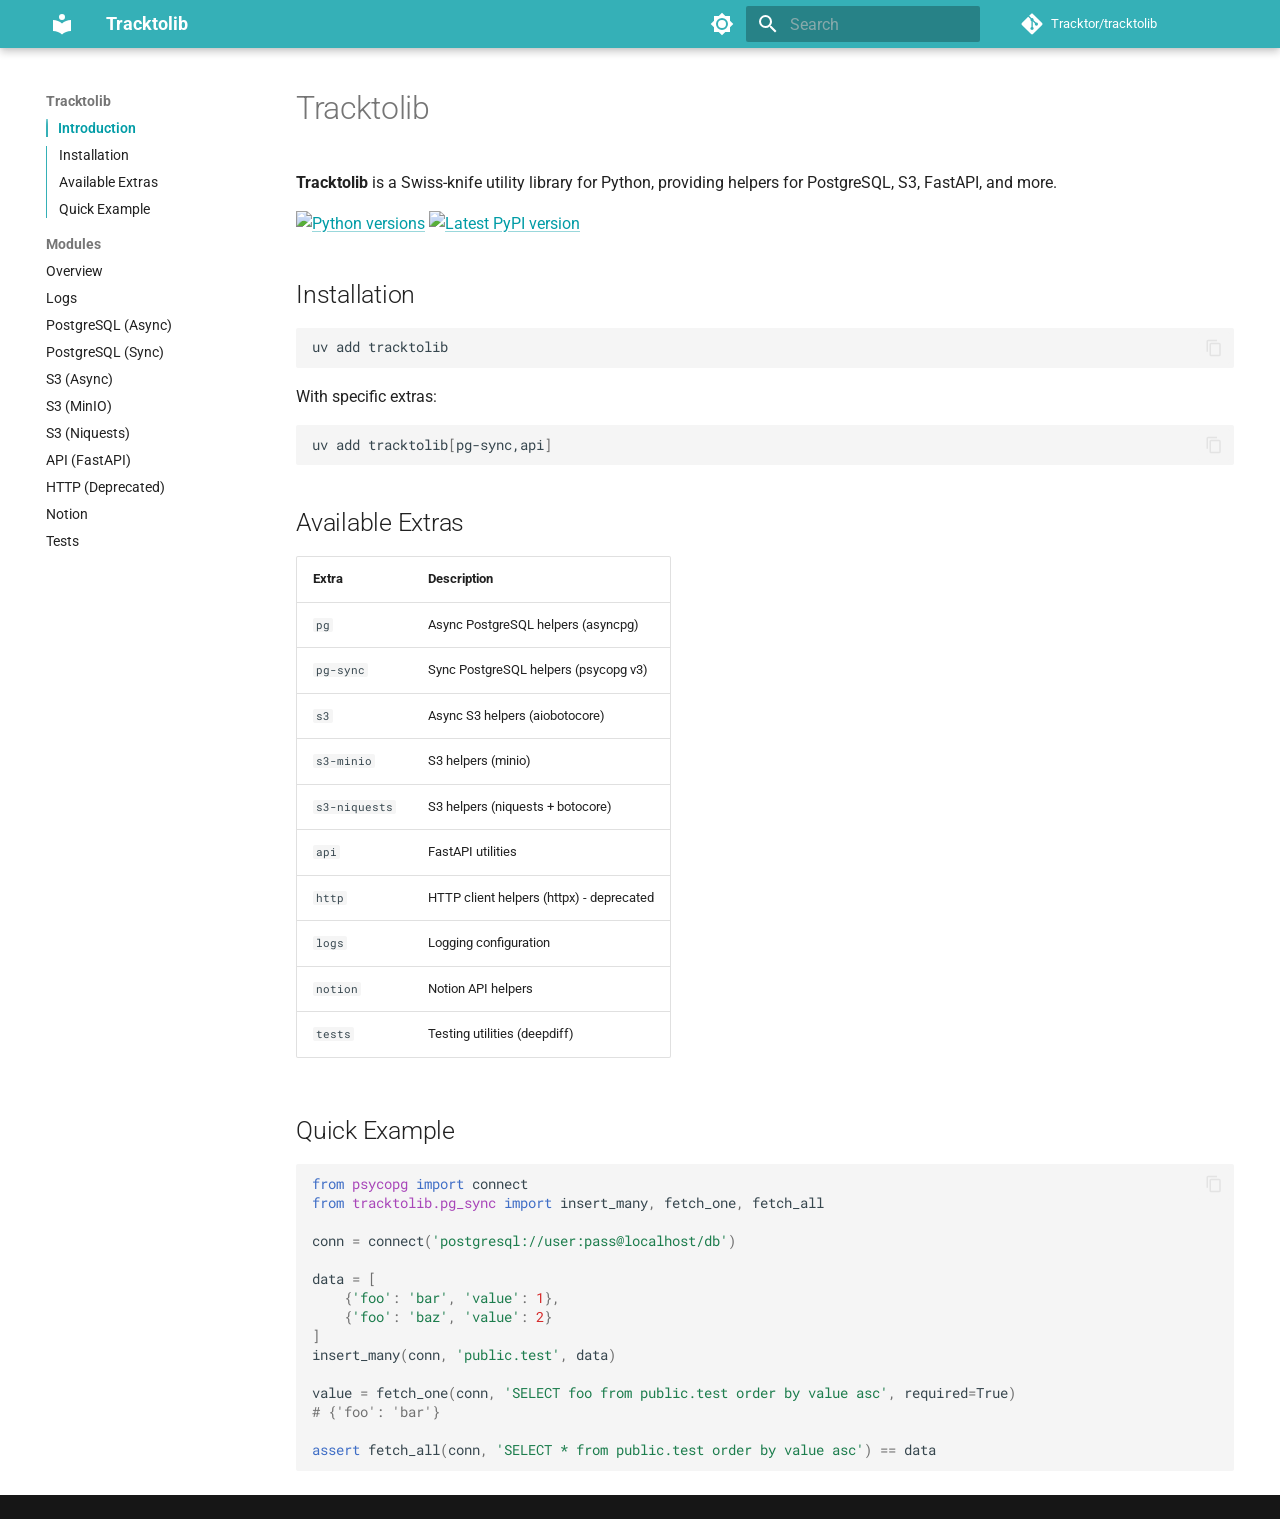
==== index.html @ a07255e0 "Deployed 944f4d0 with MkDocs version: 1.6.1" ====
<!doctype html>
<html lang="en" class="no-js">
  <head>
    
      <meta charset="utf-8">
      <meta name="viewport" content="width=device-width,initial-scale=1">
      
        <meta name="description" content="Tracktor Swiss-knife Utility library for Python.">
      
      
        <meta name="author" content="Tracktor">
      
      
        <link rel="canonical" href="https://tracktor.github.io/tracktolib/">
      
      
      
        <link rel="next" href="modules/">
      
      
        
      
      
      <link rel="icon" href="assets/images/favicon.png">
      <meta name="generator" content="mkdocs-1.6.1, mkdocs-material-9.7.1">
    
    
      
        <title>Tracktolib</title>
      
    
    
      <link rel="stylesheet" href="assets/stylesheets/main.484c7ddc.min.css">
      
        
        <link rel="stylesheet" href="assets/stylesheets/palette.ab4e12ef.min.css">
      
      


    
    
      
    
    
      
        
        
        <link rel="preconnect" href="https://fonts.gstatic.com" crossorigin>
        <link rel="stylesheet" href="https://fonts.googleapis.com/css?family=Roboto:300,300i,400,400i,700,700i%7CRoboto+Mono:400,400i,700,700i&display=fallback">
        <style>:root{--md-text-font:"Roboto";--md-code-font:"Roboto Mono"}</style>
      
    
    
      <link rel="stylesheet" href="stylesheets/extra.css">
    
    <script>__md_scope=new URL(".",location),__md_hash=e=>[...e].reduce(((e,_)=>(e<<5)-e+_.charCodeAt(0)),0),__md_get=(e,_=localStorage,t=__md_scope)=>JSON.parse(_.getItem(t.pathname+"."+e)),__md_set=(e,_,t=localStorage,a=__md_scope)=>{try{t.setItem(a.pathname+"."+e,JSON.stringify(_))}catch(e){}}</script>
    
      

    
    
  </head>
  
  
    
    
      
    
    
    
    
    <body dir="ltr" data-md-color-scheme="default" data-md-color-primary="custom" data-md-color-accent="teal">
  
    
    <input class="md-toggle" data-md-toggle="drawer" type="checkbox" id="__drawer" autocomplete="off">
    <input class="md-toggle" data-md-toggle="search" type="checkbox" id="__search" autocomplete="off">
    <label class="md-overlay" for="__drawer"></label>
    <div data-md-component="skip">
      
        
        <a href="#tracktolib" class="md-skip">
          Skip to content
        </a>
      
    </div>
    <div data-md-component="announce">
      
    </div>
    
    
      

  

<header class="md-header md-header--shadow" data-md-component="header">
  <nav class="md-header__inner md-grid" aria-label="Header">
    <a href="." title="Tracktolib" class="md-header__button md-logo" aria-label="Tracktolib" data-md-component="logo">
      
  
  <svg xmlns="http://www.w3.org/2000/svg" viewBox="0 0 24 24"><path d="M12 8a3 3 0 0 0 3-3 3 3 0 0 0-3-3 3 3 0 0 0-3 3 3 3 0 0 0 3 3m0 3.54C9.64 9.35 6.5 8 3 8v11c3.5 0 6.64 1.35 9 3.54 2.36-2.19 5.5-3.54 9-3.54V8c-3.5 0-6.64 1.35-9 3.54"/></svg>

    </a>
    <label class="md-header__button md-icon" for="__drawer">
      
      <svg xmlns="http://www.w3.org/2000/svg" viewBox="0 0 24 24"><path d="M3 6h18v2H3zm0 5h18v2H3zm0 5h18v2H3z"/></svg>
    </label>
    <div class="md-header__title" data-md-component="header-title">
      <div class="md-header__ellipsis">
        <div class="md-header__topic">
          <span class="md-ellipsis">
            Tracktolib
          </span>
        </div>
        <div class="md-header__topic" data-md-component="header-topic">
          <span class="md-ellipsis">
            
              Introduction
            
          </span>
        </div>
      </div>
    </div>
    
      
        <form class="md-header__option" data-md-component="palette">
  
    
    
    
    <input class="md-option" data-md-color-media="(prefers-color-scheme: light)" data-md-color-scheme="default" data-md-color-primary="custom" data-md-color-accent="teal"  aria-label="Switch to dark mode"  type="radio" name="__palette" id="__palette_0">
    
      <label class="md-header__button md-icon" title="Switch to dark mode" for="__palette_1" hidden>
        <svg xmlns="http://www.w3.org/2000/svg" viewBox="0 0 24 24"><path d="M12 8a4 4 0 0 0-4 4 4 4 0 0 0 4 4 4 4 0 0 0 4-4 4 4 0 0 0-4-4m0 10a6 6 0 0 1-6-6 6 6 0 0 1 6-6 6 6 0 0 1 6 6 6 6 0 0 1-6 6m8-9.31V4h-4.69L12 .69 8.69 4H4v4.69L.69 12 4 15.31V20h4.69L12 23.31 15.31 20H20v-4.69L23.31 12z"/></svg>
      </label>
    
  
    
    
    
    <input class="md-option" data-md-color-media="(prefers-color-scheme: dark)" data-md-color-scheme="slate" data-md-color-primary="custom" data-md-color-accent="teal"  aria-label="Switch to light mode"  type="radio" name="__palette" id="__palette_1">
    
      <label class="md-header__button md-icon" title="Switch to light mode" for="__palette_0" hidden>
        <svg xmlns="http://www.w3.org/2000/svg" viewBox="0 0 24 24"><path d="M12 18c-.89 0-1.74-.2-2.5-.55C11.56 16.5 13 14.42 13 12s-1.44-4.5-3.5-5.45C10.26 6.2 11.11 6 12 6a6 6 0 0 1 6 6 6 6 0 0 1-6 6m8-9.31V4h-4.69L12 .69 8.69 4H4v4.69L.69 12 4 15.31V20h4.69L12 23.31 15.31 20H20v-4.69L23.31 12z"/></svg>
      </label>
    
  
</form>
      
    
    
      <script>var palette=__md_get("__palette");if(palette&&palette.color){if("(prefers-color-scheme)"===palette.color.media){var media=matchMedia("(prefers-color-scheme: light)"),input=document.querySelector(media.matches?"[data-md-color-media='(prefers-color-scheme: light)']":"[data-md-color-media='(prefers-color-scheme: dark)']");palette.color.media=input.getAttribute("data-md-color-media"),palette.color.scheme=input.getAttribute("data-md-color-scheme"),palette.color.primary=input.getAttribute("data-md-color-primary"),palette.color.accent=input.getAttribute("data-md-color-accent")}for(var[key,value]of Object.entries(palette.color))document.body.setAttribute("data-md-color-"+key,value)}</script>
    
    
    
      
      
        <label class="md-header__button md-icon" for="__search">
          
          <svg xmlns="http://www.w3.org/2000/svg" viewBox="0 0 24 24"><path d="M9.5 3A6.5 6.5 0 0 1 16 9.5c0 1.61-.59 3.09-1.56 4.23l.27.27h.79l5 5-1.5 1.5-5-5v-.79l-.27-.27A6.52 6.52 0 0 1 9.5 16 6.5 6.5 0 0 1 3 9.5 6.5 6.5 0 0 1 9.5 3m0 2C7 5 5 7 5 9.5S7 14 9.5 14 14 12 14 9.5 12 5 9.5 5"/></svg>
        </label>
        <div class="md-search" data-md-component="search" role="dialog">
  <label class="md-search__overlay" for="__search"></label>
  <div class="md-search__inner" role="search">
    <form class="md-search__form" name="search">
      <input type="text" class="md-search__input" name="query" aria-label="Search" placeholder="Search" autocapitalize="off" autocorrect="off" autocomplete="off" spellcheck="false" data-md-component="search-query" required>
      <label class="md-search__icon md-icon" for="__search">
        
        <svg xmlns="http://www.w3.org/2000/svg" viewBox="0 0 24 24"><path d="M9.5 3A6.5 6.5 0 0 1 16 9.5c0 1.61-.59 3.09-1.56 4.23l.27.27h.79l5 5-1.5 1.5-5-5v-.79l-.27-.27A6.52 6.52 0 0 1 9.5 16 6.5 6.5 0 0 1 3 9.5 6.5 6.5 0 0 1 9.5 3m0 2C7 5 5 7 5 9.5S7 14 9.5 14 14 12 14 9.5 12 5 9.5 5"/></svg>
        
        <svg xmlns="http://www.w3.org/2000/svg" viewBox="0 0 24 24"><path d="M20 11v2H8l5.5 5.5-1.42 1.42L4.16 12l7.92-7.92L13.5 5.5 8 11z"/></svg>
      </label>
      <nav class="md-search__options" aria-label="Search">
        
        <button type="reset" class="md-search__icon md-icon" title="Clear" aria-label="Clear" tabindex="-1">
          
          <svg xmlns="http://www.w3.org/2000/svg" viewBox="0 0 24 24"><path d="M19 6.41 17.59 5 12 10.59 6.41 5 5 6.41 10.59 12 5 17.59 6.41 19 12 13.41 17.59 19 19 17.59 13.41 12z"/></svg>
        </button>
      </nav>
      
        <div class="md-search__suggest" data-md-component="search-suggest"></div>
      
    </form>
    <div class="md-search__output">
      <div class="md-search__scrollwrap" tabindex="0" data-md-scrollfix>
        <div class="md-search-result" data-md-component="search-result">
          <div class="md-search-result__meta">
            Initializing search
          </div>
          <ol class="md-search-result__list" role="presentation"></ol>
        </div>
      </div>
    </div>
  </div>
</div>
      
    
    
      <div class="md-header__source">
        <a href="https://github.com/Tracktor/tracktolib" title="Go to repository" class="md-source" data-md-component="source">
  <div class="md-source__icon md-icon">
    
    <svg xmlns="http://www.w3.org/2000/svg" viewBox="0 0 448 512"><!--! Font Awesome Free 7.1.0 by @fontawesome - https://fontawesome.com License - https://fontawesome.com/license/free (Icons: CC BY 4.0, Fonts: SIL OFL 1.1, Code: MIT License) Copyright 2025 Fonticons, Inc.--><path d="M439.6 236.1 244 40.5c-5.4-5.5-12.8-8.5-20.4-8.5s-15 3-20.4 8.4L162.5 81l51.5 51.5c27.1-9.1 52.7 16.8 43.4 43.7l49.7 49.7c34.2-11.8 61.2 31 35.5 56.7-26.5 26.5-70.2-2.9-56-37.3L240.3 199v121.9c25.3 12.5 22.3 41.8 9.1 55-6.4 6.4-15.2 10.1-24.3 10.1s-17.8-3.6-24.3-10.1c-17.6-17.6-11.1-46.9 11.2-56v-123c-20.8-8.5-24.6-30.7-18.6-45L142.6 101 8.5 235.1C3 240.6 0 247.9 0 255.5s3 15 8.5 20.4l195.6 195.7c5.4 5.4 12.7 8.4 20.4 8.4s15-3 20.4-8.4l194.7-194.7c5.4-5.4 8.4-12.8 8.4-20.4s-3-15-8.4-20.4"/></svg>
  </div>
  <div class="md-source__repository">
    Tracktor/tracktolib
  </div>
</a>
      </div>
    
  </nav>
  
</header>
    
    <div class="md-container" data-md-component="container">
      
      
        
          
        
      
      <main class="md-main" data-md-component="main">
        <div class="md-main__inner md-grid">
          
            
              
              <div class="md-sidebar md-sidebar--primary" data-md-component="sidebar" data-md-type="navigation" >
                <div class="md-sidebar__scrollwrap">
                  <div class="md-sidebar__inner">
                    



  

<nav class="md-nav md-nav--primary md-nav--integrated" aria-label="Navigation" data-md-level="0">
  <label class="md-nav__title" for="__drawer">
    <a href="." title="Tracktolib" class="md-nav__button md-logo" aria-label="Tracktolib" data-md-component="logo">
      
  
  <svg xmlns="http://www.w3.org/2000/svg" viewBox="0 0 24 24"><path d="M12 8a3 3 0 0 0 3-3 3 3 0 0 0-3-3 3 3 0 0 0-3 3 3 3 0 0 0 3 3m0 3.54C9.64 9.35 6.5 8 3 8v11c3.5 0 6.64 1.35 9 3.54 2.36-2.19 5.5-3.54 9-3.54V8c-3.5 0-6.64 1.35-9 3.54"/></svg>

    </a>
    Tracktolib
  </label>
  
    <div class="md-nav__source">
      <a href="https://github.com/Tracktor/tracktolib" title="Go to repository" class="md-source" data-md-component="source">
  <div class="md-source__icon md-icon">
    
    <svg xmlns="http://www.w3.org/2000/svg" viewBox="0 0 448 512"><!--! Font Awesome Free 7.1.0 by @fontawesome - https://fontawesome.com License - https://fontawesome.com/license/free (Icons: CC BY 4.0, Fonts: SIL OFL 1.1, Code: MIT License) Copyright 2025 Fonticons, Inc.--><path d="M439.6 236.1 244 40.5c-5.4-5.5-12.8-8.5-20.4-8.5s-15 3-20.4 8.4L162.5 81l51.5 51.5c27.1-9.1 52.7 16.8 43.4 43.7l49.7 49.7c34.2-11.8 61.2 31 35.5 56.7-26.5 26.5-70.2-2.9-56-37.3L240.3 199v121.9c25.3 12.5 22.3 41.8 9.1 55-6.4 6.4-15.2 10.1-24.3 10.1s-17.8-3.6-24.3-10.1c-17.6-17.6-11.1-46.9 11.2-56v-123c-20.8-8.5-24.6-30.7-18.6-45L142.6 101 8.5 235.1C3 240.6 0 247.9 0 255.5s3 15 8.5 20.4l195.6 195.7c5.4 5.4 12.7 8.4 20.4 8.4s15-3 20.4-8.4l194.7-194.7c5.4-5.4 8.4-12.8 8.4-20.4s-3-15-8.4-20.4"/></svg>
  </div>
  <div class="md-source__repository">
    Tracktor/tracktolib
  </div>
</a>
    </div>
  
  <ul class="md-nav__list" data-md-scrollfix>
    
      
      
  
  
    
  
  
  
    <li class="md-nav__item md-nav__item--active">
      
      <input class="md-nav__toggle md-toggle" type="checkbox" id="__toc">
      
      
        
      
      
        <label class="md-nav__link md-nav__link--active" for="__toc">
          
  
  
  <span class="md-ellipsis">
    
  
    Introduction
  

    
  </span>
  
  

          <span class="md-nav__icon md-icon"></span>
        </label>
      
      <a href="." class="md-nav__link md-nav__link--active">
        
  
  
  <span class="md-ellipsis">
    
  
    Introduction
  

    
  </span>
  
  

      </a>
      
        

<nav class="md-nav md-nav--secondary" aria-label="Table of contents">
  
  
  
    
  
  
    <label class="md-nav__title" for="__toc">
      <span class="md-nav__icon md-icon"></span>
      Table of contents
    </label>
    <ul class="md-nav__list" data-md-component="toc" data-md-scrollfix>
      
        <li class="md-nav__item">
  <a href="#installation" class="md-nav__link">
    <span class="md-ellipsis">
      
        Installation
      
    </span>
  </a>
  
</li>
      
        <li class="md-nav__item">
  <a href="#available-extras" class="md-nav__link">
    <span class="md-ellipsis">
      
        Available Extras
      
    </span>
  </a>
  
</li>
      
        <li class="md-nav__item">
  <a href="#quick-example" class="md-nav__link">
    <span class="md-ellipsis">
      
        Quick Example
      
    </span>
  </a>
  
</li>
      
    </ul>
  
</nav>
      
    </li>
  

    
      
      
  
  
  
  
    
    
    
    
      
        
        
      
    
    
    <li class="md-nav__item md-nav__item--section md-nav__item--nested">
      
        
        
          
        
        <input class="md-nav__toggle md-toggle md-toggle--indeterminate" type="checkbox" id="__nav_2" >
        
          
          <label class="md-nav__link" for="__nav_2" id="__nav_2_label" tabindex="">
            
  
  
  <span class="md-ellipsis">
    
  
    Modules
  

    
  </span>
  
  

            <span class="md-nav__icon md-icon"></span>
          </label>
        
        <nav class="md-nav" data-md-level="1" aria-labelledby="__nav_2_label" aria-expanded="false">
          <label class="md-nav__title" for="__nav_2">
            <span class="md-nav__icon md-icon"></span>
            
  
    Modules
  

          </label>
          <ul class="md-nav__list" data-md-scrollfix>
            
              
                
  
  
  
  
    <li class="md-nav__item">
      <a href="modules/" class="md-nav__link">
        
  
  
  <span class="md-ellipsis">
    
  
    Overview
  

    
  </span>
  
  

      </a>
    </li>
  

              
            
              
                
  
  
  
  
    <li class="md-nav__item">
      <a href="modules/logs/" class="md-nav__link">
        
  
  
  <span class="md-ellipsis">
    
  
    Logs
  

    
  </span>
  
  

      </a>
    </li>
  

              
            
              
                
  
  
  
  
    <li class="md-nav__item">
      <a href="modules/pg/" class="md-nav__link">
        
  
  
  <span class="md-ellipsis">
    
  
    PostgreSQL (Async)
  

    
  </span>
  
  

      </a>
    </li>
  

              
            
              
                
  
  
  
  
    <li class="md-nav__item">
      <a href="modules/pg-sync/" class="md-nav__link">
        
  
  
  <span class="md-ellipsis">
    
  
    PostgreSQL (Sync)
  

    
  </span>
  
  

      </a>
    </li>
  

              
            
              
                
  
  
  
  
    <li class="md-nav__item">
      <a href="modules/s3/" class="md-nav__link">
        
  
  
  <span class="md-ellipsis">
    
  
    S3 (Async)
  

    
  </span>
  
  

      </a>
    </li>
  

              
            
              
                
  
  
  
  
    <li class="md-nav__item">
      <a href="modules/s3-minio/" class="md-nav__link">
        
  
  
  <span class="md-ellipsis">
    
  
    S3 (MinIO)
  

    
  </span>
  
  

      </a>
    </li>
  

              
            
              
                
  
  
  
  
    <li class="md-nav__item">
      <a href="modules/s3-niquests/" class="md-nav__link">
        
  
  
  <span class="md-ellipsis">
    
  
    S3 (Niquests)
  

    
  </span>
  
  

      </a>
    </li>
  

              
            
              
                
  
  
  
  
    <li class="md-nav__item">
      <a href="modules/api/" class="md-nav__link">
        
  
  
  <span class="md-ellipsis">
    
  
    API (FastAPI)
  

    
  </span>
  
  

      </a>
    </li>
  

              
            
              
                
  
  
  
  
    <li class="md-nav__item">
      <a href="modules/http/" class="md-nav__link">
        
  
  
  <span class="md-ellipsis">
    
  
    HTTP (Deprecated)
  

    
  </span>
  
  

      </a>
    </li>
  

              
            
              
                
  
  
  
  
    <li class="md-nav__item">
      <a href="modules/notion/" class="md-nav__link">
        
  
  
  <span class="md-ellipsis">
    
  
    Notion
  

    
  </span>
  
  

      </a>
    </li>
  

              
            
              
                
  
  
  
  
    <li class="md-nav__item">
      <a href="modules/tests/" class="md-nav__link">
        
  
  
  <span class="md-ellipsis">
    
  
    Tests
  

    
  </span>
  
  

      </a>
    </li>
  

              
            
          </ul>
        </nav>
      
    </li>
  

    
  </ul>
</nav>
                  </div>
                </div>
              </div>
            
            
          
          
            <div class="md-content" data-md-component="content">
              
              <article class="md-content__inner md-typeset">
                
                  


  
  


<h1 id="tracktolib">Tracktolib</h1>
<p><strong>Tracktolib</strong> is a Swiss-knife utility library for Python, providing helpers for PostgreSQL, S3, FastAPI, and more.</p>
<p><a href="https://pypi.python.org/pypi/tracktolib"><img alt="Python versions" src="https://img.shields.io/pypi/pyversions/tracktolib" /></a>
<a href="https://pypi.python.org/pypi/tracktolib"><img alt="Latest PyPI version" src="https://img.shields.io/pypi/v/tracktolib?logo=pypi" /></a></p>
<h2 id="installation">Installation</h2>
<div class="highlight"><pre><span></span><code><a id="__codelineno-0-1" name="__codelineno-0-1" href="#__codelineno-0-1"></a>uv<span class="w"> </span>add<span class="w"> </span>tracktolib
</code></pre></div>
<p>With specific extras:</p>
<div class="highlight"><pre><span></span><code><a id="__codelineno-1-1" name="__codelineno-1-1" href="#__codelineno-1-1"></a>uv<span class="w"> </span>add<span class="w"> </span>tracktolib<span class="o">[</span>pg-sync,api<span class="o">]</span>
</code></pre></div>
<h2 id="available-extras">Available Extras</h2>
<table>
<thead>
<tr>
<th>Extra</th>
<th>Description</th>
</tr>
</thead>
<tbody>
<tr>
<td><code>pg</code></td>
<td>Async PostgreSQL helpers (asyncpg)</td>
</tr>
<tr>
<td><code>pg-sync</code></td>
<td>Sync PostgreSQL helpers (psycopg v3)</td>
</tr>
<tr>
<td><code>s3</code></td>
<td>Async S3 helpers (aiobotocore)</td>
</tr>
<tr>
<td><code>s3-minio</code></td>
<td>S3 helpers (minio)</td>
</tr>
<tr>
<td><code>s3-niquests</code></td>
<td>S3 helpers (niquests + botocore)</td>
</tr>
<tr>
<td><code>api</code></td>
<td>FastAPI utilities</td>
</tr>
<tr>
<td><code>http</code></td>
<td>HTTP client helpers (httpx) - deprecated</td>
</tr>
<tr>
<td><code>logs</code></td>
<td>Logging configuration</td>
</tr>
<tr>
<td><code>notion</code></td>
<td>Notion API helpers</td>
</tr>
<tr>
<td><code>tests</code></td>
<td>Testing utilities (deepdiff)</td>
</tr>
</tbody>
</table>
<h2 id="quick-example">Quick Example</h2>
<div class="highlight"><pre><span></span><code><a id="__codelineno-2-1" name="__codelineno-2-1" href="#__codelineno-2-1"></a><span class="kn">from</span><span class="w"> </span><span class="nn">psycopg</span><span class="w"> </span><span class="kn">import</span> <span class="n">connect</span>
<a id="__codelineno-2-2" name="__codelineno-2-2" href="#__codelineno-2-2"></a><span class="kn">from</span><span class="w"> </span><span class="nn">tracktolib.pg_sync</span><span class="w"> </span><span class="kn">import</span> <span class="n">insert_many</span><span class="p">,</span> <span class="n">fetch_one</span><span class="p">,</span> <span class="n">fetch_all</span>
<a id="__codelineno-2-3" name="__codelineno-2-3" href="#__codelineno-2-3"></a>
<a id="__codelineno-2-4" name="__codelineno-2-4" href="#__codelineno-2-4"></a><span class="n">conn</span> <span class="o">=</span> <span class="n">connect</span><span class="p">(</span><span class="s1">&#39;postgresql://user:pass@localhost/db&#39;</span><span class="p">)</span>
<a id="__codelineno-2-5" name="__codelineno-2-5" href="#__codelineno-2-5"></a>
<a id="__codelineno-2-6" name="__codelineno-2-6" href="#__codelineno-2-6"></a><span class="n">data</span> <span class="o">=</span> <span class="p">[</span>
<a id="__codelineno-2-7" name="__codelineno-2-7" href="#__codelineno-2-7"></a>    <span class="p">{</span><span class="s1">&#39;foo&#39;</span><span class="p">:</span> <span class="s1">&#39;bar&#39;</span><span class="p">,</span> <span class="s1">&#39;value&#39;</span><span class="p">:</span> <span class="mi">1</span><span class="p">},</span>
<a id="__codelineno-2-8" name="__codelineno-2-8" href="#__codelineno-2-8"></a>    <span class="p">{</span><span class="s1">&#39;foo&#39;</span><span class="p">:</span> <span class="s1">&#39;baz&#39;</span><span class="p">,</span> <span class="s1">&#39;value&#39;</span><span class="p">:</span> <span class="mi">2</span><span class="p">}</span>
<a id="__codelineno-2-9" name="__codelineno-2-9" href="#__codelineno-2-9"></a><span class="p">]</span>
<a id="__codelineno-2-10" name="__codelineno-2-10" href="#__codelineno-2-10"></a><span class="n">insert_many</span><span class="p">(</span><span class="n">conn</span><span class="p">,</span> <span class="s1">&#39;public.test&#39;</span><span class="p">,</span> <span class="n">data</span><span class="p">)</span>
<a id="__codelineno-2-11" name="__codelineno-2-11" href="#__codelineno-2-11"></a>
<a id="__codelineno-2-12" name="__codelineno-2-12" href="#__codelineno-2-12"></a><span class="n">value</span> <span class="o">=</span> <span class="n">fetch_one</span><span class="p">(</span><span class="n">conn</span><span class="p">,</span> <span class="s1">&#39;SELECT foo from public.test order by value asc&#39;</span><span class="p">,</span> <span class="n">required</span><span class="o">=</span><span class="kc">True</span><span class="p">)</span>
<a id="__codelineno-2-13" name="__codelineno-2-13" href="#__codelineno-2-13"></a><span class="c1"># {&#39;foo&#39;: &#39;bar&#39;}</span>
<a id="__codelineno-2-14" name="__codelineno-2-14" href="#__codelineno-2-14"></a>
<a id="__codelineno-2-15" name="__codelineno-2-15" href="#__codelineno-2-15"></a><span class="k">assert</span> <span class="n">fetch_all</span><span class="p">(</span><span class="n">conn</span><span class="p">,</span> <span class="s1">&#39;SELECT * from public.test order by value asc&#39;</span><span class="p">)</span> <span class="o">==</span> <span class="n">data</span>
</code></pre></div>












                
              </article>
            </div>
          
          
<script>var target=document.getElementById(location.hash.slice(1));target&&target.name&&(target.checked=target.name.startsWith("__tabbed_"))</script>
        </div>
        
          <button type="button" class="md-top md-icon" data-md-component="top" hidden>
  
  <svg xmlns="http://www.w3.org/2000/svg" viewBox="0 0 24 24"><path d="M13 20h-2V8l-5.5 5.5-1.42-1.42L12 4.16l7.92 7.92-1.42 1.42L13 8z"/></svg>
  Back to top
</button>
        
      </main>
      
        <footer class="md-footer">
  
  <div class="md-footer-meta md-typeset">
    <div class="md-footer-meta__inner md-grid">
      <div class="md-copyright">
  
  
</div>
      
    </div>
  </div>
</footer>
      
    </div>
    <div class="md-dialog" data-md-component="dialog">
      <div class="md-dialog__inner md-typeset"></div>
    </div>
    
    
    
      
      
      <script id="__config" type="application/json">{"annotate": null, "base": ".", "features": ["navigation.sections", "navigation.top", "navigation.expand", "search.suggest", "search.highlight", "content.code.copy", "toc.integrate"], "search": "assets/javascripts/workers/search.2c215733.min.js", "tags": null, "translations": {"clipboard.copied": "Copied to clipboard", "clipboard.copy": "Copy to clipboard", "search.result.more.one": "1 more on this page", "search.result.more.other": "# more on this page", "search.result.none": "No matching documents", "search.result.one": "1 matching document", "search.result.other": "# matching documents", "search.result.placeholder": "Type to start searching", "search.result.term.missing": "Missing", "select.version": "Select version"}, "version": null}</script>
    
    
      <script src="assets/javascripts/bundle.79ae519e.min.js"></script>
      
    
  </body>
</html>
---- assets/stylesheets/main.484c7ddc.min.css ----
@charset "UTF-8";html{-webkit-text-size-adjust:none;-moz-text-size-adjust:none;text-size-adjust:none;box-sizing:border-box}*,:after,:before{box-sizing:inherit}@media (prefers-reduced-motion){*,:after,:before{transition:none!important}}body{margin:0}a,button,input,label{-webkit-tap-highlight-color:transparent}a{color:inherit;text-decoration:none}hr{border:0;box-sizing:initial;display:block;height:.05rem;overflow:visible;padding:0}small{font-size:80%}sub,sup{line-height:1em}img{border-style:none}table{border-collapse:initial;border-spacing:0}td,th{font-weight:400;vertical-align:top}button{background:#0000;border:0;font-family:inherit;font-size:inherit;margin:0;padding:0}input{border:0;outline:none}:root{--md-primary-fg-color:#4051b5;--md-primary-fg-color--light:#5d6cc0;--md-primary-fg-color--dark:#303fa1;--md-primary-bg-color:#fff;--md-primary-bg-color--light:#ffffffb3;--md-accent-fg-color:#526cfe;--md-accent-fg-color--transparent:#526cfe1a;--md-accent-bg-color:#fff;--md-accent-bg-color--light:#ffffffb3}[data-md-color-scheme=default]{color-scheme:light}[data-md-color-scheme=default] img[src$="#gh-dark-mode-only"],[data-md-color-scheme=default] img[src$="#only-dark"]{display:none}:root,[data-md-color-scheme=default]{--md-hue:225deg;--md-default-fg-color:#000000de;--md-default-fg-color--light:#0000008a;--md-default-fg-color--lighter:#00000052;--md-default-fg-color--lightest:#00000012;--md-default-bg-color:#fff;--md-default-bg-color--light:#ffffffb3;--md-default-bg-color--lighter:#ffffff4d;--md-default-bg-color--lightest:#ffffff1f;--md-code-fg-color:#36464e;--md-code-bg-color:#f5f5f5;--md-code-bg-color--light:#f5f5f5b3;--md-code-bg-color--lighter:#f5f5f54d;--md-code-hl-color:#4287ff;--md-code-hl-color--light:#4287ff1a;--md-code-hl-number-color:#d52a2a;--md-code-hl-special-color:#db1457;--md-code-hl-function-color:#a846b9;--md-code-hl-constant-color:#6e59d9;--md-code-hl-keyword-color:#3f6ec6;--md-code-hl-string-color:#1c7d4d;--md-code-hl-name-color:var(--md-code-fg-color);--md-code-hl-operator-color:var(--md-default-fg-color--light);--md-code-hl-punctuation-color:var(--md-default-fg-color--light);--md-code-hl-comment-color:var(--md-default-fg-color--light);--md-code-hl-generic-color:var(--md-default-fg-color--light);--md-code-hl-variable-color:var(--md-default-fg-color--light);--md-typeset-color:var(--md-default-fg-color);--md-typeset-a-color:var(--md-primary-fg-color);--md-typeset-del-color:#f5503d26;--md-typeset-ins-color:#0bd57026;--md-typeset-kbd-color:#fafafa;--md-typeset-kbd-accent-color:#fff;--md-typeset-kbd-border-color:#b8b8b8;--md-typeset-mark-color:#ffff0080;--md-typeset-table-color:#0000001f;--md-typeset-table-color--light:rgba(0,0,0,.035);--md-admonition-fg-color:var(--md-default-fg-color);--md-admonition-bg-color:var(--md-default-bg-color);--md-warning-fg-color:#000000de;--md-warning-bg-color:#ff9;--md-footer-fg-color:#fff;--md-footer-fg-color--light:#ffffffb3;--md-footer-fg-color--lighter:#ffffff73;--md-footer-bg-color:#000000de;--md-footer-bg-color--dark:#00000052;--md-shadow-z1:0 0.2rem 0.5rem #0000000d,0 0 0.05rem #0000001a;--md-shadow-z2:0 0.2rem 0.5rem #0000001a,0 0 0.05rem #00000040;--md-shadow-z3:0 0.2rem 0.5rem #0003,0 0 0.05rem #00000059}.md-icon svg{fill:currentcolor;display:block;height:1.2rem;width:1.2rem}body{-webkit-font-smoothing:antialiased;-moz-osx-font-smoothing:grayscale;--md-text-font-family:var(--md-text-font,_),-apple-system,BlinkMacSystemFont,Helvetica,Arial,sans-serif;--md-code-font-family:var(--md-code-font,_),SFMono-Regular,Consolas,Menlo,monospace}aside,body,input{font-feature-settings:"kern","liga";color:var(--md-typeset-color);font-family:var(--md-text-font-family)}code,kbd,pre{font-feature-settings:"kern";font-family:var(--md-code-font-family)}:root{--md-typeset-table-sort-icon:url('data:image/svg+xml;charset=utf-8,<svg xmlns="http://www.w3.org/2000/svg" viewBox="0 0 24 24"><path d="m18 21-4-4h3V7h-3l4-4 4 4h-3v10h3M2 19v-2h10v2M2 13v-2h7v2M2 7V5h4v2z"/></svg>');--md-typeset-table-sort-icon--asc:url('data:image/svg+xml;charset=utf-8,<svg xmlns="http://www.w3.org/2000/svg" viewBox="0 0 24 24"><path d="M19 17h3l-4 4-4-4h3V3h2M2 17h10v2H2M6 5v2H2V5m0 6h7v2H2z"/></svg>');--md-typeset-table-sort-icon--desc:url('data:image/svg+xml;charset=utf-8,<svg xmlns="http://www.w3.org/2000/svg" viewBox="0 0 24 24"><path d="M19 7h3l-4-4-4 4h3v14h2M2 17h10v2H2M6 5v2H2V5m0 6h7v2H2z"/></svg>')}.md-typeset{-webkit-print-color-adjust:exact;color-adjust:exact;font-size:.8rem;line-height:1.6;overflow-wrap:break-word}@media print{.md-typeset{font-size:.68rem}}.md-typeset blockquote,.md-typeset dl,.md-typeset figure,.md-typeset ol,.md-typeset pre,.md-typeset ul{margin-bottom:1em;margin-top:1em}.md-typeset h1{color:var(--md-default-fg-color--light);font-size:2em;line-height:1.3;margin:0 0 1.25em}.md-typeset h1,.md-typeset h2{font-weight:300;letter-spacing:-.01em}.md-typeset h2{font-size:1.5625em;line-height:1.4;margin:1.6em 0 .64em}.md-typeset h3{font-size:1.25em;font-weight:400;letter-spacing:-.01em;line-height:1.5;margin:1.6em 0 .8em}.md-typeset h2+h3{margin-top:.8em}.md-typeset h4{font-weight:700;letter-spacing:-.01em;margin:1em 0}.md-typeset h5,.md-typeset h6{color:var(--md-default-fg-color--light);font-size:.8em;font-weight:700;letter-spacing:-.01em;margin:1.25em 0}.md-typeset h5{text-transform:uppercase}.md-typeset h5 code{text-transform:none}.md-typeset hr{border-bottom:.05rem solid var(--md-default-fg-color--lightest);display:flow-root;margin:1.5em 0}.md-typeset a{color:var(--md-typeset-a-color);word-break:break-word}.md-typeset a,.md-typeset a:before{transition:color 125ms}.md-typeset a:focus,.md-typeset a:hover{color:var(--md-accent-fg-color)}.md-typeset a:focus code,.md-typeset a:hover code{background-color:var(--md-accent-fg-color--transparent);color:var(--md-accent-fg-color)}.md-typeset a code{color:var(--md-typeset-a-color)}.md-typeset a.focus-visible{outline-color:var(--md-accent-fg-color);outline-offset:.2rem}.md-typeset code,.md-typeset kbd,.md-typeset pre{color:var(--md-code-fg-color);direction:ltr;font-variant-ligatures:none;transition:background-color 125ms}@media print{.md-typeset code,.md-typeset kbd,.md-typeset pre{white-space:pre-wrap}}.md-typeset code{background-color:var(--md-code-bg-color);border-radius:.1rem;-webkit-box-decoration-break:clone;box-decoration-break:clone;font-size:.85em;padding:0 .2941176471em;transition:color 125ms,background-color 125ms;word-break:break-word}.md-typeset code:not(.focus-visible){-webkit-tap-highlight-color:transparent;outline:none}.md-typeset pre{display:flow-root;line-height:1.4;position:relative}.md-typeset pre>code{-webkit-box-decoration-break:slice;box-decoration-break:slice;box-shadow:none;display:block;margin:0;outline-color:var(--md-accent-fg-color);overflow:auto;padding:.7720588235em 1.1764705882em;scrollbar-color:var(--md-default-fg-color--lighter) #0000;scrollbar-width:thin;touch-action:auto;word-break:normal}.md-typeset pre>code:hover{scrollbar-color:var(--md-accent-fg-color) #0000}.md-typeset pre>code::-webkit-scrollbar{height:.2rem;width:.2rem}.md-typeset pre>code::-webkit-scrollbar-thumb{background-color:var(--md-default-fg-color--lighter)}.md-typeset pre>code::-webkit-scrollbar-thumb:hover{background-color:var(--md-accent-fg-color)}.md-typeset kbd{background-color:var(--md-typeset-kbd-color);border-radius:.1rem;box-shadow:0 .1rem 0 .05rem var(--md-typeset-kbd-border-color),0 .1rem 0 var(--md-typeset-kbd-border-color),0 -.1rem .2rem var(--md-typeset-kbd-accent-color) inset;color:var(--md-default-fg-color);display:inline-block;font-size:.75em;padding:0 .6666666667em;vertical-align:text-top;word-break:break-word}.md-typeset mark{background-color:var(--md-typeset-mark-color);-webkit-box-decoration-break:clone;box-decoration-break:clone;color:inherit;word-break:break-word}.md-typeset abbr{cursor:help;text-decoration:none}.md-typeset [data-preview],.md-typeset abbr{border-bottom:.05rem dotted var(--md-default-fg-color--light)}.md-typeset small{opacity:.75}[dir=ltr] .md-typeset sub,[dir=ltr] .md-typeset sup{margin-left:.078125em}[dir=rtl] .md-typeset sub,[dir=rtl] .md-typeset sup{margin-right:.078125em}[dir=ltr] .md-typeset blockquote{padding-left:.6rem}[dir=rtl] .md-typeset blockquote{padding-right:.6rem}[dir=ltr] .md-typeset blockquote{border-left:.2rem solid var(--md-default-fg-color--lighter)}[dir=rtl] .md-typeset blockquote{border-right:.2rem solid var(--md-default-fg-color--lighter)}.md-typeset blockquote{color:var(--md-default-fg-color--light);margin-left:0;margin-right:0}.md-typeset ul{list-style-type:disc}.md-typeset ul[type]{list-style-type:revert-layer}[dir=ltr] .md-typeset ol,[dir=ltr] .md-typeset ul{margin-left:.625em}[dir=rtl] .md-typeset ol,[dir=rtl] .md-typeset ul{margin-right:.625em}.md-typeset ol,.md-typeset ul{padding:0}.md-typeset ol:not([hidden]),.md-typeset ul:not([hidden]){display:flow-root}.md-typeset ol ol,.md-typeset ul ol{list-style-type:lower-alpha}.md-typeset ol ol ol,.md-typeset ul ol ol{list-style-type:lower-roman}.md-typeset ol ol ol ol,.md-typeset ul ol ol ol{list-style-type:upper-alpha}.md-typeset ol ol ol ol ol,.md-typeset ul ol ol ol ol{list-style-type:upper-roman}.md-typeset ol[type],.md-typeset ul[type]{list-style-type:revert-layer}[dir=ltr] .md-typeset ol li,[dir=ltr] .md-typeset ul li{margin-left:1.25em}[dir=rtl] .md-typeset ol li,[dir=rtl] .md-typeset ul li{margin-right:1.25em}.md-typeset ol li,.md-typeset ul li{margin-bottom:.5em}.md-typeset ol li blockquote,.md-typeset ol li p,.md-typeset ul li blockquote,.md-typeset ul li p{margin:.5em 0}.md-typeset ol li:last-child,.md-typeset ul li:last-child{margin-bottom:0}[dir=ltr] .md-typeset ol li ol,[dir=ltr] .md-typeset ol li ul,[dir=ltr] .md-typeset ul li ol,[dir=ltr] .md-typeset ul li ul{margin-left:.625em}[dir=rtl] .md-typeset ol li ol,[dir=rtl] .md-typeset ol li ul,[dir=rtl] .md-typeset ul li ol,[dir=rtl] .md-typeset ul li ul{margin-right:.625em}.md-typeset ol li ol,.md-typeset ol li ul,.md-typeset ul li ol,.md-typeset ul li ul{margin-bottom:.5em;margin-top:.5em}[dir=ltr] .md-typeset dd{margin-left:1.875em}[dir=rtl] .md-typeset dd{margin-right:1.875em}.md-typeset dd{margin-bottom:1.5em;margin-top:1em}.md-typeset img,.md-typeset svg,.md-typeset video{height:auto;max-width:100%}.md-typeset img[align=left]{margin:1em 1em 1em 0}.md-typeset img[align=right]{margin:1em 0 1em 1em}.md-typeset img[align]:only-child{margin-top:0}.md-typeset figure{display:flow-root;margin:1em auto;max-width:100%;text-align:center;width:fit-content}.md-typeset figure img{display:block;margin:0 auto}.md-typeset figcaption{font-style:italic;margin:1em auto;max-width:24rem}.md-typeset iframe{max-width:100%}.md-typeset table:not([class]){background-color:var(--md-default-bg-color);border:.05rem solid var(--md-typeset-table-color);border-radius:.1rem;display:inline-block;font-size:.64rem;max-width:100%;overflow:auto;touch-action:auto}@media print{.md-typeset table:not([class]){display:table}}.md-typeset table:not([class])+*{margin-top:1.5em}.md-typeset table:not([class]) td>:first-child,.md-typeset table:not([class]) th>:first-child{margin-top:0}.md-typeset table:not([class]) td>:last-child,.md-typeset table:not([class]) th>:last-child{margin-bottom:0}.md-typeset table:not([class]) td:not([align]),.md-typeset table:not([class]) th:not([align]){text-align:left}[dir=rtl] .md-typeset table:not([class]) td:not([align]),[dir=rtl] .md-typeset table:not([class]) th:not([align]){text-align:right}.md-typeset table:not([class]) th{font-weight:700;min-width:5rem;padding:.9375em 1.25em;vertical-align:top}.md-typeset table:not([class]) td{border-top:.05rem solid var(--md-typeset-table-color);padding:.9375em 1.25em;vertical-align:top}.md-typeset table:not([class]) tbody tr{transition:background-color 125ms}.md-typeset table:not([class]) tbody tr:hover{background-color:var(--md-typeset-table-color--light);box-shadow:0 .05rem 0 var(--md-default-bg-color) inset}.md-typeset table:not([class]) a{word-break:normal}.md-typeset table th[role=columnheader]{cursor:pointer}[dir=ltr] .md-typeset table th[role=columnheader]:after{margin-left:.5em}[dir=rtl] .md-typeset table th[role=columnheader]:after{margin-right:.5em}.md-typeset table th[role=columnheader]:after{content:"";display:inline-block;height:1.2em;-webkit-mask-image:var(--md-typeset-table-sort-icon);mask-image:var(--md-typeset-table-sort-icon);-webkit-mask-repeat:no-repeat;mask-repeat:no-repeat;-webkit-mask-size:contain;mask-size:contain;transition:background-color 125ms;vertical-align:text-bottom;width:1.2em}.md-typeset table th[role=columnheader]:hover:after{background-color:var(--md-default-fg-color--lighter)}.md-typeset table th[role=columnheader][aria-sort=ascending]:after{background-color:var(--md-default-fg-color--light);-webkit-mask-image:var(--md-typeset-table-sort-icon--asc);mask-image:var(--md-typeset-table-sort-icon--asc)}.md-typeset table th[role=columnheader][aria-sort=descending]:after{background-color:var(--md-default-fg-color--light);-webkit-mask-image:var(--md-typeset-table-sort-icon--desc);mask-image:var(--md-typeset-table-sort-icon--desc)}.md-typeset__scrollwrap{margin:1em -.8rem;overflow-x:auto;touch-action:auto}.md-typeset__table{display:inline-block;margin-bottom:.5em;padding:0 .8rem}@media print{.md-typeset__table{display:block}}html .md-typeset__table table{display:table;margin:0;overflow:hidden;width:100%}@media screen and (max-width:44.984375em){.md-content__inner>pre{margin:1em -.8rem}.md-content__inner>pre code{border-radius:0}}.md-typeset .md-author{border-radius:100%;display:block;flex-shrink:0;height:1.6rem;overflow:hidden;position:relative;transition:color 125ms,transform 125ms;width:1.6rem}.md-typeset .md-author img{display:block}.md-typeset .md-author--more{background:var(--md-default-fg-color--lightest);color:var(--md-default-fg-color--lighter);font-size:.6rem;font-weight:700;line-height:1.6rem;text-align:center}.md-typeset .md-author--long{height:2.4rem;width:2.4rem}.md-typeset a.md-author{transform:scale(1)}.md-typeset a.md-author img{border-radius:100%;filter:grayscale(100%) opacity(75%);transition:filter 125ms}.md-typeset a.md-author:focus,.md-typeset a.md-author:hover{transform:scale(1.1);z-index:1}.md-typeset a.md-author:focus img,.md-typeset a.md-author:hover img{filter:grayscale(0)}.md-banner{background-color:var(--md-footer-bg-color);color:var(--md-footer-fg-color);overflow:auto}@media print{.md-banner{display:none}}.md-banner--warning{background-color:var(--md-warning-bg-color);color:var(--md-warning-fg-color)}.md-banner__inner{font-size:.7rem;margin:.6rem auto;padding:0 .8rem}[dir=ltr] .md-banner__button{float:right}[dir=rtl] .md-banner__button{float:left}.md-banner__button{color:inherit;cursor:pointer;transition:opacity .25s}.no-js .md-banner__button{display:none}.md-banner__button:hover{opacity:.7}html{font-size:125%;height:100%;overflow-x:hidden}@media screen and (min-width:100em){html{font-size:137.5%}}@media screen and (min-width:125em){html{font-size:150%}}body{background-color:var(--md-default-bg-color);display:flex;flex-direction:column;font-size:.5rem;min-height:100%;position:relative;width:100%}@media print{body{display:block}}@media screen and (max-width:59.984375em){body[data-md-scrolllock]{position:fixed}}.md-grid{margin-left:auto;margin-right:auto;max-width:61rem}.md-container{display:flex;flex-direction:column;flex-grow:1}@media print{.md-container{display:block}}.md-main{flex-grow:1}.md-main__inner{display:flex;height:100%;margin-top:1.5rem}.md-ellipsis{overflow:hidden;text-overflow:ellipsis}.md-toggle{display:none}.md-option{height:0;opacity:0;position:absolute;width:0}.md-option:checked+label:not([hidden]){display:block}.md-option.focus-visible+label{outline-color:var(--md-accent-fg-color);outline-style:auto}.md-skip{background-color:var(--md-default-fg-color);border-radius:.1rem;color:var(--md-default-bg-color);font-size:.64rem;margin:.5rem;opacity:0;outline-color:var(--md-accent-fg-color);padding:.3rem .5rem;position:fixed;transform:translateY(.4rem);z-index:-1}.md-skip:focus{opacity:1;transform:translateY(0);transition:transform .25s cubic-bezier(.4,0,.2,1),opacity 175ms 75ms;z-index:10}@page{margin:25mm}:root{--md-clipboard-icon:url('data:image/svg+xml;charset=utf-8,<svg xmlns="http://www.w3.org/2000/svg" viewBox="0 0 24 24"><path d="M19 21H8V7h11m0-2H8a2 2 0 0 0-2 2v14a2 2 0 0 0 2 2h11a2 2 0 0 0 2-2V7a2 2 0 0 0-2-2m-3-4H4a2 2 0 0 0-2 2v14h2V3h12z"/></svg>')}.md-clipboard{border-radius:.1rem;color:var(--md-default-fg-color--lightest);cursor:pointer;height:1.5em;outline-color:var(--md-accent-fg-color);outline-offset:.1rem;transition:color .25s;width:1.5em;z-index:1}@media print{.md-clipboard{display:none}}.md-clipboard:not(.focus-visible){-webkit-tap-highlight-color:transparent;outline:none}:hover>.md-clipboard{color:var(--md-default-fg-color--light)}.md-clipboard:focus,.md-clipboard:hover{color:var(--md-accent-fg-color)}.md-clipboard:after{background-color:currentcolor;content:"";display:block;height:1.125em;margin:0 auto;-webkit-mask-image:var(--md-clipboard-icon);mask-image:var(--md-clipboard-icon);-webkit-mask-position:center;mask-position:center;-webkit-mask-repeat:no-repeat;mask-repeat:no-repeat;-webkit-mask-size:contain;mask-size:contain;width:1.125em}.md-clipboard--inline{cursor:pointer}.md-clipboard--inline code{transition:color .25s,background-color .25s}.md-clipboard--inline:focus code,.md-clipboard--inline:hover code{background-color:var(--md-accent-fg-color--transparent);color:var(--md-accent-fg-color)}:root{--md-code-select-icon:url('data:image/svg+xml;charset=utf-8,<svg xmlns="http://www.w3.org/2000/svg" viewBox="0 0 24 24"><path d="M19 19h-4v2h4c1.1 0 2-.9 2-2v-4h-2m0-12h-4v2h4v4h2V5c0-1.1-.9-2-2-2M5 5h4V3H5c-1.1 0-2 .9-2 2v4h2m0 6H3v4c0 1.1.9 2 2 2h4v-2H5zm2-4h2v2H7zm4 0h2v2h-2zm4 0h2v2h-2zM7 7h2v2H7zm4 0h2v2h-2zm4 0h2v2h-2zm-8 8h2v2H7zm4 0h2v2h-2zm4 0h2v2h-2z"/></svg>');--md-code-copy-icon:url('data:image/svg+xml;charset=utf-8,<svg xmlns="http://www.w3.org/2000/svg" viewBox="0 0 24 24"><path d="M19 21H8V7h11m0-2H8a2 2 0 0 0-2 2v14a2 2 0 0 0 2 2h11a2 2 0 0 0 2-2V7a2 2 0 0 0-2-2m-3-4H4a2 2 0 0 0-2 2v14h2V3h12z"/></svg>')}.md-typeset .md-code__content{display:grid}.md-code__nav{background-color:var(--md-code-bg-color--lighter);border-radius:.1rem;display:flex;gap:.2rem;padding:.2rem;position:absolute;right:.25em;top:.25em;transition:background-color .25s;z-index:1}:hover>.md-code__nav{background-color:var(--md-code-bg-color--light)}.md-code__button{color:var(--md-default-fg-color--lightest);cursor:pointer;display:block;height:1.5em;outline-color:var(--md-accent-fg-color);outline-offset:.1rem;transition:color .25s;width:1.5em}:hover>*>.md-code__button{color:var(--md-default-fg-color--light)}.md-code__button.focus-visible,.md-code__button:hover{color:var(--md-accent-fg-color)}.md-code__button--active{color:var(--md-default-fg-color)!important}.md-code__button:after{background-color:currentcolor;content:"";display:block;height:1.125em;margin:0 auto;-webkit-mask-position:center;mask-position:center;-webkit-mask-repeat:no-repeat;mask-repeat:no-repeat;-webkit-mask-size:contain;mask-size:contain;width:1.125em}.md-code__button[data-md-type=select]:after{-webkit-mask-image:var(--md-code-select-icon);mask-image:var(--md-code-select-icon)}.md-code__button[data-md-type=copy]:after{-webkit-mask-image:var(--md-code-copy-icon);mask-image:var(--md-code-copy-icon)}@keyframes consent{0%{opacity:0;transform:translateY(100%)}to{opacity:1;transform:translateY(0)}}@keyframes overlay{0%{opacity:0}to{opacity:1}}.md-consent__overlay{animation:overlay .25s both;-webkit-backdrop-filter:blur(.1rem);backdrop-filter:blur(.1rem);background-color:#0000008a;height:100%;opacity:1;position:fixed;top:0;width:100%;z-index:5}.md-consent__inner{animation:consent .5s cubic-bezier(.1,.7,.1,1) both;background-color:var(--md-default-bg-color);border:0;border-radius:.1rem;bottom:0;box-shadow:0 0 .2rem #0000001a,0 .2rem .4rem #0003;max-height:100%;overflow:auto;padding:0;position:fixed;width:100%;z-index:5}.md-consent__form{padding:.8rem}.md-consent__settings{display:none;margin:1em 0}input:checked+.md-consent__settings{display:block}.md-consent__controls{margin-bottom:.8rem}.md-typeset .md-consent__controls .md-button{display:inline}@media screen and (max-width:44.984375em){.md-typeset .md-consent__controls .md-button{display:block;margin-top:.4rem;text-align:center;width:100%}}.md-consent label{cursor:pointer}.md-content{flex-grow:1;min-width:0}.md-content__inner{margin:0 .8rem 1.2rem;padding-top:.6rem}@media screen and (min-width:76.25em){[dir=ltr] .md-sidebar--primary:not([hidden])~.md-content>.md-content__inner{margin-left:1.2rem}[dir=ltr] .md-sidebar--secondary:not([hidden])~.md-content>.md-content__inner,[dir=rtl] .md-sidebar--primary:not([hidden])~.md-content>.md-content__inner{margin-right:1.2rem}[dir=rtl] .md-sidebar--secondary:not([hidden])~.md-content>.md-content__inner{margin-left:1.2rem}}.md-content__inner:before{content:"";display:block;height:.4rem}.md-content__inner>:last-child{margin-bottom:0}[dir=ltr] .md-content__button{float:right}[dir=rtl] .md-content__button{float:left}[dir=ltr] .md-content__button{margin-left:.4rem}[dir=rtl] .md-content__button{margin-right:.4rem}.md-content__button{margin:.4rem 0;padding:0}@media print{.md-content__button{display:none}}.md-typeset .md-content__button{color:var(--md-default-fg-color--lighter)}.md-content__button svg{display:inline;vertical-align:top}[dir=rtl] .md-content__button svg{transform:scaleX(-1)}[dir=ltr] .md-dialog{right:.8rem}[dir=rtl] .md-dialog{left:.8rem}.md-dialog{background-color:var(--md-default-fg-color);border-radius:.1rem;bottom:.8rem;box-shadow:var(--md-shadow-z3);min-width:11.1rem;opacity:0;padding:.4rem .6rem;pointer-events:none;position:fixed;transform:translateY(100%);transition:transform 0ms .4s,opacity .4s;z-index:4}@media print{.md-dialog{display:none}}.md-dialog--active{opacity:1;pointer-events:auto;transform:translateY(0);transition:transform .4s cubic-bezier(.075,.85,.175,1),opacity .4s}.md-dialog__inner{color:var(--md-default-bg-color);font-size:.7rem}.md-feedback{margin:2em 0 1em;text-align:center}.md-feedback fieldset{border:none;margin:0;padding:0}.md-feedback__title{font-weight:700;margin:1em auto}.md-feedback__inner{position:relative}.md-feedback__list{display:flex;flex-wrap:wrap;place-content:baseline center;position:relative}.md-feedback__list:hover .md-icon:not(:disabled){color:var(--md-default-fg-color--lighter)}:disabled .md-feedback__list{min-height:1.8rem}.md-feedback__icon{color:var(--md-default-fg-color--light);cursor:pointer;flex-shrink:0;margin:0 .1rem;transition:color 125ms}.md-feedback__icon:not(:disabled).md-icon:hover{color:var(--md-accent-fg-color)}.md-feedback__icon:disabled{color:var(--md-default-fg-color--lightest);pointer-events:none}.md-feedback__note{opacity:0;position:relative;transform:translateY(.4rem);transition:transform .4s cubic-bezier(.1,.7,.1,1),opacity .15s}.md-feedback__note>*{margin:0 auto;max-width:16rem}:disabled .md-feedback__note{opacity:1;transform:translateY(0)}@media print{.md-feedback{display:none}}.md-footer{background-color:var(--md-footer-bg-color);color:var(--md-footer-fg-color)}@media print{.md-footer{display:none}}.md-footer__inner{justify-content:space-between;overflow:auto;padding:.2rem}.md-footer__inner:not([hidden]){display:flex}.md-footer__link{align-items:end;display:flex;flex-grow:0.01;margin-bottom:.4rem;margin-top:1rem;max-width:100%;outline-color:var(--md-accent-fg-color);overflow:hidden;transition:opacity .25s}.md-footer__link:focus,.md-footer__link:hover{opacity:.7}[dir=rtl] .md-footer__link svg{transform:scaleX(-1)}@media screen and (max-width:44.984375em){.md-footer__link--prev{flex-shrink:0}.md-footer__link--prev .md-footer__title{display:none}}[dir=ltr] .md-footer__link--next{margin-left:auto}[dir=rtl] .md-footer__link--next{margin-right:auto}.md-footer__link--next{text-align:right}[dir=rtl] .md-footer__link--next{text-align:left}.md-footer__title{flex-grow:1;font-size:.9rem;margin-bottom:.7rem;max-width:calc(100% - 2.4rem);padding:0 1rem;white-space:nowrap}.md-footer__button{margin:.2rem;padding:.4rem}.md-footer__direction{font-size:.64rem;opacity:.7}.md-footer-meta{background-color:var(--md-footer-bg-color--dark)}.md-footer-meta__inner{display:flex;flex-wrap:wrap;justify-content:space-between;padding:.2rem}html .md-footer-meta.md-typeset a{color:var(--md-footer-fg-color--light)}html .md-footer-meta.md-typeset a:focus,html .md-footer-meta.md-typeset a:hover{color:var(--md-footer-fg-color)}.md-copyright{color:var(--md-footer-fg-color--lighter);font-size:.64rem;margin:auto .6rem;padding:.4rem 0;width:100%}@media screen and (min-width:45em){.md-copyright{width:auto}}.md-copyright__highlight{color:var(--md-footer-fg-color--light)}.md-social{display:inline-flex;gap:.2rem;margin:0 .4rem;padding:.2rem 0 .6rem}@media screen and (min-width:45em){.md-social{padding:.6rem 0}}.md-social__link{display:inline-block;height:1.6rem;text-align:center;width:1.6rem}.md-social__link:before{line-height:1.9}.md-social__link svg{fill:currentcolor;max-height:.8rem;vertical-align:-25%}.md-typeset .md-button{border:.1rem solid;border-radius:.1rem;color:var(--md-primary-fg-color);cursor:pointer;display:inline-block;font-weight:700;padding:.625em 2em;transition:color 125ms,background-color 125ms,border-color 125ms}.md-typeset .md-button--primary{background-color:var(--md-primary-fg-color);border-color:var(--md-primary-fg-color);color:var(--md-primary-bg-color)}.md-typeset .md-button:focus,.md-typeset .md-button:hover{background-color:var(--md-accent-fg-color);border-color:var(--md-accent-fg-color);color:var(--md-accent-bg-color)}[dir=ltr] .md-typeset .md-input{border-top-left-radius:.1rem}[dir=ltr] .md-typeset .md-input,[dir=rtl] .md-typeset .md-input{border-top-right-radius:.1rem}[dir=rtl] .md-typeset .md-input{border-top-left-radius:.1rem}.md-typeset .md-input{border-bottom:.1rem solid var(--md-default-fg-color--lighter);box-shadow:var(--md-shadow-z1);font-size:.8rem;height:1.8rem;padding:0 .6rem;transition:border .25s,box-shadow .25s}.md-typeset .md-input:focus,.md-typeset .md-input:hover{border-bottom-color:var(--md-accent-fg-color);box-shadow:var(--md-shadow-z2)}.md-typeset .md-input--stretch{width:100%}.md-header{background-color:var(--md-primary-fg-color);box-shadow:0 0 .2rem #0000,0 .2rem .4rem #0000;color:var(--md-primary-bg-color);display:block;left:0;position:sticky;right:0;top:0;z-index:4}@media print{.md-header{display:none}}.md-header[hidden]{transform:translateY(-100%);transition:transform .25s cubic-bezier(.8,0,.6,1),box-shadow .25s}.md-header--shadow{box-shadow:0 0 .2rem #0000001a,0 .2rem .4rem #0003;transition:transform .25s cubic-bezier(.1,.7,.1,1),box-shadow .25s}.md-header__inner{align-items:center;display:flex;padding:0 .2rem}.md-header__button{color:currentcolor;cursor:pointer;margin:.2rem;outline-color:var(--md-accent-fg-color);padding:.4rem;position:relative;transition:opacity .25s;vertical-align:middle;z-index:1}.md-header__button:hover{opacity:.7}.md-header__button:not([hidden]){display:inline-block}.md-header__button:not(.focus-visible){-webkit-tap-highlight-color:transparent;outline:none}.md-header__button.md-logo{margin:.2rem;padding:.4rem}@media screen and (max-width:76.234375em){.md-header__button.md-logo{display:none}}.md-header__button.md-logo img,.md-header__button.md-logo svg{fill:currentcolor;display:block;height:1.2rem;width:auto}@media screen and (min-width:60em){.md-header__button[for=__search]{display:none}}.no-js .md-header__button[for=__search]{display:none}[dir=rtl] .md-header__button[for=__search] svg{transform:scaleX(-1)}@media screen and (min-width:76.25em){.md-header__button[for=__drawer]{display:none}}.md-header__topic{display:flex;max-width:100%;position:absolute;transition:transform .4s cubic-bezier(.1,.7,.1,1),opacity .15s;white-space:nowrap}.md-header__topic+.md-header__topic{opacity:0;pointer-events:none;transform:translateX(1.25rem);transition:transform .4s cubic-bezier(1,.7,.1,.1),opacity .15s;z-index:-1}[dir=rtl] .md-header__topic+.md-header__topic{transform:translateX(-1.25rem)}.md-header__topic:first-child{font-weight:700}[dir=ltr] .md-header__title{margin-left:1rem;margin-right:.4rem}[dir=rtl] .md-header__title{margin-left:.4rem;margin-right:1rem}.md-header__title{flex-grow:1;font-size:.9rem;height:2.4rem;line-height:2.4rem}.md-header__title--active .md-header__topic{opacity:0;pointer-events:none;transform:translateX(-1.25rem);transition:transform .4s cubic-bezier(1,.7,.1,.1),opacity .15s;z-index:-1}[dir=rtl] .md-header__title--active .md-header__topic{transform:translateX(1.25rem)}.md-header__title--active .md-header__topic+.md-header__topic{opacity:1;pointer-events:auto;transform:translateX(0);transition:transform .4s cubic-bezier(.1,.7,.1,1),opacity .15s;z-index:0}.md-header__title>.md-header__ellipsis{height:100%;position:relative;width:100%}.md-header__option{display:flex;flex-shrink:0;max-width:100%;transition:max-width 0ms .25s,opacity .25s .25s;white-space:nowrap}[data-md-toggle=search]:checked~.md-header .md-header__option{max-width:0;opacity:0;transition:max-width 0ms,opacity 0ms}.md-header__option>input{bottom:0}.md-header__source{display:none}@media screen and (min-width:60em){[dir=ltr] .md-header__source{margin-left:1rem}[dir=rtl] .md-header__source{margin-right:1rem}.md-header__source{display:block;max-width:11.7rem;width:11.7rem}}@media screen and (min-width:76.25em){[dir=ltr] .md-header__source{margin-left:1.4rem}[dir=rtl] .md-header__source{margin-right:1.4rem}}.md-meta{color:var(--md-default-fg-color--light);font-size:.7rem;line-height:1.3}.md-meta__list{display:inline-flex;flex-wrap:wrap;list-style:none;margin:0;padding:0}.md-meta__item:not(:last-child):after{content:"·";margin-left:.2rem;margin-right:.2rem}.md-meta__link{color:var(--md-typeset-a-color)}.md-meta__link:focus,.md-meta__link:hover{color:var(--md-accent-fg-color)}.md-draft{background-color:#ff1744;border-radius:.125em;color:#fff;display:inline-block;font-weight:700;padding-left:.5714285714em;padding-right:.5714285714em}:root{--md-nav-icon--prev:url('data:image/svg+xml;charset=utf-8,<svg xmlns="http://www.w3.org/2000/svg" viewBox="0 0 24 24"><path d="M20 11v2H8l5.5 5.5-1.42 1.42L4.16 12l7.92-7.92L13.5 5.5 8 11z"/></svg>');--md-nav-icon--next:url('data:image/svg+xml;charset=utf-8,<svg xmlns="http://www.w3.org/2000/svg" viewBox="0 0 24 24"><path d="M8.59 16.58 13.17 12 8.59 7.41 10 6l6 6-6 6z"/></svg>');--md-toc-icon:url('data:image/svg+xml;charset=utf-8,<svg xmlns="http://www.w3.org/2000/svg" viewBox="0 0 24 24"><path d="M3 9h14V7H3zm0 4h14v-2H3zm0 4h14v-2H3zm16 0h2v-2h-2zm0-10v2h2V7zm0 6h2v-2h-2z"/></svg>')}.md-nav{font-size:.7rem;line-height:1.3}.md-nav__title{color:var(--md-default-fg-color--light);display:block;font-weight:700;overflow:hidden;padding:0 .6rem;text-overflow:ellipsis}.md-nav__title .md-nav__button{display:none}.md-nav__title .md-nav__button img{height:100%;width:auto}.md-nav__title .md-nav__button.md-logo img,.md-nav__title .md-nav__button.md-logo svg{fill:currentcolor;display:block;height:2.4rem;max-width:100%;object-fit:contain;width:auto}.md-nav__list{list-style:none;margin:0;padding:0}.md-nav__link{align-items:flex-start;display:flex;gap:.4rem;margin-top:.625em;scroll-snap-align:start;transition:color 125ms}.md-nav__link--passed,.md-nav__link--passed code{color:var(--md-default-fg-color--light)}.md-nav__item .md-nav__link--active,.md-nav__item .md-nav__link--active code{color:var(--md-typeset-a-color)}.md-nav__link .md-ellipsis{position:relative}.md-nav__link .md-ellipsis code{word-break:normal}[dir=ltr] .md-nav__link .md-icon:last-child{margin-left:auto}[dir=rtl] .md-nav__link .md-icon:last-child{margin-right:auto}.md-nav__link .md-typeset{font-size:.7rem;line-height:1.3}.md-nav__link svg{fill:currentcolor;flex-shrink:0;height:1.3em;position:relative}.md-nav__link[for]:focus,.md-nav__link[for]:hover,.md-nav__link[href]:focus,.md-nav__link[href]:hover{color:var(--md-accent-fg-color);cursor:pointer}.md-nav__link[for]:focus code,.md-nav__link[for]:hover code,.md-nav__link[href]:focus code,.md-nav__link[href]:hover code{background-color:var(--md-accent-fg-color--transparent);color:var(--md-accent-fg-color)}.md-nav__link.focus-visible{outline-color:var(--md-accent-fg-color);outline-offset:.2rem}.md-nav--primary .md-nav__link[for=__toc]{display:none}.md-nav--primary .md-nav__link[for=__toc] .md-icon:after{background-color:currentcolor;display:block;height:100%;-webkit-mask-image:var(--md-toc-icon);mask-image:var(--md-toc-icon);width:100%}.md-nav--primary .md-nav__link[for=__toc]~.md-nav{display:none}.md-nav__container>.md-nav__link{margin-top:0}.md-nav__container>.md-nav__link:first-child{flex-grow:1;min-width:0}.md-nav__icon{flex-shrink:0}.md-nav__source{display:none}@media screen and (max-width:76.234375em){.md-nav--primary,.md-nav--primary .md-nav{background-color:var(--md-default-bg-color);display:flex;flex-direction:column;height:100%;left:0;position:absolute;right:0;top:0;z-index:1}.md-nav--primary .md-nav__item,.md-nav--primary .md-nav__title{font-size:.8rem;line-height:1.5}.md-nav--primary .md-nav__title{background-color:var(--md-default-fg-color--lightest);color:var(--md-default-fg-color--light);cursor:pointer;height:5.6rem;line-height:2.4rem;padding:3rem .8rem .2rem;position:relative;white-space:nowrap}[dir=ltr] .md-nav--primary .md-nav__title .md-nav__icon{left:.4rem}[dir=rtl] .md-nav--primary .md-nav__title .md-nav__icon{right:.4rem}.md-nav--primary .md-nav__title .md-nav__icon{display:block;height:1.2rem;margin:.2rem;position:absolute;top:.4rem;width:1.2rem}.md-nav--primary .md-nav__title .md-nav__icon:after{background-color:currentcolor;content:"";display:block;height:100%;-webkit-mask-image:var(--md-nav-icon--prev);mask-image:var(--md-nav-icon--prev);-webkit-mask-position:center;mask-position:center;-webkit-mask-repeat:no-repeat;mask-repeat:no-repeat;-webkit-mask-size:contain;mask-size:contain;width:100%}.md-nav--primary .md-nav__title~.md-nav__list{background-color:var(--md-default-bg-color);box-shadow:0 .05rem 0 var(--md-default-fg-color--lightest) inset;overflow-y:auto;scroll-snap-type:y mandatory;touch-action:pan-y}.md-nav--primary .md-nav__title~.md-nav__list>:first-child{border-top:0}.md-nav--primary .md-nav__title[for=__drawer]{background-color:var(--md-primary-fg-color);color:var(--md-primary-bg-color);font-weight:700}.md-nav--primary .md-nav__title .md-logo{display:block;left:.2rem;margin:.2rem;padding:.4rem;position:absolute;right:.2rem;top:.2rem}.md-nav--primary .md-nav__list{flex:1}.md-nav--primary .md-nav__item{border-top:.05rem solid var(--md-default-fg-color--lightest)}.md-nav--primary .md-nav__item--active>.md-nav__link{color:var(--md-typeset-a-color)}.md-nav--primary .md-nav__item--active>.md-nav__link:focus,.md-nav--primary .md-nav__item--active>.md-nav__link:hover{color:var(--md-accent-fg-color)}.md-nav--primary .md-nav__link{margin-top:0;padding:.6rem .8rem}.md-nav--primary .md-nav__link svg{margin-top:.1em}.md-nav--primary .md-nav__link>.md-nav__link{padding:0}[dir=ltr] .md-nav--primary .md-nav__link .md-nav__icon{margin-right:-.2rem}[dir=rtl] .md-nav--primary .md-nav__link .md-nav__icon{margin-left:-.2rem}.md-nav--primary .md-nav__link .md-nav__icon{font-size:1.2rem;height:1.2rem;width:1.2rem}.md-nav--primary .md-nav__link .md-nav__icon:after{background-color:currentcolor;content:"";display:block;height:100%;-webkit-mask-image:var(--md-nav-icon--next);mask-image:var(--md-nav-icon--next);-webkit-mask-position:center;mask-position:center;-webkit-mask-repeat:no-repeat;mask-repeat:no-repeat;-webkit-mask-size:contain;mask-size:contain;width:100%}[dir=rtl] .md-nav--primary .md-nav__icon:after{transform:scale(-1)}.md-nav--primary .md-nav--secondary .md-nav{background-color:initial;position:static}[dir=ltr] .md-nav--primary .md-nav--secondary .md-nav .md-nav__link{padding-left:1.4rem}[dir=rtl] .md-nav--primary .md-nav--secondary .md-nav .md-nav__link{padding-right:1.4rem}[dir=ltr] .md-nav--primary .md-nav--secondary .md-nav .md-nav .md-nav__link{padding-left:2rem}[dir=rtl] .md-nav--primary .md-nav--secondary .md-nav .md-nav .md-nav__link{padding-right:2rem}[dir=ltr] .md-nav--primary .md-nav--secondary .md-nav .md-nav .md-nav .md-nav__link{padding-left:2.6rem}[dir=rtl] .md-nav--primary .md-nav--secondary .md-nav .md-nav .md-nav .md-nav__link{padding-right:2.6rem}[dir=ltr] .md-nav--primary .md-nav--secondary .md-nav .md-nav .md-nav .md-nav .md-nav__link{padding-left:3.2rem}[dir=rtl] .md-nav--primary .md-nav--secondary .md-nav .md-nav .md-nav .md-nav .md-nav__link{padding-right:3.2rem}.md-nav--secondary{background-color:initial}.md-nav__toggle~.md-nav{display:flex;opacity:0;transform:translateX(100%);transition:transform .25s cubic-bezier(.8,0,.6,1),opacity 125ms 50ms}[dir=rtl] .md-nav__toggle~.md-nav{transform:translateX(-100%)}.md-nav__toggle:checked~.md-nav{opacity:1;transform:translateX(0);transition:transform .25s cubic-bezier(.4,0,.2,1),opacity 125ms 125ms}.md-nav__toggle:checked~.md-nav>.md-nav__list{backface-visibility:hidden}}@media screen and (max-width:59.984375em){.md-nav--primary .md-nav__link[for=__toc]{display:flex}.md-nav--primary .md-nav__link[for=__toc] .md-icon:after{content:""}.md-nav--primary .md-nav__link[for=__toc]+.md-nav__link{display:none}.md-nav--primary .md-nav__link[for=__toc]~.md-nav{display:flex}.md-nav__source{background-color:var(--md-primary-fg-color--dark);color:var(--md-primary-bg-color);display:block;padding:0 .2rem}}@media screen and (min-width:60em) and (max-width:76.234375em){.md-nav--integrated .md-nav__link[for=__toc]{display:flex}.md-nav--integrated .md-nav__link[for=__toc] .md-icon:after{content:""}.md-nav--integrated .md-nav__link[for=__toc]+.md-nav__link{display:none}.md-nav--integrated .md-nav__link[for=__toc]~.md-nav{display:flex}}@media screen and (min-width:60em){.md-nav{margin-bottom:-.4rem}.md-nav--secondary .md-nav__title{background:var(--md-default-bg-color);box-shadow:0 0 .4rem .4rem var(--md-default-bg-color);position:sticky;top:0;z-index:1}.md-nav--secondary .md-nav__title[for=__toc]{scroll-snap-align:start}.md-nav--secondary .md-nav__title .md-nav__icon{display:none}[dir=ltr] .md-nav--secondary .md-nav__list{padding-left:.6rem}[dir=rtl] .md-nav--secondary .md-nav__list{padding-right:.6rem}.md-nav--secondary .md-nav__list{padding-bottom:.4rem}[dir=ltr] .md-nav--secondary .md-nav__item>.md-nav__link{margin-right:.4rem}[dir=rtl] .md-nav--secondary .md-nav__item>.md-nav__link{margin-left:.4rem}}@media screen and (min-width:76.25em){.md-nav{margin-bottom:-.4rem;transition:max-height .25s cubic-bezier(.86,0,.07,1)}.md-nav--primary .md-nav__title{background:var(--md-default-bg-color);box-shadow:0 0 .4rem .4rem var(--md-default-bg-color);position:sticky;top:0;z-index:1}.md-nav--primary .md-nav__title[for=__drawer]{scroll-snap-align:start}.md-nav--primary .md-nav__title .md-nav__icon{display:none}[dir=ltr] .md-nav--primary .md-nav__list{padding-left:.6rem}[dir=rtl] .md-nav--primary .md-nav__list{padding-right:.6rem}.md-nav--primary .md-nav__list{padding-bottom:.4rem}[dir=ltr] .md-nav--primary .md-nav__item>.md-nav__link{margin-right:.4rem}[dir=rtl] .md-nav--primary .md-nav__item>.md-nav__link{margin-left:.4rem}.md-nav__toggle~.md-nav{display:grid;grid-template-rows:minmax(.4rem,0fr);opacity:0;transition:grid-template-rows .25s cubic-bezier(.86,0,.07,1),opacity .25s,visibility 0ms .25s;visibility:collapse}.md-nav__toggle~.md-nav>.md-nav__list{overflow:hidden}.md-nav__toggle.md-toggle--indeterminate~.md-nav,.md-nav__toggle:checked~.md-nav{grid-template-rows:minmax(.4rem,1fr);opacity:1;transition:grid-template-rows .25s cubic-bezier(.86,0,.07,1),opacity .15s .1s,visibility 0ms;visibility:visible}.md-nav__toggle.md-toggle--indeterminate~.md-nav{transition:none}.md-nav__item--nested>.md-nav>.md-nav__title{display:none}.md-nav__item--section{display:block;margin:1.25em 0}.md-nav__item--section:last-child{margin-bottom:0}.md-nav__item--section>.md-nav__link{font-weight:700}.md-nav__item--section>.md-nav__link[for]{color:var(--md-default-fg-color--light)}.md-nav__item--section>.md-nav__link:not(.md-nav__container){pointer-events:none}.md-nav__item--section>.md-nav__link .md-icon,.md-nav__item--section>.md-nav__link>[for]{display:none}[dir=ltr] .md-nav__item--section>.md-nav{margin-left:-.6rem}[dir=rtl] .md-nav__item--section>.md-nav{margin-right:-.6rem}.md-nav__item--section>.md-nav{display:block;opacity:1;visibility:visible}.md-nav__item--section>.md-nav>.md-nav__list>.md-nav__item{padding:0}.md-nav__icon{border-radius:100%;height:.9rem;transition:background-color .25s;width:.9rem}.md-nav__icon:hover{background-color:var(--md-accent-fg-color--transparent)}.md-nav__icon:after{background-color:currentcolor;border-radius:100%;content:"";display:inline-block;height:100%;-webkit-mask-image:var(--md-nav-icon--next);mask-image:var(--md-nav-icon--next);-webkit-mask-position:center;mask-position:center;-webkit-mask-repeat:no-repeat;mask-repeat:no-repeat;-webkit-mask-size:contain;mask-size:contain;transition:transform .25s;vertical-align:-.1rem;width:100%}[dir=rtl] .md-nav__icon:after{transform:rotate(180deg)}.md-nav__item--nested .md-nav__toggle:checked~.md-nav__link .md-nav__icon:after,.md-nav__item--nested .md-toggle--indeterminate~.md-nav__link .md-nav__icon:after{transform:rotate(90deg)}.md-nav--lifted>.md-nav__list>.md-nav__item,.md-nav--lifted>.md-nav__title{display:none}.md-nav--lifted>.md-nav__list>.md-nav__item--active{display:block}.md-nav--lifted>.md-nav__list>.md-nav__item--active>.md-nav__link{background:var(--md-default-bg-color);box-shadow:0 0 .4rem .4rem var(--md-default-bg-color);margin-top:0;position:sticky;top:0;z-index:1}.md-nav--lifted>.md-nav__list>.md-nav__item--active>.md-nav__link:not(.md-nav__container){pointer-events:none}.md-nav--lifted>.md-nav__list>.md-nav__item--active.md-nav__item--section{margin:0}[dir=ltr] .md-nav--lifted>.md-nav__list>.md-nav__item>.md-nav:not(.md-nav--secondary){margin-left:-.6rem}[dir=rtl] .md-nav--lifted>.md-nav__list>.md-nav__item>.md-nav:not(.md-nav--secondary){margin-right:-.6rem}.md-nav--lifted>.md-nav__list>.md-nav__item>[for]{color:var(--md-default-fg-color--light)}.md-nav--lifted .md-nav[data-md-level="1"]{grid-template-rows:minmax(.4rem,1fr);opacity:1;visibility:visible}[dir=ltr] .md-nav--integrated>.md-nav__list>.md-nav__item--active .md-nav--secondary{border-left:.05rem solid var(--md-primary-fg-color)}[dir=rtl] .md-nav--integrated>.md-nav__list>.md-nav__item--active .md-nav--secondary{border-right:.05rem solid var(--md-primary-fg-color)}.md-nav--integrated>.md-nav__list>.md-nav__item--active .md-nav--secondary{display:block;margin-bottom:1.25em;opacity:1;visibility:visible}.md-nav--integrated>.md-nav__list>.md-nav__item--active .md-nav--secondary>.md-nav__list{overflow:visible;padding-bottom:0}.md-nav--integrated>.md-nav__list>.md-nav__item--active .md-nav--secondary>.md-nav__title{display:none}}.md-pagination{font-size:.8rem;font-weight:700;gap:.4rem}.md-pagination,.md-pagination>*{align-items:center;display:flex;justify-content:center}.md-pagination>*{border-radius:.2rem;height:1.8rem;min-width:1.8rem;text-align:center}.md-pagination__current{background-color:var(--md-default-fg-color--lightest);color:var(--md-default-fg-color--light)}.md-pagination__link{transition:color 125ms,background-color 125ms}.md-pagination__link:focus,.md-pagination__link:hover{background-color:var(--md-accent-fg-color--transparent);color:var(--md-accent-fg-color)}.md-pagination__link:focus svg,.md-pagination__link:hover svg{color:var(--md-accent-fg-color)}.md-pagination__link.focus-visible{outline-color:var(--md-accent-fg-color);outline-offset:.2rem}.md-pagination__link svg{fill:currentcolor;color:var(--md-default-fg-color--lighter);display:block;max-height:100%;width:1.2rem}:root{--md-path-icon:url('data:image/svg+xml;charset=utf-8,<svg xmlns="http://www.w3.org/2000/svg" viewBox="0 0 24 24"><path d="M8.59 16.58 13.17 12 8.59 7.41 10 6l6 6-6 6z"/></svg>')}.md-path{font-size:.7rem;margin:0 .8rem;overflow:auto;padding-top:1.2rem}.md-path:not([hidden]){display:block}@media screen and (min-width:76.25em){.md-path{margin:0 1.2rem}}.md-path__list{align-items:center;display:flex;gap:.2rem;list-style:none;margin:0;padding:0}.md-path__item:not(:first-child){display:inline-flex;gap:.2rem;white-space:nowrap}.md-path__item:not(:first-child):before{background-color:var(--md-default-fg-color--lighter);content:"";display:inline;height:.8rem;-webkit-mask-image:var(--md-path-icon);mask-image:var(--md-path-icon);width:.8rem}.md-path__link{align-items:center;color:var(--md-default-fg-color--light);display:flex}.md-path__link:focus,.md-path__link:hover{color:var(--md-accent-fg-color)}:root{--md-post-pin-icon:url('data:image/svg+xml;charset=utf-8,<svg xmlns="http://www.w3.org/2000/svg" viewBox="0 0 24 24"><path d="M16 12V4h1V2H7v2h1v8l-2 2v2h5.2v6h1.6v-6H18v-2z"/></svg>')}.md-post__back{border-bottom:.05rem solid var(--md-default-fg-color--lightest);margin-bottom:1.2rem;padding-bottom:1.2rem}@media screen and (max-width:76.234375em){.md-post__back{display:none}}[dir=rtl] .md-post__back svg{transform:scaleX(-1)}.md-post__authors{display:flex;flex-direction:column;gap:.6rem;margin:0 .6rem 1.2rem}.md-post .md-post__meta a{transition:color 125ms}.md-post .md-post__meta a:focus,.md-post .md-post__meta a:hover{color:var(--md-accent-fg-color)}.md-post__title{color:var(--md-default-fg-color--light);font-weight:700}.md-post--excerpt{margin-bottom:3.2rem}.md-post--excerpt .md-post__header{align-items:center;display:flex;gap:.6rem;min-height:1.6rem}.md-post--excerpt .md-post__authors{align-items:center;display:inline-flex;flex-direction:row;gap:.2rem;margin:0;min-height:2.4rem}[dir=ltr] .md-post--excerpt .md-post__meta .md-meta__list{margin-right:.4rem}[dir=rtl] .md-post--excerpt .md-post__meta .md-meta__list{margin-left:.4rem}.md-post--excerpt .md-post__content>:first-child{--md-scroll-margin:6rem;margin-top:0}.md-post>.md-nav--secondary{margin:1em 0}.md-pin{background:var(--md-default-fg-color--lightest);border-radius:1rem;margin-top:-.05rem;padding:.2rem}.md-pin:after{background-color:currentcolor;content:"";display:block;height:.6rem;margin:0 auto;-webkit-mask-image:var(--md-post-pin-icon);mask-image:var(--md-post-pin-icon);-webkit-mask-position:center;mask-position:center;-webkit-mask-repeat:no-repeat;mask-repeat:no-repeat;-webkit-mask-size:contain;mask-size:contain;width:.6rem}.md-profile{align-items:center;display:flex;font-size:.7rem;gap:.6rem;line-height:1.4;width:100%}.md-profile__description{flex-grow:1}.md-content--post{display:flex}@media screen and (max-width:76.234375em){.md-content--post{flex-flow:column-reverse}}.md-content--post>.md-content__inner{flex-grow:1;min-width:0}@media screen and (min-width:76.25em){[dir=ltr] .md-content--post>.md-content__inner{margin-left:1.2rem}[dir=rtl] .md-content--post>.md-content__inner{margin-right:1.2rem}}@media screen and (max-width:76.234375em){.md-sidebar.md-sidebar--post{padding:0;position:static;width:100%}.md-sidebar.md-sidebar--post .md-sidebar__scrollwrap{overflow:visible}.md-sidebar.md-sidebar--post .md-sidebar__inner{padding:0}.md-sidebar.md-sidebar--post .md-post__meta{margin-left:.6rem;margin-right:.6rem}.md-sidebar.md-sidebar--post .md-nav__item{border:none;display:inline}.md-sidebar.md-sidebar--post .md-nav__list{display:inline-flex;flex-wrap:wrap;gap:.6rem;padding-bottom:.6rem;padding-top:.6rem}.md-sidebar.md-sidebar--post .md-nav__link{padding:0}.md-sidebar.md-sidebar--post .md-nav{height:auto;margin-bottom:0;position:static}}:root{--md-progress-value:0;--md-progress-delay:400ms}.md-progress{background:var(--md-primary-bg-color);height:.075rem;opacity:min(clamp(0,var(--md-progress-value),1),clamp(0,100 - var(--md-progress-value),1));position:fixed;top:0;transform:scaleX(calc(var(--md-progress-value)*1%));transform-origin:left;transition:transform .5s cubic-bezier(.19,1,.22,1),opacity .25s var(--md-progress-delay);width:100%;z-index:4}:root{--md-search-result-icon:url('data:image/svg+xml;charset=utf-8,<svg xmlns="http://www.w3.org/2000/svg" viewBox="0 0 24 24"><path d="M14 2H6a2 2 0 0 0-2 2v16a2 2 0 0 0 2 2h7c-.41-.25-.8-.56-1.14-.9-.33-.33-.61-.7-.86-1.1H6V4h7v5h5v1.18c.71.16 1.39.43 2 .82V8zm6.31 16.9c1.33-2.11.69-4.9-1.4-6.22-2.11-1.33-4.91-.68-6.22 1.4-1.34 2.11-.69 4.89 1.4 6.22 1.46.93 3.32.93 4.79.02L22 23.39 23.39 22zm-3.81.1a2.5 2.5 0 0 1-2.5-2.5 2.5 2.5 0 0 1 2.5-2.5 2.5 2.5 0 0 1 2.5 2.5 2.5 2.5 0 0 1-2.5 2.5"/></svg>')}.md-search{position:relative}@media screen and (min-width:60em){.md-search{padding:.2rem 0}}.no-js .md-search{display:none}.md-search__overlay{opacity:0;z-index:1}@media screen and (max-width:59.984375em){[dir=ltr] .md-search__overlay{left:-2.2rem}[dir=rtl] .md-search__overlay{right:-2.2rem}.md-search__overlay{background-color:var(--md-default-bg-color);border-radius:1rem;height:2rem;overflow:hidden;pointer-events:none;position:absolute;top:-1rem;transform-origin:center;transition:transform .3s .1s,opacity .2s .2s;width:2rem}[data-md-toggle=search]:checked~.md-header .md-search__overlay{opacity:1;transition:transform .4s,opacity .1s}}@media screen and (min-width:60em){[dir=ltr] .md-search__overlay{left:0}[dir=rtl] .md-search__overlay{right:0}.md-search__overlay{background-color:#0000008a;cursor:pointer;height:0;position:fixed;top:0;transition:width 0ms .25s,height 0ms .25s,opacity .25s;width:0}[data-md-toggle=search]:checked~.md-header .md-search__overlay{height:200vh;opacity:1;transition:width 0ms,height 0ms,opacity .25s;width:100%}}@media screen and (max-width:29.984375em){[data-md-toggle=search]:checked~.md-header .md-search__overlay{transform:scale(45)}}@media screen and (min-width:30em) and (max-width:44.984375em){[data-md-toggle=search]:checked~.md-header .md-search__overlay{transform:scale(60)}}@media screen and (min-width:45em) and (max-width:59.984375em){[data-md-toggle=search]:checked~.md-header .md-search__overlay{transform:scale(75)}}.md-search__inner{backface-visibility:hidden}@media screen and (max-width:59.984375em){[dir=ltr] .md-search__inner{left:0}[dir=rtl] .md-search__inner{right:0}.md-search__inner{height:0;opacity:0;overflow:hidden;position:fixed;top:0;transform:translateX(5%);transition:width 0ms .3s,height 0ms .3s,transform .15s cubic-bezier(.4,0,.2,1) .15s,opacity .15s .15s;width:0;z-index:2}[dir=rtl] .md-search__inner{transform:translateX(-5%)}[data-md-toggle=search]:checked~.md-header .md-search__inner{height:100%;opacity:1;transform:translateX(0);transition:width 0ms 0ms,height 0ms 0ms,transform .15s cubic-bezier(.1,.7,.1,1) .15s,opacity .15s .15s;width:100%}}@media screen and (min-width:60em){[dir=ltr] .md-search__inner{float:right}[dir=rtl] .md-search__inner{float:left}.md-search__inner{padding:.1rem 0;position:relative;transition:width .25s cubic-bezier(.1,.7,.1,1);width:11.7rem}}@media screen and (min-width:60em) and (max-width:76.234375em){[data-md-toggle=search]:checked~.md-header .md-search__inner{width:23.4rem}}@media screen and (min-width:76.25em){[data-md-toggle=search]:checked~.md-header .md-search__inner{width:34.4rem}}.md-search__form{background-color:var(--md-default-bg-color);box-shadow:0 0 .6rem #0000;height:2.4rem;position:relative;transition:color .25s,background-color .25s;z-index:2}@media screen and (min-width:60em){.md-search__form{background-color:#00000042;border-radius:.1rem;height:1.8rem}.md-search__form:hover{background-color:#ffffff1f}}[data-md-toggle=search]:checked~.md-header .md-search__form{background-color:var(--md-default-bg-color);border-radius:.1rem .1rem 0 0;box-shadow:0 0 .6rem #00000012;color:var(--md-default-fg-color)}[dir=ltr] .md-search__input{padding-left:3.6rem;padding-right:2.2rem}[dir=rtl] .md-search__input{padding-left:2.2rem;padding-right:3.6rem}.md-search__input{background:#0000;font-size:.9rem;height:100%;position:relative;text-overflow:ellipsis;width:100%;z-index:2}.md-search__input::placeholder{transition:color .25s}.md-search__input::placeholder,.md-search__input~.md-search__icon{color:var(--md-default-fg-color--light)}.md-search__input::-ms-clear{display:none}@media screen and (max-width:59.984375em){.md-search__input{font-size:.9rem;height:2.4rem;width:100%}}@media screen and (min-width:60em){[dir=ltr] .md-search__input{padding-left:2.2rem}[dir=rtl] .md-search__input{padding-right:2.2rem}.md-search__input{color:inherit;font-size:.8rem}.md-search__input::placeholder{color:var(--md-primary-bg-color--light)}.md-search__input+.md-search__icon{color:var(--md-primary-bg-color)}[data-md-toggle=search]:checked~.md-header .md-search__input{text-overflow:clip}[data-md-toggle=search]:checked~.md-header .md-search__input+.md-search__icon{color:var(--md-default-fg-color--light)}[data-md-toggle=search]:checked~.md-header .md-search__input::placeholder{color:#0000}}.md-search__icon{cursor:pointer;display:inline-block;height:1.2rem;transition:color .25s,opacity .25s;width:1.2rem}.md-search__icon:hover{opacity:.7}[dir=ltr] .md-search__icon[for=__search]{left:.5rem}[dir=rtl] .md-search__icon[for=__search]{right:.5rem}.md-search__icon[for=__search]{position:absolute;top:.3rem;z-index:2}[dir=rtl] .md-search__icon[for=__search] svg{transform:scaleX(-1)}@media screen and (max-width:59.984375em){[dir=ltr] .md-search__icon[for=__search]{left:.8rem}[dir=rtl] .md-search__icon[for=__search]{right:.8rem}.md-search__icon[for=__search]{top:.6rem}.md-search__icon[for=__search] svg:first-child{display:none}}@media screen and (min-width:60em){.md-search__icon[for=__search]{pointer-events:none}.md-search__icon[for=__search] svg:last-child{display:none}}[dir=ltr] .md-search__options{right:.5rem}[dir=rtl] .md-search__options{left:.5rem}.md-search__options{pointer-events:none;position:absolute;top:.3rem;z-index:2}@media screen and (max-width:59.984375em){[dir=ltr] .md-search__options{right:.8rem}[dir=rtl] .md-search__options{left:.8rem}.md-search__options{top:.6rem}}[dir=ltr] .md-search__options>.md-icon{margin-left:.2rem}[dir=rtl] .md-search__options>.md-icon{margin-right:.2rem}.md-search__options>.md-icon{color:var(--md-default-fg-color--light);opacity:0;transform:scale(.75);transition:transform .15s cubic-bezier(.1,.7,.1,1),opacity .15s}.md-search__options>.md-icon:not(.focus-visible){-webkit-tap-highlight-color:transparent;outline:none}[data-md-toggle=search]:checked~.md-header .md-search__input:valid~.md-search__options>.md-icon{opacity:1;pointer-events:auto;transform:scale(1)}[data-md-toggle=search]:checked~.md-header .md-search__input:valid~.md-search__options>.md-icon:hover{opacity:.7}[dir=ltr] .md-search__suggest{padding-left:3.6rem;padding-right:2.2rem}[dir=rtl] .md-search__suggest{padding-left:2.2rem;padding-right:3.6rem}.md-search__suggest{align-items:center;color:var(--md-default-fg-color--lighter);display:flex;font-size:.9rem;height:100%;opacity:0;position:absolute;top:0;transition:opacity 50ms;white-space:nowrap;width:100%}@media screen and (min-width:60em){[dir=ltr] .md-search__suggest{padding-left:2.2rem}[dir=rtl] .md-search__suggest{padding-right:2.2rem}.md-search__suggest{font-size:.8rem}}[data-md-toggle=search]:checked~.md-header .md-search__suggest{opacity:1;transition:opacity .3s .1s}[dir=ltr] .md-search__output{border-bottom-left-radius:.1rem}[dir=ltr] .md-search__output,[dir=rtl] .md-search__output{border-bottom-right-radius:.1rem}[dir=rtl] .md-search__output{border-bottom-left-radius:.1rem}.md-search__output{overflow:hidden;position:absolute;width:100%;z-index:1}@media screen and (max-width:59.984375em){.md-search__output{bottom:0;top:2.4rem}}@media screen and (min-width:60em){.md-search__output{opacity:0;top:1.9rem;transition:opacity .4s}[data-md-toggle=search]:checked~.md-header .md-search__output{box-shadow:var(--md-shadow-z3);opacity:1}}.md-search__scrollwrap{backface-visibility:hidden;background-color:var(--md-default-bg-color);height:100%;overflow-y:auto;touch-action:pan-y}@media (-webkit-max-device-pixel-ratio:1),(max-resolution:1dppx){.md-search__scrollwrap{transform:translateZ(0)}}@media screen and (min-width:60em) and (max-width:76.234375em){.md-search__scrollwrap{width:23.4rem}}@media screen and (min-width:76.25em){.md-search__scrollwrap{width:34.4rem}}@media screen and (min-width:60em){.md-search__scrollwrap{max-height:0;scrollbar-color:var(--md-default-fg-color--lighter) #0000;scrollbar-width:thin}[data-md-toggle=search]:checked~.md-header .md-search__scrollwrap{max-height:75vh}.md-search__scrollwrap:hover{scrollbar-color:var(--md-accent-fg-color) #0000}.md-search__scrollwrap::-webkit-scrollbar{height:.2rem;width:.2rem}.md-search__scrollwrap::-webkit-scrollbar-thumb{background-color:var(--md-default-fg-color--lighter)}.md-search__scrollwrap::-webkit-scrollbar-thumb:hover{background-color:var(--md-accent-fg-color)}}.md-search-result{color:var(--md-default-fg-color);word-break:break-word}.md-search-result__meta{background-color:var(--md-default-fg-color--lightest);color:var(--md-default-fg-color--light);font-size:.64rem;line-height:1.8rem;padding:0 .8rem;scroll-snap-align:start}@media screen and (min-width:60em){[dir=ltr] .md-search-result__meta{padding-left:2.2rem}[dir=rtl] .md-search-result__meta{padding-right:2.2rem}}.md-search-result__list{list-style:none;margin:0;padding:0;-webkit-user-select:none;user-select:none}.md-search-result__item{box-shadow:0 -.05rem var(--md-default-fg-color--lightest)}.md-search-result__item:first-child{box-shadow:none}.md-search-result__link{display:block;outline:none;scroll-snap-align:start;transition:background-color .25s}.md-search-result__link:focus,.md-search-result__link:hover{background-color:var(--md-accent-fg-color--transparent)}.md-search-result__link:last-child p:last-child{margin-bottom:.6rem}.md-search-result__more>summary{cursor:pointer;display:block;outline:none;position:sticky;scroll-snap-align:start;top:0;z-index:1}.md-search-result__more>summary::marker{display:none}.md-search-result__more>summary::-webkit-details-marker{display:none}.md-search-result__more>summary>div{color:var(--md-typeset-a-color);font-size:.64rem;padding:.75em .8rem;transition:color .25s,background-color .25s}@media screen and (min-width:60em){[dir=ltr] .md-search-result__more>summary>div{padding-left:2.2rem}[dir=rtl] .md-search-result__more>summary>div{padding-right:2.2rem}}.md-search-result__more>summary:focus>div,.md-search-result__more>summary:hover>div{background-color:var(--md-accent-fg-color--transparent);color:var(--md-accent-fg-color)}.md-search-result__more[open]>summary{background-color:var(--md-default-bg-color)}.md-search-result__article{overflow:hidden;padding:0 .8rem;position:relative}@media screen and (min-width:60em){[dir=ltr] .md-search-result__article{padding-left:2.2rem}[dir=rtl] .md-search-result__article{padding-right:2.2rem}}[dir=ltr] .md-search-result__icon{left:0}[dir=rtl] .md-search-result__icon{right:0}.md-search-result__icon{color:var(--md-default-fg-color--light);height:1.2rem;margin:.5rem;position:absolute;width:1.2rem}@media screen and (max-width:59.984375em){.md-search-result__icon{display:none}}.md-search-result__icon:after{background-color:currentcolor;content:"";display:inline-block;height:100%;-webkit-mask-image:var(--md-search-result-icon);mask-image:var(--md-search-result-icon);-webkit-mask-position:center;mask-position:center;-webkit-mask-repeat:no-repeat;mask-repeat:no-repeat;-webkit-mask-size:contain;mask-size:contain;width:100%}[dir=rtl] .md-search-result__icon:after{transform:scaleX(-1)}.md-search-result .md-typeset{color:var(--md-default-fg-color--light);font-size:.64rem;line-height:1.6}.md-search-result .md-typeset h1{color:var(--md-default-fg-color);font-size:.8rem;font-weight:400;line-height:1.4;margin:.55rem 0}.md-search-result .md-typeset h1 mark{text-decoration:none}.md-search-result .md-typeset h2{color:var(--md-default-fg-color);font-size:.64rem;font-weight:700;line-height:1.6;margin:.5em 0}.md-search-result .md-typeset h2 mark{text-decoration:none}.md-search-result__terms{color:var(--md-default-fg-color);display:block;font-size:.64rem;font-style:italic;margin:.5em 0}.md-search-result mark{background-color:initial;color:var(--md-accent-fg-color);text-decoration:underline}.md-select{position:relative;z-index:1}.md-select__inner{background-color:var(--md-default-bg-color);border-radius:.1rem;box-shadow:var(--md-shadow-z2);color:var(--md-default-fg-color);left:50%;margin-top:.2rem;max-height:0;opacity:0;position:absolute;top:calc(100% - .2rem);transform:translate3d(-50%,.3rem,0);transition:transform .25s 375ms,opacity .25s .25s,max-height 0ms .5s}.md-select:focus-within .md-select__inner,.md-select:hover .md-select__inner{max-height:10rem;opacity:1;transform:translate3d(-50%,0,0);transition:transform .25s cubic-bezier(.1,.7,.1,1),opacity .25s,max-height 0ms}.md-select__inner:after{border-bottom:.2rem solid #0000;border-bottom-color:var(--md-default-bg-color);border-left:.2rem solid #0000;border-right:.2rem solid #0000;border-top:0;content:"";height:0;left:50%;margin-left:-.2rem;margin-top:-.2rem;position:absolute;top:0;width:0}.md-select__list{border-radius:.1rem;font-size:.8rem;list-style-type:none;margin:0;max-height:inherit;overflow:auto;padding:0}.md-select__item{line-height:1.8rem}[dir=ltr] .md-select__link{padding-left:.6rem;padding-right:1.2rem}[dir=rtl] .md-select__link{padding-left:1.2rem;padding-right:.6rem}.md-select__link{cursor:pointer;display:block;outline:none;scroll-snap-align:start;transition:background-color .25s,color .25s;width:100%}.md-select__link:focus,.md-select__link:hover{color:var(--md-accent-fg-color)}.md-select__link:focus{background-color:var(--md-default-fg-color--lightest)}.md-sidebar{align-self:flex-start;flex-shrink:0;padding:1.2rem 0;position:sticky;top:2.4rem;width:12.1rem}@media print{.md-sidebar{display:none}}@media screen and (max-width:76.234375em){[dir=ltr] .md-sidebar--primary{left:-12.1rem}[dir=rtl] .md-sidebar--primary{right:-12.1rem}.md-sidebar--primary{background-color:var(--md-default-bg-color);display:block;height:100%;position:fixed;top:0;transform:translateX(0);transition:transform .25s cubic-bezier(.4,0,.2,1),box-shadow .25s;width:12.1rem;z-index:5}[data-md-toggle=drawer]:checked~.md-container .md-sidebar--primary{box-shadow:var(--md-shadow-z3);transform:translateX(12.1rem)}[dir=rtl] [data-md-toggle=drawer]:checked~.md-container .md-sidebar--primary{transform:translateX(-12.1rem)}.md-sidebar--primary .md-sidebar__scrollwrap{bottom:0;left:0;margin:0;overflow:hidden;position:absolute;right:0;scroll-snap-type:none;top:0}}@media screen and (min-width:76.25em){.md-sidebar{height:0}.no-js .md-sidebar{height:auto}.md-header--lifted~.md-container .md-sidebar{top:4.8rem}}.md-sidebar--secondary{display:none;order:2}@media screen and (min-width:60em){.md-sidebar--secondary{height:0}.no-js .md-sidebar--secondary{height:auto}.md-sidebar--secondary:not([hidden]){display:block}.md-sidebar--secondary .md-sidebar__scrollwrap{touch-action:pan-y}}.md-sidebar__scrollwrap{backface-visibility:hidden;margin:0 .2rem;overflow-y:auto;scrollbar-color:var(--md-default-fg-color--lighter) #0000}@media screen and (min-width:60em){.md-sidebar__scrollwrap{scrollbar-gutter:stable;scrollbar-width:thin}}.md-sidebar__scrollwrap::-webkit-scrollbar{height:.2rem;width:.2rem}.md-sidebar__scrollwrap:focus-within,.md-sidebar__scrollwrap:hover{scrollbar-color:var(--md-accent-fg-color) #0000}.md-sidebar__scrollwrap:focus-within::-webkit-scrollbar-thumb,.md-sidebar__scrollwrap:hover::-webkit-scrollbar-thumb{background-color:var(--md-default-fg-color--lighter)}.md-sidebar__scrollwrap:focus-within::-webkit-scrollbar-thumb:hover,.md-sidebar__scrollwrap:hover::-webkit-scrollbar-thumb:hover{background-color:var(--md-accent-fg-color)}@supports selector(::-webkit-scrollbar){.md-sidebar__scrollwrap{scrollbar-gutter:auto}[dir=ltr] .md-sidebar__inner{padding-right:calc(100% - 11.5rem)}[dir=rtl] .md-sidebar__inner{padding-left:calc(100% - 11.5rem)}}@media screen and (max-width:76.234375em){.md-overlay{background-color:#0000008a;height:0;opacity:0;position:fixed;top:0;transition:width 0ms .25s,height 0ms .25s,opacity .25s;width:0;z-index:5}[data-md-toggle=drawer]:checked~.md-overlay{height:100%;opacity:1;transition:width 0ms,height 0ms,opacity .25s;width:100%}}@keyframes facts{0%{height:0}to{height:.65rem}}@keyframes fact{0%{opacity:0;transform:translateY(100%)}50%{opacity:0}to{opacity:1;transform:translateY(0)}}:root{--md-source-forks-icon:url('data:image/svg+xml;charset=utf-8,<svg xmlns="http://www.w3.org/2000/svg" viewBox="0 0 16 16"><path d="M5 5.372v.878c0 .414.336.75.75.75h4.5a.75.75 0 0 0 .75-.75v-.878a2.25 2.25 0 1 1 1.5 0v.878a2.25 2.25 0 0 1-2.25 2.25h-1.5v2.128a2.251 2.251 0 1 1-1.5 0V8.5h-1.5A2.25 2.25 0 0 1 3.5 6.25v-.878a2.25 2.25 0 1 1 1.5 0M5 3.25a.75.75 0 1 0-1.5 0 .75.75 0 0 0 1.5 0m6.75.75a.75.75 0 1 0 0-1.5.75.75 0 0 0 0 1.5m-3 8.75a.75.75 0 1 0-1.5 0 .75.75 0 0 0 1.5 0"/></svg>');--md-source-repositories-icon:url('data:image/svg+xml;charset=utf-8,<svg xmlns="http://www.w3.org/2000/svg" viewBox="0 0 16 16"><path d="M2 2.5A2.5 2.5 0 0 1 4.5 0h8.75a.75.75 0 0 1 .75.75v12.5a.75.75 0 0 1-.75.75h-2.5a.75.75 0 0 1 0-1.5h1.75v-2h-8a1 1 0 0 0-.714 1.7.75.75 0 1 1-1.072 1.05A2.5 2.5 0 0 1 2 11.5Zm10.5-1h-8a1 1 0 0 0-1 1v6.708A2.5 2.5 0 0 1 4.5 9h8ZM5 12.25a.25.25 0 0 1 .25-.25h3.5a.25.25 0 0 1 .25.25v3.25a.25.25 0 0 1-.4.2l-1.45-1.087a.25.25 0 0 0-.3 0L5.4 15.7a.25.25 0 0 1-.4-.2Z"/></svg>');--md-source-stars-icon:url('data:image/svg+xml;charset=utf-8,<svg xmlns="http://www.w3.org/2000/svg" viewBox="0 0 16 16"><path d="M8 .25a.75.75 0 0 1 .673.418l1.882 3.815 4.21.612a.75.75 0 0 1 .416 1.279l-3.046 2.97.719 4.192a.751.751 0 0 1-1.088.791L8 12.347l-3.766 1.98a.75.75 0 0 1-1.088-.79l.72-4.194L.818 6.374a.75.75 0 0 1 .416-1.28l4.21-.611L7.327.668A.75.75 0 0 1 8 .25m0 2.445L6.615 5.5a.75.75 0 0 1-.564.41l-3.097.45 2.24 2.184a.75.75 0 0 1 .216.664l-.528 3.084 2.769-1.456a.75.75 0 0 1 .698 0l2.77 1.456-.53-3.084a.75.75 0 0 1 .216-.664l2.24-2.183-3.096-.45a.75.75 0 0 1-.564-.41z"/></svg>');--md-source-version-icon:url('data:image/svg+xml;charset=utf-8,<svg xmlns="http://www.w3.org/2000/svg" viewBox="0 0 16 16"><path d="M1 7.775V2.75C1 1.784 1.784 1 2.75 1h5.025c.464 0 .91.184 1.238.513l6.25 6.25a1.75 1.75 0 0 1 0 2.474l-5.026 5.026a1.75 1.75 0 0 1-2.474 0l-6.25-6.25A1.75 1.75 0 0 1 1 7.775m1.5 0c0 .066.026.13.073.177l6.25 6.25a.25.25 0 0 0 .354 0l5.025-5.025a.25.25 0 0 0 0-.354l-6.25-6.25a.25.25 0 0 0-.177-.073H2.75a.25.25 0 0 0-.25.25ZM6 5a1 1 0 1 1 0 2 1 1 0 0 1 0-2"/></svg>')}.md-source{backface-visibility:hidden;display:block;font-size:.65rem;line-height:1.2;outline-color:var(--md-accent-fg-color);transition:opacity .25s;white-space:nowrap}.md-source:hover{opacity:.7}.md-source__icon{display:inline-block;height:2.4rem;vertical-align:middle;width:2rem}[dir=ltr] .md-source__icon svg{margin-left:.6rem}[dir=rtl] .md-source__icon svg{margin-right:.6rem}.md-source__icon svg{margin-top:.6rem}[dir=ltr] .md-source__icon+.md-source__repository{padding-left:2rem}[dir=rtl] .md-source__icon+.md-source__repository{padding-right:2rem}[dir=ltr] .md-source__icon+.md-source__repository{margin-left:-2rem}[dir=rtl] .md-source__icon+.md-source__repository{margin-right:-2rem}[dir=ltr] .md-source__repository{margin-left:.6rem}[dir=rtl] .md-source__repository{margin-right:.6rem}.md-source__repository{display:inline-block;max-width:calc(100% - 1.2rem);overflow:hidden;text-overflow:ellipsis;vertical-align:middle}.md-source__facts{display:flex;font-size:.55rem;gap:.4rem;list-style-type:none;margin:.1rem 0 0;opacity:.75;overflow:hidden;padding:0;width:100%}.md-source__repository--active .md-source__facts{animation:facts .25s ease-in}.md-source__fact{overflow:hidden;text-overflow:ellipsis}.md-source__repository--active .md-source__fact{animation:fact .4s ease-out}[dir=ltr] .md-source__fact:before{margin-right:.1rem}[dir=rtl] .md-source__fact:before{margin-left:.1rem}.md-source__fact:before{background-color:currentcolor;content:"";display:inline-block;height:.6rem;-webkit-mask-position:center;mask-position:center;-webkit-mask-repeat:no-repeat;mask-repeat:no-repeat;-webkit-mask-size:contain;mask-size:contain;vertical-align:text-top;width:.6rem}.md-source__fact:nth-child(1n+2){flex-shrink:0}.md-source__fact--version:before{-webkit-mask-image:var(--md-source-version-icon);mask-image:var(--md-source-version-icon)}.md-source__fact--stars:before{-webkit-mask-image:var(--md-source-stars-icon);mask-image:var(--md-source-stars-icon)}.md-source__fact--forks:before{-webkit-mask-image:var(--md-source-forks-icon);mask-image:var(--md-source-forks-icon)}.md-source__fact--repositories:before{-webkit-mask-image:var(--md-source-repositories-icon);mask-image:var(--md-source-repositories-icon)}.md-source-file{margin:1em 0}[dir=ltr] .md-source-file__fact{margin-right:.6rem}[dir=rtl] .md-source-file__fact{margin-left:.6rem}.md-source-file__fact{align-items:center;color:var(--md-default-fg-color--light);display:inline-flex;font-size:.68rem;gap:.3rem}.md-source-file__fact .md-icon{flex-shrink:0;margin-bottom:.05rem}[dir=ltr] .md-source-file__fact .md-author{float:left}[dir=rtl] .md-source-file__fact .md-author{float:right}.md-source-file__fact .md-author{margin-right:.2rem}.md-source-file__fact svg{width:.9rem}:root{--md-status:url('data:image/svg+xml;charset=utf-8,<svg xmlns="http://www.w3.org/2000/svg" viewBox="0 0 24 24"><path d="M11 9h2V7h-2m1 13c-4.41 0-8-3.59-8-8s3.59-8 8-8 8 3.59 8 8-3.59 8-8 8m0-18A10 10 0 0 0 2 12a10 10 0 0 0 10 10 10 10 0 0 0 10-10A10 10 0 0 0 12 2m-1 15h2v-6h-2z"/></svg>');--md-status--new:url('data:image/svg+xml;charset=utf-8,<svg xmlns="http://www.w3.org/2000/svg" viewBox="0 0 24 24"><path d="m23 12-2.44-2.78.34-3.68-3.61-.82-1.89-3.18L12 3 8.6 1.54 6.71 4.72l-3.61.81.34 3.68L1 12l2.44 2.78-.34 3.69 3.61.82 1.89 3.18L12 21l3.4 1.46 1.89-3.18 3.61-.82-.34-3.68zm-10 5h-2v-2h2zm0-4h-2V7h2z"/></svg>');--md-status--deprecated:url('data:image/svg+xml;charset=utf-8,<svg xmlns="http://www.w3.org/2000/svg" viewBox="0 0 24 24"><path d="M9 3v1H4v2h1v13a2 2 0 0 0 2 2h10a2 2 0 0 0 2-2V6h1V4h-5V3zm0 5h2v9H9zm4 0h2v9h-2z"/></svg>');--md-status--encrypted:url('data:image/svg+xml;charset=utf-8,<svg xmlns="http://www.w3.org/2000/svg" viewBox="0 0 24 24"><path d="M12 1 3 5v6c0 5.55 3.84 10.74 9 12 5.16-1.26 9-6.45 9-12V5zm0 6c1.4 0 2.8 1.1 2.8 2.5V11c.6 0 1.2.6 1.2 1.3v3.5c0 .6-.6 1.2-1.3 1.2H9.2c-.6 0-1.2-.6-1.2-1.3v-3.5c0-.6.6-1.2 1.2-1.2V9.5C9.2 8.1 10.6 7 12 7m0 1.2c-.8 0-1.5.5-1.5 1.3V11h3V9.5c0-.8-.7-1.3-1.5-1.3"/></svg>')}.md-status:after{background-color:var(--md-default-fg-color--light);content:"";display:inline-block;height:1.125em;-webkit-mask-image:var(--md-status);mask-image:var(--md-status);-webkit-mask-position:center;mask-position:center;-webkit-mask-repeat:no-repeat;mask-repeat:no-repeat;-webkit-mask-size:contain;mask-size:contain;vertical-align:text-bottom;width:1.125em}.md-status:hover:after{background-color:currentcolor}.md-status--new:after{-webkit-mask-image:var(--md-status--new);mask-image:var(--md-status--new)}.md-status--deprecated:after{-webkit-mask-image:var(--md-status--deprecated);mask-image:var(--md-status--deprecated)}.md-status--encrypted:after{-webkit-mask-image:var(--md-status--encrypted);mask-image:var(--md-status--encrypted)}.md-tabs{background-color:var(--md-primary-fg-color);color:var(--md-primary-bg-color);display:block;line-height:1.3;overflow:auto;width:100%;z-index:3}@media print{.md-tabs{display:none}}@media screen and (max-width:76.234375em){.md-tabs{display:none}}.md-tabs[hidden]{pointer-events:none}[dir=ltr] .md-tabs__list{margin-left:.2rem}[dir=rtl] .md-tabs__list{margin-right:.2rem}.md-tabs__list{contain:content;display:flex;list-style:none;margin:0;overflow:auto;padding:0;scrollbar-width:none;white-space:nowrap}.md-tabs__list::-webkit-scrollbar{display:none}.md-tabs__item{height:2.4rem;padding-left:.6rem;padding-right:.6rem}.md-tabs__item--active .md-tabs__link{color:inherit;opacity:1}.md-tabs__link{backface-visibility:hidden;display:flex;font-size:.7rem;margin-top:.8rem;opacity:.7;outline-color:var(--md-accent-fg-color);outline-offset:.2rem;transition:transform .4s cubic-bezier(.1,.7,.1,1),opacity .25s}.md-tabs__link:focus,.md-tabs__link:hover{color:inherit;opacity:1}[dir=ltr] .md-tabs__link svg{margin-right:.4rem}[dir=rtl] .md-tabs__link svg{margin-left:.4rem}.md-tabs__link svg{fill:currentcolor;height:1.3em}.md-tabs__item:nth-child(2) .md-tabs__link{transition-delay:20ms}.md-tabs__item:nth-child(3) .md-tabs__link{transition-delay:40ms}.md-tabs__item:nth-child(4) .md-tabs__link{transition-delay:60ms}.md-tabs__item:nth-child(5) .md-tabs__link{transition-delay:80ms}.md-tabs__item:nth-child(6) .md-tabs__link{transition-delay:.1s}.md-tabs__item:nth-child(7) .md-tabs__link{transition-delay:.12s}.md-tabs__item:nth-child(8) .md-tabs__link{transition-delay:.14s}.md-tabs__item:nth-child(9) .md-tabs__link{transition-delay:.16s}.md-tabs__item:nth-child(10) .md-tabs__link{transition-delay:.18s}.md-tabs__item:nth-child(11) .md-tabs__link{transition-delay:.2s}.md-tabs__item:nth-child(12) .md-tabs__link{transition-delay:.22s}.md-tabs__item:nth-child(13) .md-tabs__link{transition-delay:.24s}.md-tabs__item:nth-child(14) .md-tabs__link{transition-delay:.26s}.md-tabs__item:nth-child(15) .md-tabs__link{transition-delay:.28s}.md-tabs__item:nth-child(16) .md-tabs__link{transition-delay:.3s}.md-tabs[hidden] .md-tabs__link{opacity:0;transform:translateY(50%);transition:transform 0ms .1s,opacity .1s}:root{--md-tag-icon:url('data:image/svg+xml;charset=utf-8,<svg xmlns="http://www.w3.org/2000/svg" viewBox="0 0 24 24"><path d="m5.41 21 .71-4h-4l.35-2h4l1.06-6h-4l.35-2h4l.71-4h2l-.71 4h6l.71-4h2l-.71 4h4l-.35 2h-4l-1.06 6h4l-.35 2h-4l-.71 4h-2l.71-4h-6l-.71 4zM9.53 9l-1.06 6h6l1.06-6z"/></svg>')}.md-typeset .md-tags:not([hidden]){display:inline-flex;flex-wrap:wrap;gap:.5em;margin-bottom:.75em;margin-top:-.125em}.md-typeset .md-tag{align-items:center;background:var(--md-default-fg-color--lightest);border-radius:2.4rem;display:inline-flex;font-size:.64rem;font-size:min(.8em,.64rem);font-weight:700;gap:.5em;letter-spacing:normal;line-height:1.6;padding:.3125em .78125em}.md-typeset .md-tag[href]{-webkit-tap-highlight-color:transparent;color:inherit;outline:none;transition:color 125ms,background-color 125ms}.md-typeset .md-tag[href]:focus,.md-typeset .md-tag[href]:hover{background-color:var(--md-accent-fg-color);color:var(--md-accent-bg-color)}[id]>.md-typeset .md-tag{vertical-align:text-top}.md-typeset .md-tag-shadow{opacity:.5}.md-typeset .md-tag-icon:before{background-color:var(--md-default-fg-color--lighter);content:"";display:inline-block;height:1.2em;-webkit-mask-image:var(--md-tag-icon);mask-image:var(--md-tag-icon);-webkit-mask-position:center;mask-position:center;-webkit-mask-repeat:no-repeat;mask-repeat:no-repeat;-webkit-mask-size:contain;mask-size:contain;transition:background-color 125ms;vertical-align:text-bottom;width:1.2em}.md-typeset .md-tag-icon[href]:focus:before,.md-typeset .md-tag-icon[href]:hover:before{background-color:var(--md-accent-bg-color)}@keyframes pulse{0%{transform:scale(.95)}75%{transform:scale(1)}to{transform:scale(.95)}}:root{--md-annotation-bg-icon:url('data:image/svg+xml;charset=utf-8,<svg xmlns="http://www.w3.org/2000/svg" viewBox="0 0 24 24"><path d="M12 2A10 10 0 0 0 2 12a10 10 0 0 0 10 10 10 10 0 0 0 10-10A10 10 0 0 0 12 2"/></svg>');--md-annotation-icon:url('data:image/svg+xml;charset=utf-8,<svg xmlns="http://www.w3.org/2000/svg" viewBox="0 0 24 24"><path d="M17 13h-4v4h-2v-4H7v-2h4V7h2v4h4m-5-9A10 10 0 0 0 2 12a10 10 0 0 0 10 10 10 10 0 0 0 10-10A10 10 0 0 0 12 2"/></svg>')}.md-tooltip{backface-visibility:hidden;background-color:var(--md-default-bg-color);border-radius:.1rem;box-shadow:var(--md-shadow-z2);color:var(--md-default-fg-color);font-family:var(--md-text-font-family);left:clamp(var(--md-tooltip-0,0rem) + .8rem,var(--md-tooltip-x),100vw + var(--md-tooltip-0,0rem) + .8rem - var(--md-tooltip-width) - 2 * .8rem);max-width:calc(100vw - 1.6rem);opacity:0;position:absolute;top:var(--md-tooltip-y);transform:translateY(-.4rem);transition:transform 0ms .25s,opacity .25s,z-index .25s;width:var(--md-tooltip-width);z-index:0}.md-tooltip--active{opacity:1;transform:translateY(0);transition:transform .25s cubic-bezier(.1,.7,.1,1),opacity .25s,z-index 0ms;z-index:2}.md-tooltip--inline{font-weight:700;-webkit-user-select:none;user-select:none;width:auto}.md-tooltip--inline:not(.md-tooltip--active){transform:translateY(.2rem) scale(.9)}.md-tooltip--inline .md-tooltip__inner{font-size:.5rem;padding:.2rem .4rem}[hidden]+.md-tooltip--inline{display:none}.focus-visible>.md-tooltip,.md-tooltip:target{outline:var(--md-accent-fg-color) auto}.md-tooltip__inner{font-size:.64rem;padding:.8rem}.md-tooltip__inner.md-typeset>:first-child{margin-top:0}.md-tooltip__inner.md-typeset>:last-child{margin-bottom:0}.md-annotation{font-style:normal;font-weight:400;outline:none;text-align:initial;vertical-align:text-bottom;white-space:normal}[dir=rtl] .md-annotation{direction:rtl}code .md-annotation{font-family:var(--md-code-font-family);font-size:inherit}.md-annotation:not([hidden]){display:inline-block;line-height:1.25}.md-annotation__index{border-radius:.01px;cursor:pointer;display:inline-block;margin-left:.4ch;margin-right:.4ch;outline:none;overflow:hidden;position:relative;-webkit-user-select:none;user-select:none;vertical-align:text-top;z-index:0}.md-annotation .md-annotation__index{transition:z-index .25s}@media screen{.md-annotation__index{width:2.2ch}[data-md-visible]>.md-annotation__index{animation:pulse 2s infinite}.md-annotation__index:before{background:var(--md-default-bg-color);-webkit-mask-image:var(--md-annotation-bg-icon);mask-image:var(--md-annotation-bg-icon)}.md-annotation__index:after,.md-annotation__index:before{content:"";height:2.2ch;-webkit-mask-position:center;mask-position:center;-webkit-mask-repeat:no-repeat;mask-repeat:no-repeat;-webkit-mask-size:contain;mask-size:contain;position:absolute;top:-.1ch;width:2.2ch;z-index:-1}.md-annotation__index:after{background-color:var(--md-default-fg-color--lighter);-webkit-mask-image:var(--md-annotation-icon);mask-image:var(--md-annotation-icon);transform:scale(1.0001);transition:background-color .25s,transform .25s}.md-tooltip--active+.md-annotation__index:after{transform:rotate(45deg)}.md-tooltip--active+.md-annotation__index:after,:hover>.md-annotation__index:after{background-color:var(--md-accent-fg-color)}}.md-tooltip--active+.md-annotation__index{animation-play-state:paused;transition-duration:0ms;z-index:2}.md-annotation__index [data-md-annotation-id]{display:inline-block}@media print{.md-annotation__index [data-md-annotation-id]{background:var(--md-default-fg-color--lighter);border-radius:2ch;color:var(--md-default-bg-color);font-weight:700;padding:0 .6ch;white-space:nowrap}.md-annotation__index [data-md-annotation-id]:after{content:attr(data-md-annotation-id)}}.md-typeset .md-annotation-list{counter-reset:annotation;list-style:none!important}.md-typeset .md-annotation-list li{position:relative}[dir=ltr] .md-typeset .md-annotation-list li:before{left:-2.125em}[dir=rtl] .md-typeset .md-annotation-list li:before{right:-2.125em}.md-typeset .md-annotation-list li:before{background:var(--md-default-fg-color--lighter);border-radius:2ch;color:var(--md-default-bg-color);content:counter(annotation);counter-increment:annotation;font-size:.8875em;font-weight:700;height:2ch;line-height:1.25;min-width:2ch;padding:0 .6ch;position:absolute;text-align:center;top:.25em}:root{--md-tooltip-width:20rem;--md-tooltip-tail:0.3rem}.md-tooltip2{backface-visibility:hidden;color:var(--md-default-fg-color);font-family:var(--md-text-font-family);opacity:0;pointer-events:none;position:absolute;top:calc(var(--md-tooltip-host-y) + var(--md-tooltip-y));transform:translateY(-.4rem);transform-origin:calc(var(--md-tooltip-host-x) + var(--md-tooltip-x)) 0;transition:transform 0ms .25s,opacity .25s,z-index .25s;width:100%;z-index:0}.md-tooltip2:before{border-left:var(--md-tooltip-tail) solid #0000;border-right:var(--md-tooltip-tail) solid #0000;content:"";display:block;left:clamp(1.5 * .8rem,var(--md-tooltip-host-x) + var(--md-tooltip-x) - var(--md-tooltip-tail),100vw - 2 * var(--md-tooltip-tail) - 1.5 * .8rem);position:absolute;z-index:1}.md-tooltip2--top:before{border-top:var(--md-tooltip-tail) solid var(--md-default-bg-color);bottom:calc(var(--md-tooltip-tail)*-1 + .025rem);filter:drop-shadow(0 1px 0 hsla(0,0%,0%,.05))}.md-tooltip2--bottom:before{border-bottom:var(--md-tooltip-tail) solid var(--md-default-bg-color);filter:drop-shadow(0 -1px 0 hsla(0,0%,0%,.05));top:calc(var(--md-tooltip-tail)*-1 + .025rem)}.md-tooltip2--active{opacity:1;transform:translateY(0);transition:transform .4s cubic-bezier(0,1,.5,1),opacity .25s,z-index 0ms;z-index:2}.md-tooltip2__inner{scrollbar-gutter:stable;background-color:var(--md-default-bg-color);border-radius:.1rem;box-shadow:var(--md-shadow-z2);left:clamp(.8rem,var(--md-tooltip-host-x) - .8rem,100vw - var(--md-tooltip-width) - .8rem);max-height:40vh;max-width:calc(100vw - 1.6rem);position:relative;scrollbar-width:thin}.md-tooltip2__inner::-webkit-scrollbar{height:.2rem;width:.2rem}.md-tooltip2__inner::-webkit-scrollbar-thumb{background-color:var(--md-default-fg-color--lighter)}.md-tooltip2__inner::-webkit-scrollbar-thumb:hover{background-color:var(--md-accent-fg-color)}[role=dialog]>.md-tooltip2__inner{font-size:.64rem;overflow:auto;padding:0 .8rem;pointer-events:auto;width:var(--md-tooltip-width)}[role=dialog]>.md-tooltip2__inner:after,[role=dialog]>.md-tooltip2__inner:before{content:"";display:block;height:.8rem;position:sticky;width:100%;z-index:10}[role=dialog]>.md-tooltip2__inner:before{background:linear-gradient(var(--md-default-bg-color),#0000 75%);top:0}[role=dialog]>.md-tooltip2__inner:after{background:linear-gradient(#0000,var(--md-default-bg-color) 75%);bottom:0}[role=tooltip]>.md-tooltip2__inner{font-size:.5rem;font-weight:700;left:clamp(.8rem,var(--md-tooltip-host-x) + var(--md-tooltip-x) - var(--md-tooltip-width)/2,100vw - var(--md-tooltip-width) - .8rem);max-width:min(100vw - 2 * .8rem,400px);padding:.2rem .4rem;-webkit-user-select:none;user-select:none;width:fit-content}.md-tooltip2__inner.md-typeset>:first-child{margin-top:0}.md-tooltip2__inner.md-typeset>:last-child{margin-bottom:0}[dir=ltr] .md-top{margin-left:50%}[dir=rtl] .md-top{margin-right:50%}.md-top{background-color:var(--md-default-bg-color);border-radius:1.6rem;box-shadow:var(--md-shadow-z2);color:var(--md-default-fg-color--light);cursor:pointer;display:block;font-size:.7rem;outline:none;padding:.4rem .8rem;position:fixed;top:3.2rem;transform:translate(-50%);transition:color 125ms,background-color 125ms,transform 125ms cubic-bezier(.4,0,.2,1),opacity 125ms;z-index:2}@media print{.md-top{display:none}}[dir=rtl] .md-top{transform:translate(50%)}.md-top[hidden]{opacity:0;pointer-events:none;transform:translate(-50%,.2rem);transition-duration:0ms}[dir=rtl] .md-top[hidden]{transform:translate(50%,.2rem)}.md-top:focus,.md-top:hover{background-color:var(--md-accent-fg-color);color:var(--md-accent-bg-color)}.md-top svg{display:inline-block;vertical-align:-.5em}@keyframes hoverfix{0%{pointer-events:none}}:root{--md-version-icon:url('data:image/svg+xml;charset=utf-8,<svg xmlns="http://www.w3.org/2000/svg" viewBox="0 0 320 512"><!--! Font Awesome Free 7.1.0 by @fontawesome - https://fontawesome.com License - https://fontawesome.com/license/free (Icons: CC BY 4.0, Fonts: SIL OFL 1.1, Code: MIT License) Copyright 2025 Fonticons, Inc.--><path d="M140.3 376.8c12.6 10.2 31.1 9.5 42.8-2.2l128-128c9.2-9.2 11.9-22.9 6.9-34.9S301.4 192 288.5 192h-256c-12.9 0-24.6 7.8-29.6 19.8s-2.2 25.7 7 34.8l128 128z"/></svg>')}.md-version{flex-shrink:0;font-size:.8rem;height:2.4rem}[dir=ltr] .md-version__current{margin-left:1.4rem;margin-right:.4rem}[dir=rtl] .md-version__current{margin-left:.4rem;margin-right:1.4rem}.md-version__current{color:inherit;cursor:pointer;outline:none;position:relative;top:.05rem}[dir=ltr] .md-version__current:after{margin-left:.4rem}[dir=rtl] .md-version__current:after{margin-right:.4rem}.md-version__current:after{background-color:currentcolor;content:"";display:inline-block;height:.6rem;-webkit-mask-image:var(--md-version-icon);mask-image:var(--md-version-icon);-webkit-mask-position:center;mask-position:center;-webkit-mask-repeat:no-repeat;mask-repeat:no-repeat;-webkit-mask-size:contain;mask-size:contain;width:.4rem}.md-version__alias{margin-left:.3rem;opacity:.7}.md-version__list{background-color:var(--md-default-bg-color);border-radius:.1rem;box-shadow:var(--md-shadow-z2);color:var(--md-default-fg-color);list-style-type:none;margin:.2rem .8rem;max-height:0;opacity:0;overflow:auto;padding:0;position:absolute;scroll-snap-type:y mandatory;top:.15rem;transition:max-height 0ms .5s,opacity .25s .25s;z-index:3}.md-version:focus-within .md-version__list,.md-version:hover .md-version__list{max-height:10rem;opacity:1;transition:max-height 0ms,opacity .25s}@media (hover:none),(pointer:coarse){.md-version:hover .md-version__list{animation:hoverfix .25s forwards}.md-version:focus-within .md-version__list{animation:none}}.md-version__item{line-height:1.8rem}[dir=ltr] .md-version__link{padding-left:.6rem;padding-right:1.2rem}[dir=rtl] .md-version__link{padding-left:1.2rem;padding-right:.6rem}.md-version__link{cursor:pointer;display:block;outline:none;scroll-snap-align:start;transition:color .25s,background-color .25s;white-space:nowrap;width:100%}.md-version__link:focus,.md-version__link:hover{color:var(--md-accent-fg-color)}.md-version__link:focus{background-color:var(--md-default-fg-color--lightest)}:root{--md-admonition-icon--note:url('data:image/svg+xml;charset=utf-8,<svg xmlns="http://www.w3.org/2000/svg" viewBox="0 0 24 24"><path d="M12 2C6.47 2 2 6.47 2 12s4.47 10 10 10 10-4.47 10-10S17.53 2 12 2m3.1 5.07c.14 0 .28.05.4.16l1.27 1.27c.23.22.23.57 0 .78l-1 1-2.05-2.05 1-1c.1-.11.24-.16.38-.16m-1.97 1.74 2.06 2.06-6.06 6.06H7.07v-2.06z"/></svg>');--md-admonition-icon--abstract:url('data:image/svg+xml;charset=utf-8,<svg xmlns="http://www.w3.org/2000/svg" viewBox="0 0 24 24"><path d="M17 9H7V7h10m0 6H7v-2h10m-3 6H7v-2h7M12 3a1 1 0 0 1 1 1 1 1 0 0 1-1 1 1 1 0 0 1-1-1 1 1 0 0 1 1-1m7 0h-4.18C14.4 1.84 13.3 1 12 1s-2.4.84-2.82 2H5a2 2 0 0 0-2 2v14a2 2 0 0 0 2 2h14a2 2 0 0 0 2-2V5a2 2 0 0 0-2-2"/></svg>');--md-admonition-icon--info:url('data:image/svg+xml;charset=utf-8,<svg xmlns="http://www.w3.org/2000/svg" viewBox="0 0 24 24"><path d="M13 9h-2V7h2m0 10h-2v-6h2m-1-9A10 10 0 0 0 2 12a10 10 0 0 0 10 10 10 10 0 0 0 10-10A10 10 0 0 0 12 2"/></svg>');--md-admonition-icon--tip:url('data:image/svg+xml;charset=utf-8,<svg xmlns="http://www.w3.org/2000/svg" viewBox="0 0 24 24"><path d="M17.66 11.2c-.23-.3-.51-.56-.77-.82-.67-.6-1.43-1.03-2.07-1.66C13.33 7.26 13 4.85 13.95 3c-.95.23-1.78.75-2.49 1.32-2.59 2.08-3.61 5.75-2.39 8.9.04.1.08.2.08.33 0 .22-.15.42-.35.5-.23.1-.47.04-.66-.12a.6.6 0 0 1-.14-.17c-1.13-1.43-1.31-3.48-.55-5.12C5.78 10 4.87 12.3 5 14.47c.06.5.12 1 .29 1.5.14.6.41 1.2.71 1.73 1.08 1.73 2.95 2.97 4.96 3.22 2.14.27 4.43-.12 6.07-1.6 1.83-1.66 2.47-4.32 1.53-6.6l-.13-.26c-.21-.46-.77-1.26-.77-1.26m-3.16 6.3c-.28.24-.74.5-1.1.6-1.12.4-2.24-.16-2.9-.82 1.19-.28 1.9-1.16 2.11-2.05.17-.8-.15-1.46-.28-2.23-.12-.74-.1-1.37.17-2.06.19.38.39.76.63 1.06.77 1 1.98 1.44 2.24 2.8.04.14.06.28.06.43.03.82-.33 1.72-.93 2.27"/></svg>');--md-admonition-icon--success:url('data:image/svg+xml;charset=utf-8,<svg xmlns="http://www.w3.org/2000/svg" viewBox="0 0 24 24"><path d="M21 7 9 19l-5.5-5.5 1.41-1.41L9 16.17 19.59 5.59z"/></svg>');--md-admonition-icon--question:url('data:image/svg+xml;charset=utf-8,<svg xmlns="http://www.w3.org/2000/svg" viewBox="0 0 24 24"><path d="m15.07 11.25-.9.92C13.45 12.89 13 13.5 13 15h-2v-.5c0-1.11.45-2.11 1.17-2.83l1.24-1.26c.37-.36.59-.86.59-1.41a2 2 0 0 0-2-2 2 2 0 0 0-2 2H8a4 4 0 0 1 4-4 4 4 0 0 1 4 4 3.2 3.2 0 0 1-.93 2.25M13 19h-2v-2h2M12 2A10 10 0 0 0 2 12a10 10 0 0 0 10 10 10 10 0 0 0 10-10c0-5.53-4.5-10-10-10"/></svg>');--md-admonition-icon--warning:url('data:image/svg+xml;charset=utf-8,<svg xmlns="http://www.w3.org/2000/svg" viewBox="0 0 24 24"><path d="M13 14h-2V9h2m0 9h-2v-2h2M1 21h22L12 2z"/></svg>');--md-admonition-icon--failure:url('data:image/svg+xml;charset=utf-8,<svg xmlns="http://www.w3.org/2000/svg" viewBox="0 0 24 24"><path d="M19 6.41 17.59 5 12 10.59 6.41 5 5 6.41 10.59 12 5 17.59 6.41 19 12 13.41 17.59 19 19 17.59 13.41 12z"/></svg>');--md-admonition-icon--danger:url('data:image/svg+xml;charset=utf-8,<svg xmlns="http://www.w3.org/2000/svg" viewBox="0 0 24 24"><path d="m11.5 20 4.86-9.73H13V4l-5 9.73h3.5zM12 2c2.75 0 5.1 1 7.05 2.95S22 9.25 22 12s-1 5.1-2.95 7.05S14.75 22 12 22s-5.1-1-7.05-2.95S2 14.75 2 12s1-5.1 2.95-7.05S9.25 2 12 2"/></svg>');--md-admonition-icon--bug:url('data:image/svg+xml;charset=utf-8,<svg xmlns="http://www.w3.org/2000/svg" viewBox="0 0 24 24"><path d="M11 13h2v1h-2zm10-8v6c0 5.5-3.8 10.7-9 12-5.2-1.3-9-6.5-9-12V5l9-4zm-4 5h-2.2c-.2-.6-.6-1.1-1.1-1.5l1.2-1.2-.7-.7L12.8 8H12c-.2 0-.5 0-.7.1L9.9 6.6l-.8.8 1.2 1.2c-.5.3-.9.8-1.1 1.4H7v1h2v1H7v1h2v1H7v1h2.2c.4 1.2 1.5 2 2.8 2s2.4-.8 2.8-2H17v-1h-2v-1h2v-1h-2v-1h2zm-6 2h2v-1h-2z"/></svg>');--md-admonition-icon--example:url('data:image/svg+xml;charset=utf-8,<svg xmlns="http://www.w3.org/2000/svg" viewBox="0 0 24 24"><path d="M7 2v2h1v14a4 4 0 0 0 4 4 4 4 0 0 0 4-4V4h1V2zm4 14c-.6 0-1-.4-1-1s.4-1 1-1 1 .4 1 1-.4 1-1 1m2-4c-.6 0-1-.4-1-1s.4-1 1-1 1 .4 1 1-.4 1-1 1m1-5h-4V4h4z"/></svg>');--md-admonition-icon--quote:url('data:image/svg+xml;charset=utf-8,<svg xmlns="http://www.w3.org/2000/svg" viewBox="0 0 24 24"><path d="M14 17h3l2-4V7h-6v6h3M6 17h3l2-4V7H5v6h3z"/></svg>')}.md-typeset .admonition,.md-typeset details{background-color:var(--md-admonition-bg-color);border:.075rem solid #448aff;border-radius:.2rem;box-shadow:var(--md-shadow-z1);color:var(--md-admonition-fg-color);display:flow-root;font-size:.64rem;margin:1.5625em 0;padding:0 .6rem;page-break-inside:avoid;transition:box-shadow 125ms}@media print{.md-typeset .admonition,.md-typeset details{box-shadow:none}}.md-typeset .admonition:focus-within,.md-typeset details:focus-within{box-shadow:0 0 0 .2rem #448aff1a}.md-typeset .admonition>*,.md-typeset details>*{box-sizing:border-box}.md-typeset .admonition .admonition,.md-typeset .admonition details,.md-typeset details .admonition,.md-typeset details details{margin-bottom:1em;margin-top:1em}.md-typeset .admonition .md-typeset__scrollwrap,.md-typeset details .md-typeset__scrollwrap{margin:1em -.6rem}.md-typeset .admonition .md-typeset__table,.md-typeset details .md-typeset__table{padding:0 .6rem}.md-typeset .admonition>.tabbed-set:only-child,.md-typeset details>.tabbed-set:only-child{margin-top:0}html .md-typeset .admonition>:last-child,html .md-typeset details>:last-child{margin-bottom:.6rem}[dir=ltr] .md-typeset .admonition-title,[dir=ltr] .md-typeset summary{padding-left:2rem;padding-right:.6rem}[dir=rtl] .md-typeset .admonition-title,[dir=rtl] .md-typeset summary{padding-left:.6rem;padding-right:2rem}[dir=ltr] .md-typeset .admonition-title,[dir=ltr] .md-typeset summary{border-left-width:.2rem}[dir=rtl] .md-typeset .admonition-title,[dir=rtl] .md-typeset summary{border-right-width:.2rem}[dir=ltr] .md-typeset .admonition-title,[dir=ltr] .md-typeset summary{border-top-left-radius:.1rem}[dir=ltr] .md-typeset .admonition-title,[dir=ltr] .md-typeset summary,[dir=rtl] .md-typeset .admonition-title,[dir=rtl] .md-typeset summary{border-top-right-radius:.1rem}[dir=rtl] .md-typeset .admonition-title,[dir=rtl] .md-typeset summary{border-top-left-radius:.1rem}.md-typeset .admonition-title,.md-typeset summary{background-color:#448aff1a;border:none;font-weight:700;margin:0 -.6rem;padding-bottom:.4rem;padding-top:.4rem;position:relative}html .md-typeset .admonition-title:last-child,html .md-typeset summary:last-child{margin-bottom:0}[dir=ltr] .md-typeset .admonition-title:before,[dir=ltr] .md-typeset summary:before{left:.6rem}[dir=rtl] .md-typeset .admonition-title:before,[dir=rtl] .md-typeset summary:before{right:.6rem}.md-typeset .admonition-title:before,.md-typeset summary:before{background-color:#448aff;content:"";height:1rem;-webkit-mask-image:var(--md-admonition-icon--note);mask-image:var(--md-admonition-icon--note);-webkit-mask-position:center;mask-position:center;-webkit-mask-repeat:no-repeat;mask-repeat:no-repeat;-webkit-mask-size:contain;mask-size:contain;position:absolute;top:.625em;width:1rem}.md-typeset .admonition-title code,.md-typeset summary code{box-shadow:0 0 0 .05rem var(--md-default-fg-color--lightest)}.md-typeset .admonition.note,.md-typeset details.note{border-color:#448aff}.md-typeset .admonition.note:focus-within,.md-typeset details.note:focus-within{box-shadow:0 0 0 .2rem #448aff1a}.md-typeset .note>.admonition-title,.md-typeset .note>summary{background-color:#448aff1a}.md-typeset .note>.admonition-title:before,.md-typeset .note>summary:before{background-color:#448aff;-webkit-mask-image:var(--md-admonition-icon--note);mask-image:var(--md-admonition-icon--note)}.md-typeset .note>.admonition-title:after,.md-typeset .note>summary:after{color:#448aff}.md-typeset .admonition.abstract,.md-typeset details.abstract{border-color:#00b0ff}.md-typeset .admonition.abstract:focus-within,.md-typeset details.abstract:focus-within{box-shadow:0 0 0 .2rem #00b0ff1a}.md-typeset .abstract>.admonition-title,.md-typeset .abstract>summary{background-color:#00b0ff1a}.md-typeset .abstract>.admonition-title:before,.md-typeset .abstract>summary:before{background-color:#00b0ff;-webkit-mask-image:var(--md-admonition-icon--abstract);mask-image:var(--md-admonition-icon--abstract)}.md-typeset .abstract>.admonition-title:after,.md-typeset .abstract>summary:after{color:#00b0ff}.md-typeset .admonition.info,.md-typeset details.info{border-color:#00b8d4}.md-typeset .admonition.info:focus-within,.md-typeset details.info:focus-within{box-shadow:0 0 0 .2rem #00b8d41a}.md-typeset .info>.admonition-title,.md-typeset .info>summary{background-color:#00b8d41a}.md-typeset .info>.admonition-title:before,.md-typeset .info>summary:before{background-color:#00b8d4;-webkit-mask-image:var(--md-admonition-icon--info);mask-image:var(--md-admonition-icon--info)}.md-typeset .info>.admonition-title:after,.md-typeset .info>summary:after{color:#00b8d4}.md-typeset .admonition.tip,.md-typeset details.tip{border-color:#00bfa5}.md-typeset .admonition.tip:focus-within,.md-typeset details.tip:focus-within{box-shadow:0 0 0 .2rem #00bfa51a}.md-typeset .tip>.admonition-title,.md-typeset .tip>summary{background-color:#00bfa51a}.md-typeset .tip>.admonition-title:before,.md-typeset .tip>summary:before{background-color:#00bfa5;-webkit-mask-image:var(--md-admonition-icon--tip);mask-image:var(--md-admonition-icon--tip)}.md-typeset .tip>.admonition-title:after,.md-typeset .tip>summary:after{color:#00bfa5}.md-typeset .admonition.success,.md-typeset details.success{border-color:#00c853}.md-typeset .admonition.success:focus-within,.md-typeset details.success:focus-within{box-shadow:0 0 0 .2rem #00c8531a}.md-typeset .success>.admonition-title,.md-typeset .success>summary{background-color:#00c8531a}.md-typeset .success>.admonition-title:before,.md-typeset .success>summary:before{background-color:#00c853;-webkit-mask-image:var(--md-admonition-icon--success);mask-image:var(--md-admonition-icon--success)}.md-typeset .success>.admonition-title:after,.md-typeset .success>summary:after{color:#00c853}.md-typeset .admonition.question,.md-typeset details.question{border-color:#64dd17}.md-typeset .admonition.question:focus-within,.md-typeset details.question:focus-within{box-shadow:0 0 0 .2rem #64dd171a}.md-typeset .question>.admonition-title,.md-typeset .question>summary{background-color:#64dd171a}.md-typeset .question>.admonition-title:before,.md-typeset .question>summary:before{background-color:#64dd17;-webkit-mask-image:var(--md-admonition-icon--question);mask-image:var(--md-admonition-icon--question)}.md-typeset .question>.admonition-title:after,.md-typeset .question>summary:after{color:#64dd17}.md-typeset .admonition.warning,.md-typeset details.warning{border-color:#ff9100}.md-typeset .admonition.warning:focus-within,.md-typeset details.warning:focus-within{box-shadow:0 0 0 .2rem #ff91001a}.md-typeset .warning>.admonition-title,.md-typeset .warning>summary{background-color:#ff91001a}.md-typeset .warning>.admonition-title:before,.md-typeset .warning>summary:before{background-color:#ff9100;-webkit-mask-image:var(--md-admonition-icon--warning);mask-image:var(--md-admonition-icon--warning)}.md-typeset .warning>.admonition-title:after,.md-typeset .warning>summary:after{color:#ff9100}.md-typeset .admonition.failure,.md-typeset details.failure{border-color:#ff5252}.md-typeset .admonition.failure:focus-within,.md-typeset details.failure:focus-within{box-shadow:0 0 0 .2rem #ff52521a}.md-typeset .failure>.admonition-title,.md-typeset .failure>summary{background-color:#ff52521a}.md-typeset .failure>.admonition-title:before,.md-typeset .failure>summary:before{background-color:#ff5252;-webkit-mask-image:var(--md-admonition-icon--failure);mask-image:var(--md-admonition-icon--failure)}.md-typeset .failure>.admonition-title:after,.md-typeset .failure>summary:after{color:#ff5252}.md-typeset .admonition.danger,.md-typeset details.danger{border-color:#ff1744}.md-typeset .admonition.danger:focus-within,.md-typeset details.danger:focus-within{box-shadow:0 0 0 .2rem #ff17441a}.md-typeset .danger>.admonition-title,.md-typeset .danger>summary{background-color:#ff17441a}.md-typeset .danger>.admonition-title:before,.md-typeset .danger>summary:before{background-color:#ff1744;-webkit-mask-image:var(--md-admonition-icon--danger);mask-image:var(--md-admonition-icon--danger)}.md-typeset .danger>.admonition-title:after,.md-typeset .danger>summary:after{color:#ff1744}.md-typeset .admonition.bug,.md-typeset details.bug{border-color:#f50057}.md-typeset .admonition.bug:focus-within,.md-typeset details.bug:focus-within{box-shadow:0 0 0 .2rem #f500571a}.md-typeset .bug>.admonition-title,.md-typeset .bug>summary{background-color:#f500571a}.md-typeset .bug>.admonition-title:before,.md-typeset .bug>summary:before{background-color:#f50057;-webkit-mask-image:var(--md-admonition-icon--bug);mask-image:var(--md-admonition-icon--bug)}.md-typeset .bug>.admonition-title:after,.md-typeset .bug>summary:after{color:#f50057}.md-typeset .admonition.example,.md-typeset details.example{border-color:#7c4dff}.md-typeset .admonition.example:focus-within,.md-typeset details.example:focus-within{box-shadow:0 0 0 .2rem #7c4dff1a}.md-typeset .example>.admonition-title,.md-typeset .example>summary{background-color:#7c4dff1a}.md-typeset .example>.admonition-title:before,.md-typeset .example>summary:before{background-color:#7c4dff;-webkit-mask-image:var(--md-admonition-icon--example);mask-image:var(--md-admonition-icon--example)}.md-typeset .example>.admonition-title:after,.md-typeset .example>summary:after{color:#7c4dff}.md-typeset .admonition.quote,.md-typeset details.quote{border-color:#9e9e9e}.md-typeset .admonition.quote:focus-within,.md-typeset details.quote:focus-within{box-shadow:0 0 0 .2rem #9e9e9e1a}.md-typeset .quote>.admonition-title,.md-typeset .quote>summary{background-color:#9e9e9e1a}.md-typeset .quote>.admonition-title:before,.md-typeset .quote>summary:before{background-color:#9e9e9e;-webkit-mask-image:var(--md-admonition-icon--quote);mask-image:var(--md-admonition-icon--quote)}.md-typeset .quote>.admonition-title:after,.md-typeset .quote>summary:after{color:#9e9e9e}:root{--md-footnotes-icon:url('data:image/svg+xml;charset=utf-8,<svg xmlns="http://www.w3.org/2000/svg" viewBox="0 0 24 24"><path d="M19 7v4H5.83l3.58-3.59L8 6l-6 6 6 6 1.41-1.42L5.83 13H21V7z"/></svg>')}.md-typeset .footnote{color:var(--md-default-fg-color--light);font-size:.64rem}[dir=ltr] .md-typeset .footnote>ol{margin-left:0}[dir=rtl] .md-typeset .footnote>ol{margin-right:0}.md-typeset .footnote>ol>li{transition:color 125ms}.md-typeset .footnote>ol>li:target{color:var(--md-default-fg-color)}.md-typeset .footnote>ol>li:focus-within .footnote-backref{opacity:1;transform:translateX(0);transition:none}.md-typeset .footnote>ol>li:hover .footnote-backref,.md-typeset .footnote>ol>li:target .footnote-backref{opacity:1;transform:translateX(0)}.md-typeset .footnote>ol>li>:first-child{margin-top:0}.md-typeset .footnote-ref{font-size:.75em;font-weight:700}html .md-typeset .footnote-ref{outline-offset:.1rem}.md-typeset [id^="fnref:"]:target>.footnote-ref{outline:auto}.md-typeset .footnote-backref{color:var(--md-typeset-a-color);display:inline-block;font-size:0;opacity:0;transform:translateX(.25rem);transition:color .25s,transform .25s .25s,opacity 125ms .25s;vertical-align:text-bottom}@media print{.md-typeset .footnote-backref{color:var(--md-typeset-a-color);opacity:1;transform:translateX(0)}}[dir=rtl] .md-typeset .footnote-backref{transform:translateX(-.25rem)}.md-typeset .footnote-backref:hover{color:var(--md-accent-fg-color)}.md-typeset .footnote-backref:before{background-color:currentcolor;content:"";display:inline-block;height:.8rem;-webkit-mask-image:var(--md-footnotes-icon);mask-image:var(--md-footnotes-icon);-webkit-mask-position:center;mask-position:center;-webkit-mask-repeat:no-repeat;mask-repeat:no-repeat;-webkit-mask-size:contain;mask-size:contain;width:.8rem}[dir=rtl] .md-typeset .footnote-backref:before{transform:scaleX(-1)}[dir=ltr] .md-typeset .headerlink{margin-left:.5rem}[dir=rtl] .md-typeset .headerlink{margin-right:.5rem}.md-typeset .headerlink{color:var(--md-default-fg-color--lighter);display:inline-block;opacity:0;transition:color .25s,opacity 125ms}@media print{.md-typeset .headerlink{display:none}}.md-typeset .headerlink:focus,.md-typeset :hover>.headerlink,.md-typeset :target>.headerlink{opacity:1;transition:color .25s,opacity 125ms}.md-typeset .headerlink:focus,.md-typeset .headerlink:hover,.md-typeset :target>.headerlink{color:var(--md-accent-fg-color)}.md-typeset :target{--md-scroll-margin:3.6rem;--md-scroll-offset:0rem;scroll-margin-top:calc(var(--md-scroll-margin) - var(--md-scroll-offset))}@media screen and (min-width:76.25em){.md-header--lifted~.md-container .md-typeset :target{--md-scroll-margin:6rem}}.md-typeset h1:target,.md-typeset h2:target,.md-typeset h3:target{--md-scroll-offset:0.2rem}.md-typeset h4:target{--md-scroll-offset:0.15rem}.md-typeset div.arithmatex{overflow:auto}@media screen and (max-width:44.984375em){.md-typeset div.arithmatex{margin:0 -.8rem}.md-typeset div.arithmatex>*{width:min-content}}.md-typeset div.arithmatex>*{margin-left:auto!important;margin-right:auto!important;padding:0 .8rem;touch-action:auto}.md-typeset div.arithmatex>* mjx-container{margin:0!important}.md-typeset div.arithmatex mjx-assistive-mml{height:0}.md-typeset .katex-html svg{max-width:revert}.md-typeset del.critic{background-color:var(--md-typeset-del-color)}.md-typeset del.critic,.md-typeset ins.critic{-webkit-box-decoration-break:clone;box-decoration-break:clone}.md-typeset ins.critic{background-color:var(--md-typeset-ins-color)}.md-typeset .critic.comment{-webkit-box-decoration-break:clone;box-decoration-break:clone;color:var(--md-code-hl-comment-color)}.md-typeset .critic.comment:before{content:"/* "}.md-typeset .critic.comment:after{content:" */"}.md-typeset .critic.block{box-shadow:none;display:block;margin:1em 0;overflow:auto;padding-left:.8rem;padding-right:.8rem}.md-typeset .critic.block>:first-child{margin-top:.5em}.md-typeset .critic.block>:last-child{margin-bottom:.5em}:root{--md-details-icon:url('data:image/svg+xml;charset=utf-8,<svg xmlns="http://www.w3.org/2000/svg" viewBox="0 0 24 24"><path d="M8.59 16.58 13.17 12 8.59 7.41 10 6l6 6-6 6z"/></svg>')}.md-typeset details{display:flow-root;overflow:visible;padding-top:0}.md-typeset details[open]>summary:after{transform:rotate(90deg)}.md-typeset details:not([open]){box-shadow:none;padding-bottom:0}.md-typeset details:not([open])>summary{border-radius:.1rem}[dir=ltr] .md-typeset summary{padding-right:1.8rem}[dir=rtl] .md-typeset summary{padding-left:1.8rem}[dir=ltr] .md-typeset summary{border-top-left-radius:.1rem}[dir=ltr] .md-typeset summary,[dir=rtl] .md-typeset summary{border-top-right-radius:.1rem}[dir=rtl] .md-typeset summary{border-top-left-radius:.1rem}.md-typeset summary{cursor:pointer;display:block;min-height:1rem;overflow:hidden}.md-typeset summary.focus-visible{outline-color:var(--md-accent-fg-color);outline-offset:.2rem}.md-typeset summary:not(.focus-visible){-webkit-tap-highlight-color:transparent;outline:none}[dir=ltr] .md-typeset summary:after{right:.4rem}[dir=rtl] .md-typeset summary:after{left:.4rem}.md-typeset summary:after{background-color:currentcolor;content:"";height:1rem;-webkit-mask-image:var(--md-details-icon);mask-image:var(--md-details-icon);-webkit-mask-position:center;mask-position:center;-webkit-mask-repeat:no-repeat;mask-repeat:no-repeat;-webkit-mask-size:contain;mask-size:contain;position:absolute;top:.625em;transform:rotate(0deg);transition:transform .25s;width:1rem}[dir=rtl] .md-typeset summary:after{transform:rotate(180deg)}.md-typeset summary::marker{display:none}.md-typeset summary::-webkit-details-marker{display:none}.md-typeset .emojione,.md-typeset .gemoji,.md-typeset .twemoji{--md-icon-size:1.125em;display:inline-flex;height:var(--md-icon-size);vertical-align:text-top}.md-typeset .emojione svg,.md-typeset .gemoji svg,.md-typeset .twemoji svg{fill:currentcolor;max-height:100%;width:var(--md-icon-size)}.md-typeset .lg,.md-typeset .xl,.md-typeset .xxl,.md-typeset .xxxl{vertical-align:text-bottom}.md-typeset .middle{vertical-align:middle}.md-typeset .lg{--md-icon-size:1.5em}.md-typeset .xl{--md-icon-size:2.25em}.md-typeset .xxl{--md-icon-size:3em}.md-typeset .xxxl{--md-icon-size:4em}.highlight .o,.highlight .ow{color:var(--md-code-hl-operator-color)}.highlight .p{color:var(--md-code-hl-punctuation-color)}.highlight .cpf,.highlight .l,.highlight .s,.highlight .s1,.highlight .s2,.highlight .sb,.highlight .sc,.highlight .si,.highlight .ss{color:var(--md-code-hl-string-color)}.highlight .cp,.highlight .se,.highlight .sh,.highlight .sr,.highlight .sx{color:var(--md-code-hl-special-color)}.highlight .il,.highlight .m,.highlight .mb,.highlight .mf,.highlight .mh,.highlight .mi,.highlight .mo{color:var(--md-code-hl-number-color)}.highlight .k,.highlight .kd,.highlight .kn,.highlight .kp,.highlight .kr,.highlight .kt{color:var(--md-code-hl-keyword-color)}.highlight .kc,.highlight .n{color:var(--md-code-hl-name-color)}.highlight .bp,.highlight .nb,.highlight .no{color:var(--md-code-hl-constant-color)}.highlight .nc,.highlight .ne,.highlight .nf,.highlight .nn{color:var(--md-code-hl-function-color)}.highlight .nd,.highlight .ni,.highlight .nl,.highlight .nt{color:var(--md-code-hl-keyword-color)}.highlight .c,.highlight .c1,.highlight .ch,.highlight .cm,.highlight .cs,.highlight .sd{color:var(--md-code-hl-comment-color)}.highlight .na,.highlight .nv,.highlight .vc,.highlight .vg,.highlight .vi{color:var(--md-code-hl-variable-color)}.highlight .ge,.highlight .gh,.highlight .go,.highlight .gp,.highlight .gr,.highlight .gs,.highlight .gt,.highlight .gu{color:var(--md-code-hl-generic-color)}.highlight .gd,.highlight .gi{border-radius:.1rem;margin:0 -.125em;padding:0 .125em}.highlight .gd{background-color:var(--md-typeset-del-color)}.highlight .gi{background-color:var(--md-typeset-ins-color)}.highlight .hll{background-color:var(--md-code-hl-color--light);box-shadow:2px 0 0 0 var(--md-code-hl-color) inset;display:block;margin:0 -1.1764705882em;padding:0 1.1764705882em}.highlight span.filename{background-color:var(--md-code-bg-color);border-bottom:.05rem solid var(--md-default-fg-color--lightest);border-top-left-radius:.1rem;border-top-right-radius:.1rem;display:flow-root;font-size:.85em;font-weight:700;margin-top:1em;padding:.6617647059em 1.1764705882em;position:relative}.highlight span.filename+pre{margin-top:0}.highlight span.filename+pre>code{border-top-left-radius:0;border-top-right-radius:0}.highlight [data-linenos]:before{background-color:var(--md-code-bg-color);box-shadow:-.05rem 0 var(--md-default-fg-color--lightest) inset;color:var(--md-default-fg-color--light);content:attr(data-linenos);float:left;left:-1.1764705882em;margin-left:-1.1764705882em;margin-right:1.1764705882em;padding-left:1.1764705882em;position:sticky;-webkit-user-select:none;user-select:none;z-index:3}.highlight code a[id]{position:absolute;visibility:hidden}.highlight code[data-md-copying]{display:initial}.highlight code[data-md-copying] .hll{display:contents}.highlight code[data-md-copying] .md-annotation{display:none}.highlighttable{display:flow-root}.highlighttable tbody,.highlighttable td{display:block;padding:0}.highlighttable tr{display:flex}.highlighttable pre{margin:0}.highlighttable th.filename{flex-grow:1;padding:0;text-align:left}.highlighttable th.filename span.filename{margin-top:0}.highlighttable .linenos{background-color:var(--md-code-bg-color);border-bottom-left-radius:.1rem;border-top-left-radius:.1rem;font-size:.85em;padding:.7720588235em 0 .7720588235em 1.1764705882em;-webkit-user-select:none;user-select:none}.highlighttable .linenodiv{box-shadow:-.05rem 0 var(--md-default-fg-color--lightest) inset}.highlighttable .linenodiv pre{color:var(--md-default-fg-color--light);text-align:right}.highlighttable .linenodiv span[class]{padding-right:.5882352941em}.highlighttable .code{flex:1;min-width:0}.linenodiv a{color:inherit}.md-typeset .highlighttable{direction:ltr;margin:1em 0}.md-typeset .highlighttable>tbody>tr>.code>div>pre>code{border-bottom-left-radius:0;border-top-left-radius:0}.md-typeset .highlight+.result{border:.05rem solid var(--md-code-bg-color);border-bottom-left-radius:.1rem;border-bottom-right-radius:.1rem;border-top-width:.1rem;margin-top:-1.125em;overflow:visible;padding:0 1em}.md-typeset .highlight+.result:after{clear:both;content:"";display:block}@media screen and (max-width:44.984375em){.md-content__inner>.highlight{margin:1em -.8rem}.md-content__inner>.highlight>.filename,.md-content__inner>.highlight>.highlighttable>tbody>tr>.code>div>pre>code,.md-content__inner>.highlight>.highlighttable>tbody>tr>.filename span.filename,.md-content__inner>.highlight>.highlighttable>tbody>tr>.linenos,.md-content__inner>.highlight>pre>code{border-radius:0}.md-content__inner>.highlight+.result{border-left-width:0;border-radius:0;border-right-width:0;margin-left:-.8rem;margin-right:-.8rem}}.md-typeset .keys kbd:after,.md-typeset .keys kbd:before{-moz-osx-font-smoothing:initial;-webkit-font-smoothing:initial;color:inherit;margin:0;position:relative}.md-typeset .keys span{color:var(--md-default-fg-color--light);padding:0 .2em}.md-typeset .keys .key-alt:before,.md-typeset .keys .key-left-alt:before,.md-typeset .keys .key-right-alt:before{content:"⎇";padding-right:.4em}.md-typeset .keys .key-command:before,.md-typeset .keys .key-left-command:before,.md-typeset .keys .key-right-command:before{content:"⌘";padding-right:.4em}.md-typeset .keys .key-control:before,.md-typeset .keys .key-left-control:before,.md-typeset .keys .key-right-control:before{content:"⌃";padding-right:.4em}.md-typeset .keys .key-left-meta:before,.md-typeset .keys .key-meta:before,.md-typeset .keys .key-right-meta:before{content:"◆";padding-right:.4em}.md-typeset .keys .key-left-option:before,.md-typeset .keys .key-option:before,.md-typeset .keys .key-right-option:before{content:"⌥";padding-right:.4em}.md-typeset .keys .key-left-shift:before,.md-typeset .keys .key-right-shift:before,.md-typeset .keys .key-shift:before{content:"⇧";padding-right:.4em}.md-typeset .keys .key-left-super:before,.md-typeset .keys .key-right-super:before,.md-typeset .keys .key-super:before{content:"❖";padding-right:.4em}.md-typeset .keys .key-left-windows:before,.md-typeset .keys .key-right-windows:before,.md-typeset .keys .key-windows:before{content:"⊞";padding-right:.4em}.md-typeset .keys .key-arrow-down:before{content:"↓";padding-right:.4em}.md-typeset .keys .key-arrow-left:before{content:"←";padding-right:.4em}.md-typeset .keys .key-arrow-right:before{content:"→";padding-right:.4em}.md-typeset .keys .key-arrow-up:before{content:"↑";padding-right:.4em}.md-typeset .keys .key-backspace:before{content:"⌫";padding-right:.4em}.md-typeset .keys .key-backtab:before{content:"⇤";padding-right:.4em}.md-typeset .keys .key-caps-lock:before{content:"⇪";padding-right:.4em}.md-typeset .keys .key-clear:before{content:"⌧";padding-right:.4em}.md-typeset .keys .key-context-menu:before{content:"☰";padding-right:.4em}.md-typeset .keys .key-delete:before{content:"⌦";padding-right:.4em}.md-typeset .keys .key-eject:before{content:"⏏";padding-right:.4em}.md-typeset .keys .key-end:before{content:"⤓";padding-right:.4em}.md-typeset .keys .key-escape:before{content:"⎋";padding-right:.4em}.md-typeset .keys .key-home:before{content:"⤒";padding-right:.4em}.md-typeset .keys .key-insert:before{content:"⎀";padding-right:.4em}.md-typeset .keys .key-page-down:before{content:"⇟";padding-right:.4em}.md-typeset .keys .key-page-up:before{content:"⇞";padding-right:.4em}.md-typeset .keys .key-print-screen:before{content:"⎙";padding-right:.4em}.md-typeset .keys .key-tab:after{content:"⇥";padding-left:.4em}.md-typeset .keys .key-num-enter:after{content:"⌤";padding-left:.4em}.md-typeset .keys .key-enter:after{content:"⏎";padding-left:.4em}:root{--md-tabbed-icon--prev:url('data:image/svg+xml;charset=utf-8,<svg xmlns="http://www.w3.org/2000/svg" viewBox="0 0 24 24"><path d="M15.41 16.58 10.83 12l4.58-4.59L14 6l-6 6 6 6z"/></svg>');--md-tabbed-icon--next:url('data:image/svg+xml;charset=utf-8,<svg xmlns="http://www.w3.org/2000/svg" viewBox="0 0 24 24"><path d="M8.59 16.58 13.17 12 8.59 7.41 10 6l6 6-6 6z"/></svg>')}.md-typeset .tabbed-set{border-radius:.1rem;display:flex;flex-flow:column wrap;margin:1em 0;position:relative}.md-typeset .tabbed-set>input{height:0;opacity:0;position:absolute;width:0}.md-typeset .tabbed-set>input:target{--md-scroll-offset:0.625em}.md-typeset .tabbed-set>input.focus-visible~.tabbed-labels:before{background-color:var(--md-accent-fg-color)}.md-typeset .tabbed-labels{-ms-overflow-style:none;box-shadow:0 -.05rem var(--md-default-fg-color--lightest) inset;display:flex;max-width:100%;overflow:auto;scrollbar-width:none}@media print{.md-typeset .tabbed-labels{display:contents}}@media screen{.js .md-typeset .tabbed-labels{position:relative}.js .md-typeset .tabbed-labels:before{background:var(--md-default-fg-color);bottom:0;content:"";display:block;height:2px;left:0;position:absolute;transform:translateX(var(--md-indicator-x));transition:width 225ms,background-color .25s,transform .25s;transition-timing-function:cubic-bezier(.4,0,.2,1);width:var(--md-indicator-width)}}.md-typeset .tabbed-labels::-webkit-scrollbar{display:none}.md-typeset .tabbed-labels>label{border-bottom:.1rem solid #0000;border-radius:.1rem .1rem 0 0;color:var(--md-default-fg-color--light);cursor:pointer;flex-shrink:0;font-size:.64rem;font-weight:700;padding:.78125em 1.25em .625em;scroll-margin-inline-start:1rem;transition:background-color .25s,color .25s;white-space:nowrap;width:auto}@media print{.md-typeset .tabbed-labels>label:first-child{order:1}.md-typeset .tabbed-labels>label:nth-child(2){order:2}.md-typeset .tabbed-labels>label:nth-child(3){order:3}.md-typeset .tabbed-labels>label:nth-child(4){order:4}.md-typeset .tabbed-labels>label:nth-child(5){order:5}.md-typeset .tabbed-labels>label:nth-child(6){order:6}.md-typeset .tabbed-labels>label:nth-child(7){order:7}.md-typeset .tabbed-labels>label:nth-child(8){order:8}.md-typeset .tabbed-labels>label:nth-child(9){order:9}.md-typeset .tabbed-labels>label:nth-child(10){order:10}.md-typeset .tabbed-labels>label:nth-child(11){order:11}.md-typeset .tabbed-labels>label:nth-child(12){order:12}.md-typeset .tabbed-labels>label:nth-child(13){order:13}.md-typeset .tabbed-labels>label:nth-child(14){order:14}.md-typeset .tabbed-labels>label:nth-child(15){order:15}.md-typeset .tabbed-labels>label:nth-child(16){order:16}.md-typeset .tabbed-labels>label:nth-child(17){order:17}.md-typeset .tabbed-labels>label:nth-child(18){order:18}.md-typeset .tabbed-labels>label:nth-child(19){order:19}.md-typeset .tabbed-labels>label:nth-child(20){order:20}}.md-typeset .tabbed-labels>label:hover{color:var(--md-default-fg-color)}.md-typeset .tabbed-labels>label>[href]:first-child{color:inherit}.md-typeset .tabbed-labels--linked>label{padding:0}.md-typeset .tabbed-labels--linked>label>a{display:block;padding:.78125em 1.25em .625em}.md-typeset .tabbed-content{width:100%}@media print{.md-typeset .tabbed-content{display:contents}}.md-typeset .tabbed-block{display:none}@media print{.md-typeset .tabbed-block{display:block}.md-typeset .tabbed-block:first-child{order:1}.md-typeset .tabbed-block:nth-child(2){order:2}.md-typeset .tabbed-block:nth-child(3){order:3}.md-typeset .tabbed-block:nth-child(4){order:4}.md-typeset .tabbed-block:nth-child(5){order:5}.md-typeset .tabbed-block:nth-child(6){order:6}.md-typeset .tabbed-block:nth-child(7){order:7}.md-typeset .tabbed-block:nth-child(8){order:8}.md-typeset .tabbed-block:nth-child(9){order:9}.md-typeset .tabbed-block:nth-child(10){order:10}.md-typeset .tabbed-block:nth-child(11){order:11}.md-typeset .tabbed-block:nth-child(12){order:12}.md-typeset .tabbed-block:nth-child(13){order:13}.md-typeset .tabbed-block:nth-child(14){order:14}.md-typeset .tabbed-block:nth-child(15){order:15}.md-typeset .tabbed-block:nth-child(16){order:16}.md-typeset .tabbed-block:nth-child(17){order:17}.md-typeset .tabbed-block:nth-child(18){order:18}.md-typeset .tabbed-block:nth-child(19){order:19}.md-typeset .tabbed-block:nth-child(20){order:20}}.md-typeset .tabbed-block>.highlight:first-child>pre,.md-typeset .tabbed-block>pre:first-child{margin:0}.md-typeset .tabbed-block>.highlight:first-child>pre>code,.md-typeset .tabbed-block>pre:first-child>code{border-top-left-radius:0;border-top-right-radius:0}.md-typeset .tabbed-block>.highlight:first-child>.filename{border-top-left-radius:0;border-top-right-radius:0;margin:0}.md-typeset .tabbed-block>.highlight:first-child>.highlighttable{margin:0}.md-typeset .tabbed-block>.highlight:first-child>.highlighttable>tbody>tr>.filename span.filename,.md-typeset .tabbed-block>.highlight:first-child>.highlighttable>tbody>tr>.linenos{border-top-left-radius:0;border-top-right-radius:0;margin:0}.md-typeset .tabbed-block>.highlight:first-child>.highlighttable>tbody>tr>.code>div>pre>code{border-top-left-radius:0;border-top-right-radius:0}.md-typeset .tabbed-block>.highlight:first-child+.result{margin-top:-.125em}.md-typeset .tabbed-block>.tabbed-set{margin:0}.md-typeset .tabbed-button{align-self:center;border-radius:100%;color:var(--md-default-fg-color--light);cursor:pointer;display:block;height:.9rem;margin-top:.1rem;pointer-events:auto;transition:background-color .25s;width:.9rem}.md-typeset .tabbed-button:hover{background-color:var(--md-accent-fg-color--transparent);color:var(--md-accent-fg-color)}.md-typeset .tabbed-button:after{background-color:currentcolor;content:"";display:block;height:100%;-webkit-mask-image:var(--md-tabbed-icon--prev);mask-image:var(--md-tabbed-icon--prev);-webkit-mask-position:center;mask-position:center;-webkit-mask-repeat:no-repeat;mask-repeat:no-repeat;-webkit-mask-size:contain;mask-size:contain;transition:background-color .25s,transform .25s;width:100%}.md-typeset .tabbed-control{background:linear-gradient(to right,var(--md-default-bg-color) 60%,#0000);display:flex;height:1.9rem;justify-content:start;pointer-events:none;position:absolute;transition:opacity 125ms;width:1.2rem}[dir=rtl] .md-typeset .tabbed-control{transform:rotate(180deg)}.md-typeset .tabbed-control[hidden]{opacity:0}.md-typeset .tabbed-control--next{background:linear-gradient(to left,var(--md-default-bg-color) 60%,#0000);justify-content:end;right:0}.md-typeset .tabbed-control--next .tabbed-button:after{-webkit-mask-image:var(--md-tabbed-icon--next);mask-image:var(--md-tabbed-icon--next)}@media screen and (max-width:44.984375em){[dir=ltr] .md-content__inner>.tabbed-set .tabbed-labels{padding-left:.8rem}[dir=rtl] .md-content__inner>.tabbed-set .tabbed-labels{padding-right:.8rem}.md-content__inner>.tabbed-set .tabbed-labels{margin:0 -.8rem;max-width:100vw;scroll-padding-inline-start:.8rem}[dir=ltr] .md-content__inner>.tabbed-set .tabbed-labels:after{padding-right:.8rem}[dir=rtl] .md-content__inner>.tabbed-set .tabbed-labels:after{padding-left:.8rem}.md-content__inner>.tabbed-set .tabbed-labels:after{content:""}[dir=ltr] .md-content__inner>.tabbed-set .tabbed-labels~.tabbed-control--prev{padding-left:.8rem}[dir=rtl] .md-content__inner>.tabbed-set .tabbed-labels~.tabbed-control--prev{padding-right:.8rem}[dir=ltr] .md-content__inner>.tabbed-set .tabbed-labels~.tabbed-control--prev{margin-left:-.8rem}[dir=rtl] .md-content__inner>.tabbed-set .tabbed-labels~.tabbed-control--prev{margin-right:-.8rem}.md-content__inner>.tabbed-set .tabbed-labels~.tabbed-control--prev{width:2rem}[dir=ltr] .md-content__inner>.tabbed-set .tabbed-labels~.tabbed-control--next{padding-right:.8rem}[dir=rtl] .md-content__inner>.tabbed-set .tabbed-labels~.tabbed-control--next{padding-left:.8rem}[dir=ltr] .md-content__inner>.tabbed-set .tabbed-labels~.tabbed-control--next{margin-right:-.8rem}[dir=rtl] .md-content__inner>.tabbed-set .tabbed-labels~.tabbed-control--next{margin-left:-.8rem}.md-content__inner>.tabbed-set .tabbed-labels~.tabbed-control--next{width:2rem}}@media screen{.md-typeset .tabbed-set>input:first-child:checked~.tabbed-labels>:first-child,.md-typeset .tabbed-set>input:nth-child(10):checked~.tabbed-labels>:nth-child(10),.md-typeset .tabbed-set>input:nth-child(11):checked~.tabbed-labels>:nth-child(11),.md-typeset .tabbed-set>input:nth-child(12):checked~.tabbed-labels>:nth-child(12),.md-typeset .tabbed-set>input:nth-child(13):checked~.tabbed-labels>:nth-child(13),.md-typeset .tabbed-set>input:nth-child(14):checked~.tabbed-labels>:nth-child(14),.md-typeset .tabbed-set>input:nth-child(15):checked~.tabbed-labels>:nth-child(15),.md-typeset .tabbed-set>input:nth-child(16):checked~.tabbed-labels>:nth-child(16),.md-typeset .tabbed-set>input:nth-child(17):checked~.tabbed-labels>:nth-child(17),.md-typeset .tabbed-set>input:nth-child(18):checked~.tabbed-labels>:nth-child(18),.md-typeset .tabbed-set>input:nth-child(19):checked~.tabbed-labels>:nth-child(19),.md-typeset .tabbed-set>input:nth-child(2):checked~.tabbed-labels>:nth-child(2),.md-typeset .tabbed-set>input:nth-child(20):checked~.tabbed-labels>:nth-child(20),.md-typeset .tabbed-set>input:nth-child(3):checked~.tabbed-labels>:nth-child(3),.md-typeset .tabbed-set>input:nth-child(4):checked~.tabbed-labels>:nth-child(4),.md-typeset .tabbed-set>input:nth-child(5):checked~.tabbed-labels>:nth-child(5),.md-typeset .tabbed-set>input:nth-child(6):checked~.tabbed-labels>:nth-child(6),.md-typeset .tabbed-set>input:nth-child(7):checked~.tabbed-labels>:nth-child(7),.md-typeset .tabbed-set>input:nth-child(8):checked~.tabbed-labels>:nth-child(8),.md-typeset .tabbed-set>input:nth-child(9):checked~.tabbed-labels>:nth-child(9){color:var(--md-default-fg-color)}.md-typeset .no-js .tabbed-set>input:first-child:checked~.tabbed-labels>:first-child,.md-typeset .no-js .tabbed-set>input:nth-child(10):checked~.tabbed-labels>:nth-child(10),.md-typeset .no-js .tabbed-set>input:nth-child(11):checked~.tabbed-labels>:nth-child(11),.md-typeset .no-js .tabbed-set>input:nth-child(12):checked~.tabbed-labels>:nth-child(12),.md-typeset .no-js .tabbed-set>input:nth-child(13):checked~.tabbed-labels>:nth-child(13),.md-typeset .no-js .tabbed-set>input:nth-child(14):checked~.tabbed-labels>:nth-child(14),.md-typeset .no-js .tabbed-set>input:nth-child(15):checked~.tabbed-labels>:nth-child(15),.md-typeset .no-js .tabbed-set>input:nth-child(16):checked~.tabbed-labels>:nth-child(16),.md-typeset .no-js .tabbed-set>input:nth-child(17):checked~.tabbed-labels>:nth-child(17),.md-typeset .no-js .tabbed-set>input:nth-child(18):checked~.tabbed-labels>:nth-child(18),.md-typeset .no-js .tabbed-set>input:nth-child(19):checked~.tabbed-labels>:nth-child(19),.md-typeset .no-js .tabbed-set>input:nth-child(2):checked~.tabbed-labels>:nth-child(2),.md-typeset .no-js .tabbed-set>input:nth-child(20):checked~.tabbed-labels>:nth-child(20),.md-typeset .no-js .tabbed-set>input:nth-child(3):checked~.tabbed-labels>:nth-child(3),.md-typeset .no-js .tabbed-set>input:nth-child(4):checked~.tabbed-labels>:nth-child(4),.md-typeset .no-js .tabbed-set>input:nth-child(5):checked~.tabbed-labels>:nth-child(5),.md-typeset .no-js .tabbed-set>input:nth-child(6):checked~.tabbed-labels>:nth-child(6),.md-typeset .no-js .tabbed-set>input:nth-child(7):checked~.tabbed-labels>:nth-child(7),.md-typeset .no-js .tabbed-set>input:nth-child(8):checked~.tabbed-labels>:nth-child(8),.md-typeset .no-js .tabbed-set>input:nth-child(9):checked~.tabbed-labels>:nth-child(9),.md-typeset [role=dialog] .tabbed-set>input:first-child:checked~.tabbed-labels>:first-child,.md-typeset [role=dialog] .tabbed-set>input:nth-child(10):checked~.tabbed-labels>:nth-child(10),.md-typeset [role=dialog] .tabbed-set>input:nth-child(11):checked~.tabbed-labels>:nth-child(11),.md-typeset [role=dialog] .tabbed-set>input:nth-child(12):checked~.tabbed-labels>:nth-child(12),.md-typeset [role=dialog] .tabbed-set>input:nth-child(13):checked~.tabbed-labels>:nth-child(13),.md-typeset [role=dialog] .tabbed-set>input:nth-child(14):checked~.tabbed-labels>:nth-child(14),.md-typeset [role=dialog] .tabbed-set>input:nth-child(15):checked~.tabbed-labels>:nth-child(15),.md-typeset [role=dialog] .tabbed-set>input:nth-child(16):checked~.tabbed-labels>:nth-child(16),.md-typeset [role=dialog] .tabbed-set>input:nth-child(17):checked~.tabbed-labels>:nth-child(17),.md-typeset [role=dialog] .tabbed-set>input:nth-child(18):checked~.tabbed-labels>:nth-child(18),.md-typeset [role=dialog] .tabbed-set>input:nth-child(19):checked~.tabbed-labels>:nth-child(19),.md-typeset [role=dialog] .tabbed-set>input:nth-child(2):checked~.tabbed-labels>:nth-child(2),.md-typeset [role=dialog] .tabbed-set>input:nth-child(20):checked~.tabbed-labels>:nth-child(20),.md-typeset [role=dialog] .tabbed-set>input:nth-child(3):checked~.tabbed-labels>:nth-child(3),.md-typeset [role=dialog] .tabbed-set>input:nth-child(4):checked~.tabbed-labels>:nth-child(4),.md-typeset [role=dialog] .tabbed-set>input:nth-child(5):checked~.tabbed-labels>:nth-child(5),.md-typeset [role=dialog] .tabbed-set>input:nth-child(6):checked~.tabbed-labels>:nth-child(6),.md-typeset [role=dialog] .tabbed-set>input:nth-child(7):checked~.tabbed-labels>:nth-child(7),.md-typeset [role=dialog] .tabbed-set>input:nth-child(8):checked~.tabbed-labels>:nth-child(8),.md-typeset [role=dialog] .tabbed-set>input:nth-child(9):checked~.tabbed-labels>:nth-child(9),.no-js .md-typeset .tabbed-set>input:first-child:checked~.tabbed-labels>:first-child,.no-js .md-typeset .tabbed-set>input:nth-child(10):checked~.tabbed-labels>:nth-child(10),.no-js .md-typeset .tabbed-set>input:nth-child(11):checked~.tabbed-labels>:nth-child(11),.no-js .md-typeset .tabbed-set>input:nth-child(12):checked~.tabbed-labels>:nth-child(12),.no-js .md-typeset .tabbed-set>input:nth-child(13):checked~.tabbed-labels>:nth-child(13),.no-js .md-typeset .tabbed-set>input:nth-child(14):checked~.tabbed-labels>:nth-child(14),.no-js .md-typeset .tabbed-set>input:nth-child(15):checked~.tabbed-labels>:nth-child(15),.no-js .md-typeset .tabbed-set>input:nth-child(16):checked~.tabbed-labels>:nth-child(16),.no-js .md-typeset .tabbed-set>input:nth-child(17):checked~.tabbed-labels>:nth-child(17),.no-js .md-typeset .tabbed-set>input:nth-child(18):checked~.tabbed-labels>:nth-child(18),.no-js .md-typeset .tabbed-set>input:nth-child(19):checked~.tabbed-labels>:nth-child(19),.no-js .md-typeset .tabbed-set>input:nth-child(2):checked~.tabbed-labels>:nth-child(2),.no-js .md-typeset .tabbed-set>input:nth-child(20):checked~.tabbed-labels>:nth-child(20),.no-js .md-typeset .tabbed-set>input:nth-child(3):checked~.tabbed-labels>:nth-child(3),.no-js .md-typeset .tabbed-set>input:nth-child(4):checked~.tabbed-labels>:nth-child(4),.no-js .md-typeset .tabbed-set>input:nth-child(5):checked~.tabbed-labels>:nth-child(5),.no-js .md-typeset .tabbed-set>input:nth-child(6):checked~.tabbed-labels>:nth-child(6),.no-js .md-typeset .tabbed-set>input:nth-child(7):checked~.tabbed-labels>:nth-child(7),.no-js .md-typeset .tabbed-set>input:nth-child(8):checked~.tabbed-labels>:nth-child(8),.no-js .md-typeset .tabbed-set>input:nth-child(9):checked~.tabbed-labels>:nth-child(9),[role=dialog] .md-typeset .tabbed-set>input:first-child:checked~.tabbed-labels>:first-child,[role=dialog] .md-typeset .tabbed-set>input:nth-child(10):checked~.tabbed-labels>:nth-child(10),[role=dialog] .md-typeset .tabbed-set>input:nth-child(11):checked~.tabbed-labels>:nth-child(11),[role=dialog] .md-typeset .tabbed-set>input:nth-child(12):checked~.tabbed-labels>:nth-child(12),[role=dialog] .md-typeset .tabbed-set>input:nth-child(13):checked~.tabbed-labels>:nth-child(13),[role=dialog] .md-typeset .tabbed-set>input:nth-child(14):checked~.tabbed-labels>:nth-child(14),[role=dialog] .md-typeset .tabbed-set>input:nth-child(15):checked~.tabbed-labels>:nth-child(15),[role=dialog] .md-typeset .tabbed-set>input:nth-child(16):checked~.tabbed-labels>:nth-child(16),[role=dialog] .md-typeset .tabbed-set>input:nth-child(17):checked~.tabbed-labels>:nth-child(17),[role=dialog] .md-typeset .tabbed-set>input:nth-child(18):checked~.tabbed-labels>:nth-child(18),[role=dialog] .md-typeset .tabbed-set>input:nth-child(19):checked~.tabbed-labels>:nth-child(19),[role=dialog] .md-typeset .tabbed-set>input:nth-child(2):checked~.tabbed-labels>:nth-child(2),[role=dialog] .md-typeset .tabbed-set>input:nth-child(20):checked~.tabbed-labels>:nth-child(20),[role=dialog] .md-typeset .tabbed-set>input:nth-child(3):checked~.tabbed-labels>:nth-child(3),[role=dialog] .md-typeset .tabbed-set>input:nth-child(4):checked~.tabbed-labels>:nth-child(4),[role=dialog] .md-typeset .tabbed-set>input:nth-child(5):checked~.tabbed-labels>:nth-child(5),[role=dialog] .md-typeset .tabbed-set>input:nth-child(6):checked~.tabbed-labels>:nth-child(6),[role=dialog] .md-typeset .tabbed-set>input:nth-child(7):checked~.tabbed-labels>:nth-child(7),[role=dialog] .md-typeset .tabbed-set>input:nth-child(8):checked~.tabbed-labels>:nth-child(8),[role=dialog] .md-typeset .tabbed-set>input:nth-child(9):checked~.tabbed-labels>:nth-child(9){border-color:var(--md-default-fg-color)}}.md-typeset .tabbed-set>input:first-child.focus-visible~.tabbed-labels>:first-child,.md-typeset .tabbed-set>input:nth-child(10).focus-visible~.tabbed-labels>:nth-child(10),.md-typeset .tabbed-set>input:nth-child(11).focus-visible~.tabbed-labels>:nth-child(11),.md-typeset .tabbed-set>input:nth-child(12).focus-visible~.tabbed-labels>:nth-child(12),.md-typeset .tabbed-set>input:nth-child(13).focus-visible~.tabbed-labels>:nth-child(13),.md-typeset .tabbed-set>input:nth-child(14).focus-visible~.tabbed-labels>:nth-child(14),.md-typeset .tabbed-set>input:nth-child(15).focus-visible~.tabbed-labels>:nth-child(15),.md-typeset .tabbed-set>input:nth-child(16).focus-visible~.tabbed-labels>:nth-child(16),.md-typeset .tabbed-set>input:nth-child(17).focus-visible~.tabbed-labels>:nth-child(17),.md-typeset .tabbed-set>input:nth-child(18).focus-visible~.tabbed-labels>:nth-child(18),.md-typeset .tabbed-set>input:nth-child(19).focus-visible~.tabbed-labels>:nth-child(19),.md-typeset .tabbed-set>input:nth-child(2).focus-visible~.tabbed-labels>:nth-child(2),.md-typeset .tabbed-set>input:nth-child(20).focus-visible~.tabbed-labels>:nth-child(20),.md-typeset .tabbed-set>input:nth-child(3).focus-visible~.tabbed-labels>:nth-child(3),.md-typeset .tabbed-set>input:nth-child(4).focus-visible~.tabbed-labels>:nth-child(4),.md-typeset .tabbed-set>input:nth-child(5).focus-visible~.tabbed-labels>:nth-child(5),.md-typeset .tabbed-set>input:nth-child(6).focus-visible~.tabbed-labels>:nth-child(6),.md-typeset .tabbed-set>input:nth-child(7).focus-visible~.tabbed-labels>:nth-child(7),.md-typeset .tabbed-set>input:nth-child(8).focus-visible~.tabbed-labels>:nth-child(8),.md-typeset .tabbed-set>input:nth-child(9).focus-visible~.tabbed-labels>:nth-child(9){color:var(--md-accent-fg-color)}.md-typeset .tabbed-set>input:first-child:checked~.tabbed-content>:first-child,.md-typeset .tabbed-set>input:nth-child(10):checked~.tabbed-content>:nth-child(10),.md-typeset .tabbed-set>input:nth-child(11):checked~.tabbed-content>:nth-child(11),.md-typeset .tabbed-set>input:nth-child(12):checked~.tabbed-content>:nth-child(12),.md-typeset .tabbed-set>input:nth-child(13):checked~.tabbed-content>:nth-child(13),.md-typeset .tabbed-set>input:nth-child(14):checked~.tabbed-content>:nth-child(14),.md-typeset .tabbed-set>input:nth-child(15):checked~.tabbed-content>:nth-child(15),.md-typeset .tabbed-set>input:nth-child(16):checked~.tabbed-content>:nth-child(16),.md-typeset .tabbed-set>input:nth-child(17):checked~.tabbed-content>:nth-child(17),.md-typeset .tabbed-set>input:nth-child(18):checked~.tabbed-content>:nth-child(18),.md-typeset .tabbed-set>input:nth-child(19):checked~.tabbed-content>:nth-child(19),.md-typeset .tabbed-set>input:nth-child(2):checked~.tabbed-content>:nth-child(2),.md-typeset .tabbed-set>input:nth-child(20):checked~.tabbed-content>:nth-child(20),.md-typeset .tabbed-set>input:nth-child(3):checked~.tabbed-content>:nth-child(3),.md-typeset .tabbed-set>input:nth-child(4):checked~.tabbed-content>:nth-child(4),.md-typeset .tabbed-set>input:nth-child(5):checked~.tabbed-content>:nth-child(5),.md-typeset .tabbed-set>input:nth-child(6):checked~.tabbed-content>:nth-child(6),.md-typeset .tabbed-set>input:nth-child(7):checked~.tabbed-content>:nth-child(7),.md-typeset .tabbed-set>input:nth-child(8):checked~.tabbed-content>:nth-child(8),.md-typeset .tabbed-set>input:nth-child(9):checked~.tabbed-content>:nth-child(9){display:block}:root{--md-tasklist-icon:url('data:image/svg+xml;charset=utf-8,<svg xmlns="http://www.w3.org/2000/svg" viewBox="0 0 24 24"><path d="M1 12C1 5.925 5.925 1 12 1s11 4.925 11 11-4.925 11-11 11S1 18.075 1 12m16.28-2.72a.75.75 0 0 0-.018-1.042.75.75 0 0 0-1.042-.018l-5.97 5.97-2.47-2.47a.75.75 0 0 0-1.042.018.75.75 0 0 0-.018 1.042l3 3a.75.75 0 0 0 1.06 0Z"/></svg>');--md-tasklist-icon--checked:url('data:image/svg+xml;charset=utf-8,<svg xmlns="http://www.w3.org/2000/svg" viewBox="0 0 24 24"><path d="M1 12C1 5.925 5.925 1 12 1s11 4.925 11 11-4.925 11-11 11S1 18.075 1 12m16.28-2.72a.75.75 0 0 0-.018-1.042.75.75 0 0 0-1.042-.018l-5.97 5.97-2.47-2.47a.75.75 0 0 0-1.042.018.75.75 0 0 0-.018 1.042l3 3a.75.75 0 0 0 1.06 0Z"/></svg>')}.md-typeset .task-list-item{list-style-type:none;position:relative}[dir=ltr] .md-typeset .task-list-item [type=checkbox]{left:-2em}[dir=rtl] .md-typeset .task-list-item [type=checkbox]{right:-2em}.md-typeset .task-list-item [type=checkbox]{position:absolute;top:.45em}.md-typeset .task-list-control [type=checkbox]{opacity:0;z-index:-1}[dir=ltr] .md-typeset .task-list-indicator:before{left:-1.5em}[dir=rtl] .md-typeset .task-list-indicator:before{right:-1.5em}.md-typeset .task-list-indicator:before{background-color:var(--md-default-fg-color--lightest);content:"";height:1.25em;-webkit-mask-image:var(--md-tasklist-icon);mask-image:var(--md-tasklist-icon);-webkit-mask-position:center;mask-position:center;-webkit-mask-repeat:no-repeat;mask-repeat:no-repeat;-webkit-mask-size:contain;mask-size:contain;position:absolute;top:.15em;width:1.25em}.md-typeset [type=checkbox]:checked+.task-list-indicator:before{background-color:#00e676;-webkit-mask-image:var(--md-tasklist-icon--checked);mask-image:var(--md-tasklist-icon--checked)}@media print{.giscus,[id=__comments]{display:none}}:root>*{--md-mermaid-font-family:var(--md-text-font-family),sans-serif;--md-mermaid-edge-color:var(--md-code-fg-color);--md-mermaid-node-bg-color:var(--md-accent-fg-color--transparent);--md-mermaid-node-fg-color:var(--md-accent-fg-color);--md-mermaid-label-bg-color:var(--md-default-bg-color);--md-mermaid-label-fg-color:var(--md-code-fg-color);--md-mermaid-sequence-actor-bg-color:var(--md-mermaid-label-bg-color);--md-mermaid-sequence-actor-fg-color:var(--md-mermaid-label-fg-color);--md-mermaid-sequence-actor-border-color:var(--md-mermaid-node-fg-color);--md-mermaid-sequence-actor-line-color:var(--md-default-fg-color--lighter);--md-mermaid-sequence-actorman-bg-color:var(--md-mermaid-label-bg-color);--md-mermaid-sequence-actorman-line-color:var(--md-mermaid-node-fg-color);--md-mermaid-sequence-box-bg-color:var(--md-mermaid-node-bg-color);--md-mermaid-sequence-box-fg-color:var(--md-mermaid-edge-color);--md-mermaid-sequence-label-bg-color:var(--md-mermaid-node-bg-color);--md-mermaid-sequence-label-fg-color:var(--md-mermaid-node-fg-color);--md-mermaid-sequence-loop-bg-color:var(--md-mermaid-node-bg-color);--md-mermaid-sequence-loop-fg-color:var(--md-mermaid-edge-color);--md-mermaid-sequence-loop-border-color:var(--md-mermaid-node-fg-color);--md-mermaid-sequence-message-fg-color:var(--md-mermaid-edge-color);--md-mermaid-sequence-message-line-color:var(--md-mermaid-edge-color);--md-mermaid-sequence-note-bg-color:var(--md-mermaid-label-bg-color);--md-mermaid-sequence-note-fg-color:var(--md-mermaid-edge-color);--md-mermaid-sequence-note-border-color:var(--md-mermaid-label-fg-color);--md-mermaid-sequence-number-bg-color:var(--md-mermaid-node-fg-color);--md-mermaid-sequence-number-fg-color:var(--md-accent-bg-color)}.mermaid{line-height:normal;margin:1em 0}.md-typeset .grid{grid-gap:.4rem;display:grid;grid-template-columns:repeat(auto-fit,minmax(min(100%,16rem),1fr));margin:1em 0}.md-typeset .grid.cards>ol,.md-typeset .grid.cards>ul{display:contents}.md-typeset .grid.cards>ol>li,.md-typeset .grid.cards>ul>li,.md-typeset .grid>.card{border:.05rem solid var(--md-default-fg-color--lightest);border-radius:.1rem;display:block;margin:0;padding:.8rem;transition:border .25s,box-shadow .25s}.md-typeset .grid.cards>ol>li:focus-within,.md-typeset .grid.cards>ol>li:hover,.md-typeset .grid.cards>ul>li:focus-within,.md-typeset .grid.cards>ul>li:hover,.md-typeset .grid>.card:focus-within,.md-typeset .grid>.card:hover{border-color:#0000;box-shadow:var(--md-shadow-z2)}.md-typeset .grid.cards>ol>li>hr,.md-typeset .grid.cards>ul>li>hr,.md-typeset .grid>.card>hr{margin-bottom:1em;margin-top:1em}.md-typeset .grid.cards>ol>li>:first-child,.md-typeset .grid.cards>ul>li>:first-child,.md-typeset .grid>.card>:first-child{margin-top:0}.md-typeset .grid.cards>ol>li>:last-child,.md-typeset .grid.cards>ul>li>:last-child,.md-typeset .grid>.card>:last-child{margin-bottom:0}.md-typeset .grid>*,.md-typeset .grid>.admonition,.md-typeset .grid>.highlight>*,.md-typeset .grid>.highlighttable,.md-typeset .grid>.md-typeset details,.md-typeset .grid>details,.md-typeset .grid>pre{margin-bottom:0;margin-top:0}.md-typeset .grid>.highlight>pre:only-child,.md-typeset .grid>.highlight>pre>code,.md-typeset .grid>.highlighttable,.md-typeset .grid>.highlighttable>tbody,.md-typeset .grid>.highlighttable>tbody>tr,.md-typeset .grid>.highlighttable>tbody>tr>.code,.md-typeset .grid>.highlighttable>tbody>tr>.code>.highlight,.md-typeset .grid>.highlighttable>tbody>tr>.code>.highlight>pre,.md-typeset .grid>.highlighttable>tbody>tr>.code>.highlight>pre>code{height:100%}.md-typeset .grid>.tabbed-set{margin-bottom:0;margin-top:0}@media screen and (min-width:45em){[dir=ltr] .md-typeset .inline{float:left}[dir=rtl] .md-typeset .inline{float:right}[dir=ltr] .md-typeset .inline{margin-right:.8rem}[dir=rtl] .md-typeset .inline{margin-left:.8rem}.md-typeset .inline{margin-bottom:.8rem;margin-top:0;width:11.7rem}[dir=ltr] .md-typeset .inline.end{float:right}[dir=rtl] .md-typeset .inline.end{float:left}[dir=ltr] .md-typeset .inline.end{margin-left:.8rem;margin-right:0}[dir=rtl] .md-typeset .inline.end{margin-left:0;margin-right:.8rem}}
---- assets/stylesheets/palette.ab4e12ef.min.css ----
@media screen{[data-md-color-scheme=slate]{--md-default-fg-color:hsla(var(--md-hue),15%,90%,0.82);--md-default-fg-color--light:hsla(var(--md-hue),15%,90%,0.56);--md-default-fg-color--lighter:hsla(var(--md-hue),15%,90%,0.32);--md-default-fg-color--lightest:hsla(var(--md-hue),15%,90%,0.12);--md-default-bg-color:hsla(var(--md-hue),15%,14%,1);--md-default-bg-color--light:hsla(var(--md-hue),15%,14%,0.54);--md-default-bg-color--lighter:hsla(var(--md-hue),15%,14%,0.26);--md-default-bg-color--lightest:hsla(var(--md-hue),15%,14%,0.07);--md-code-fg-color:hsla(var(--md-hue),18%,86%,0.82);--md-code-bg-color:hsla(var(--md-hue),15%,18%,1);--md-code-bg-color--light:hsla(var(--md-hue),15%,18%,0.9);--md-code-bg-color--lighter:hsla(var(--md-hue),15%,18%,0.54);--md-code-hl-color:#2977ff;--md-code-hl-color--light:#2977ff1a;--md-code-hl-number-color:#e6695b;--md-code-hl-special-color:#f06090;--md-code-hl-function-color:#c973d9;--md-code-hl-constant-color:#9383e2;--md-code-hl-keyword-color:#6791e0;--md-code-hl-string-color:#2fb170;--md-code-hl-name-color:var(--md-code-fg-color);--md-code-hl-operator-color:var(--md-default-fg-color--light);--md-code-hl-punctuation-color:var(--md-default-fg-color--light);--md-code-hl-comment-color:var(--md-default-fg-color--light);--md-code-hl-generic-color:var(--md-default-fg-color--light);--md-code-hl-variable-color:var(--md-default-fg-color--light);--md-typeset-color:var(--md-default-fg-color);--md-typeset-a-color:var(--md-primary-fg-color);--md-typeset-kbd-color:hsla(var(--md-hue),15%,90%,0.12);--md-typeset-kbd-accent-color:hsla(var(--md-hue),15%,90%,0.2);--md-typeset-kbd-border-color:hsla(var(--md-hue),15%,14%,1);--md-typeset-mark-color:#4287ff4d;--md-typeset-table-color:hsla(var(--md-hue),15%,95%,0.12);--md-typeset-table-color--light:hsla(var(--md-hue),15%,95%,0.035);--md-admonition-fg-color:var(--md-default-fg-color);--md-admonition-bg-color:var(--md-default-bg-color);--md-footer-bg-color:hsla(var(--md-hue),15%,10%,0.87);--md-footer-bg-color--dark:hsla(var(--md-hue),15%,8%,1);--md-shadow-z1:0 0.2rem 0.5rem #0000000d,0 0 0.05rem #0000001a;--md-shadow-z2:0 0.2rem 0.5rem #00000040,0 0 0.05rem #00000040;--md-shadow-z3:0 0.2rem 0.5rem #0006,0 0 0.05rem #00000059;color-scheme:dark}[data-md-color-scheme=slate] img[src$="#gh-light-mode-only"],[data-md-color-scheme=slate] img[src$="#only-light"]{display:none}[data-md-color-scheme=slate][data-md-color-primary=pink]{--md-typeset-a-color:#ed5487}[data-md-color-scheme=slate][data-md-color-primary=purple]{--md-typeset-a-color:#c46fd3}[data-md-color-scheme=slate][data-md-color-primary=deep-purple]{--md-typeset-a-color:#a47bea}[data-md-color-scheme=slate][data-md-color-primary=indigo]{--md-typeset-a-color:#5488e8}[data-md-color-scheme=slate][data-md-color-primary=teal]{--md-typeset-a-color:#00ccb8}[data-md-color-scheme=slate][data-md-color-primary=green]{--md-typeset-a-color:#71c174}[data-md-color-scheme=slate][data-md-color-primary=deep-orange]{--md-typeset-a-color:#ff764d}[data-md-color-scheme=slate][data-md-color-primary=brown]{--md-typeset-a-color:#c1775c}[data-md-color-scheme=slate][data-md-color-primary=black],[data-md-color-scheme=slate][data-md-color-primary=blue-grey],[data-md-color-scheme=slate][data-md-color-primary=grey],[data-md-color-scheme=slate][data-md-color-primary=white]{--md-typeset-a-color:#5e8bde}[data-md-color-switching] *,[data-md-color-switching] :after,[data-md-color-switching] :before{transition-duration:0ms!important}}[data-md-color-accent=red]{--md-accent-fg-color:#ff1947;--md-accent-fg-color--transparent:#ff19471a;--md-accent-bg-color:#fff;--md-accent-bg-color--light:#ffffffb3}[data-md-color-accent=pink]{--md-accent-fg-color:#f50056;--md-accent-fg-color--transparent:#f500561a;--md-accent-bg-color:#fff;--md-accent-bg-color--light:#ffffffb3}[data-md-color-accent=purple]{--md-accent-fg-color:#df41fb;--md-accent-fg-color--transparent:#df41fb1a;--md-accent-bg-color:#fff;--md-accent-bg-color--light:#ffffffb3}[data-md-color-accent=deep-purple]{--md-accent-fg-color:#7c4dff;--md-accent-fg-color--transparent:#7c4dff1a;--md-accent-bg-color:#fff;--md-accent-bg-color--light:#ffffffb3}[data-md-color-accent=indigo]{--md-accent-fg-color:#526cfe;--md-accent-fg-color--transparent:#526cfe1a;--md-accent-bg-color:#fff;--md-accent-bg-color--light:#ffffffb3}[data-md-color-accent=blue]{--md-accent-fg-color:#4287ff;--md-accent-fg-color--transparent:#4287ff1a;--md-accent-bg-color:#fff;--md-accent-bg-color--light:#ffffffb3}[data-md-color-accent=light-blue]{--md-accent-fg-color:#0091eb;--md-accent-fg-color--transparent:#0091eb1a;--md-accent-bg-color:#fff;--md-accent-bg-color--light:#ffffffb3}[data-md-color-accent=cyan]{--md-accent-fg-color:#00bad6;--md-accent-fg-color--transparent:#00bad61a;--md-accent-bg-color:#fff;--md-accent-bg-color--light:#ffffffb3}[data-md-color-accent=teal]{--md-accent-fg-color:#00bda4;--md-accent-fg-color--transparent:#00bda41a;--md-accent-bg-color:#fff;--md-accent-bg-color--light:#ffffffb3}[data-md-color-accent=green]{--md-accent-fg-color:#00c753;--md-accent-fg-color--transparent:#00c7531a;--md-accent-bg-color:#fff;--md-accent-bg-color--light:#ffffffb3}[data-md-color-accent=light-green]{--md-accent-fg-color:#63de17;--md-accent-fg-color--transparent:#63de171a;--md-accent-bg-color:#fff;--md-accent-bg-color--light:#ffffffb3}[data-md-color-accent=lime]{--md-accent-fg-color:#b0eb00;--md-accent-fg-color--transparent:#b0eb001a;--md-accent-bg-color:#000000de;--md-accent-bg-color--light:#0000008a}[data-md-color-accent=yellow]{--md-accent-fg-color:#ffd500;--md-accent-fg-color--transparent:#ffd5001a;--md-accent-bg-color:#000000de;--md-accent-bg-color--light:#0000008a}[data-md-color-accent=amber]{--md-accent-fg-color:#fa0;--md-accent-fg-color--transparent:#ffaa001a;--md-accent-bg-color:#000000de;--md-accent-bg-color--light:#0000008a}[data-md-color-accent=orange]{--md-accent-fg-color:#ff9100;--md-accent-fg-color--transparent:#ff91001a;--md-accent-bg-color:#000000de;--md-accent-bg-color--light:#0000008a}[data-md-color-accent=deep-orange]{--md-accent-fg-color:#ff6e42;--md-accent-fg-color--transparent:#ff6e421a;--md-accent-bg-color:#fff;--md-accent-bg-color--light:#ffffffb3}[data-md-color-primary=red]{--md-primary-fg-color:#ef5552;--md-primary-fg-color--light:#e57171;--md-primary-fg-color--dark:#e53734;--md-primary-bg-color:#fff;--md-primary-bg-color--light:#ffffffb3}[data-md-color-primary=pink]{--md-primary-fg-color:#e92063;--md-primary-fg-color--light:#ec417a;--md-primary-fg-color--dark:#c3185d;--md-primary-bg-color:#fff;--md-primary-bg-color--light:#ffffffb3}[data-md-color-primary=purple]{--md-primary-fg-color:#ab47bd;--md-primary-fg-color--light:#bb69c9;--md-primary-fg-color--dark:#8c24a8;--md-primary-bg-color:#fff;--md-primary-bg-color--light:#ffffffb3}[data-md-color-primary=deep-purple]{--md-primary-fg-color:#7e56c2;--md-primary-fg-color--light:#9574cd;--md-primary-fg-color--dark:#673ab6;--md-primary-bg-color:#fff;--md-primary-bg-color--light:#ffffffb3}[data-md-color-primary=indigo]{--md-primary-fg-color:#4051b5;--md-primary-fg-color--light:#5d6cc0;--md-primary-fg-color--dark:#303fa1;--md-primary-bg-color:#fff;--md-primary-bg-color--light:#ffffffb3}[data-md-color-primary=blue]{--md-primary-fg-color:#2094f3;--md-primary-fg-color--light:#42a5f5;--md-primary-fg-color--dark:#1975d2;--md-primary-bg-color:#fff;--md-primary-bg-color--light:#ffffffb3}[data-md-color-primary=light-blue]{--md-primary-fg-color:#02a6f2;--md-primary-fg-color--light:#28b5f6;--md-primary-fg-color--dark:#0287cf;--md-primary-bg-color:#fff;--md-primary-bg-color--light:#ffffffb3}[data-md-color-primary=cyan]{--md-primary-fg-color:#00bdd6;--md-primary-fg-color--light:#25c5da;--md-primary-fg-color--dark:#0097a8;--md-primary-bg-color:#fff;--md-primary-bg-color--light:#ffffffb3}[data-md-color-primary=teal]{--md-primary-fg-color:#009485;--md-primary-fg-color--light:#26a699;--md-primary-fg-color--dark:#007a6c;--md-primary-bg-color:#fff;--md-primary-bg-color--light:#ffffffb3}[data-md-color-primary=green]{--md-primary-fg-color:#4cae4f;--md-primary-fg-color--light:#68bb6c;--md-primary-fg-color--dark:#398e3d;--md-primary-bg-color:#fff;--md-primary-bg-color--light:#ffffffb3}[data-md-color-primary=light-green]{--md-primary-fg-color:#8bc34b;--md-primary-fg-color--light:#9ccc66;--md-primary-fg-color--dark:#689f38;--md-primary-bg-color:#fff;--md-primary-bg-color--light:#ffffffb3}[data-md-color-primary=lime]{--md-primary-fg-color:#cbdc38;--md-primary-fg-color--light:#d3e156;--md-primary-fg-color--dark:#b0b52c;--md-primary-bg-color:#000000de;--md-primary-bg-color--light:#0000008a}[data-md-color-primary=yellow]{--md-primary-fg-color:#ffec3d;--md-primary-fg-color--light:#ffee57;--md-primary-fg-color--dark:#fbc02d;--md-primary-bg-color:#000000de;--md-primary-bg-color--light:#0000008a}[data-md-color-primary=amber]{--md-primary-fg-color:#ffc105;--md-primary-fg-color--light:#ffc929;--md-primary-fg-color--dark:#ffa200;--md-primary-bg-color:#000000de;--md-primary-bg-color--light:#0000008a}[data-md-color-primary=orange]{--md-primary-fg-color:#ffa724;--md-primary-fg-color--light:#ffa724;--md-primary-fg-color--dark:#fa8900;--md-primary-bg-color:#000000de;--md-primary-bg-color--light:#0000008a}[data-md-color-primary=deep-orange]{--md-primary-fg-color:#ff6e42;--md-primary-fg-color--light:#ff8a66;--md-primary-fg-color--dark:#f4511f;--md-primary-bg-color:#fff;--md-primary-bg-color--light:#ffffffb3}[data-md-color-primary=brown]{--md-primary-fg-color:#795649;--md-primary-fg-color--light:#8d6e62;--md-primary-fg-color--dark:#5d4037;--md-primary-bg-color:#fff;--md-primary-bg-color--light:#ffffffb3}[data-md-color-primary=grey]{--md-primary-fg-color:#757575;--md-primary-fg-color--light:#9e9e9e;--md-primary-fg-color--dark:#616161;--md-primary-bg-color:#fff;--md-primary-bg-color--light:#ffffffb3;--md-typeset-a-color:#4051b5}[data-md-color-primary=blue-grey]{--md-primary-fg-color:#546d78;--md-primary-fg-color--light:#607c8a;--md-primary-fg-color--dark:#455a63;--md-primary-bg-color:#fff;--md-primary-bg-color--light:#ffffffb3;--md-typeset-a-color:#4051b5}[data-md-color-primary=light-green]:not([data-md-color-scheme=slate]){--md-typeset-a-color:#72ad2e}[data-md-color-primary=lime]:not([data-md-color-scheme=slate]){--md-typeset-a-color:#8b990a}[data-md-color-primary=yellow]:not([data-md-color-scheme=slate]){--md-typeset-a-color:#b8a500}[data-md-color-primary=amber]:not([data-md-color-scheme=slate]){--md-typeset-a-color:#d19d00}[data-md-color-primary=orange]:not([data-md-color-scheme=slate]){--md-typeset-a-color:#e68a00}[data-md-color-primary=white]{--md-primary-fg-color:hsla(var(--md-hue),0%,100%,1);--md-primary-fg-color--light:hsla(var(--md-hue),0%,100%,0.7);--md-primary-fg-color--dark:hsla(var(--md-hue),0%,0%,0.07);--md-primary-bg-color:hsla(var(--md-hue),0%,0%,0.87);--md-primary-bg-color--light:hsla(var(--md-hue),0%,0%,0.54);--md-typeset-a-color:#4051b5}[data-md-color-primary=white] .md-button{color:var(--md-typeset-a-color)}[data-md-color-primary=white] .md-button--primary{background-color:var(--md-typeset-a-color);border-color:var(--md-typeset-a-color);color:hsla(var(--md-hue),0%,100%,1)}@media screen and (min-width:60em){[data-md-color-primary=white] .md-search__form{background-color:hsla(var(--md-hue),0%,0%,.07)}[data-md-color-primary=white] .md-search__form:hover{background-color:hsla(var(--md-hue),0%,0%,.32)}[data-md-color-primary=white] .md-search__input+.md-search__icon{color:hsla(var(--md-hue),0%,0%,.87)}}@media screen and (min-width:76.25em){[data-md-color-primary=white] .md-tabs{border-bottom:.05rem solid #00000012}}[data-md-color-primary=black]{--md-primary-fg-color:hsla(var(--md-hue),15%,9%,1);--md-primary-fg-color--light:hsla(var(--md-hue),15%,9%,0.54);--md-primary-fg-color--dark:hsla(var(--md-hue),15%,9%,1);--md-primary-bg-color:hsla(var(--md-hue),15%,100%,1);--md-primary-bg-color--light:hsla(var(--md-hue),15%,100%,0.7);--md-typeset-a-color:#4051b5}[data-md-color-primary=black] .md-button{color:var(--md-typeset-a-color)}[data-md-color-primary=black] .md-button--primary{background-color:var(--md-typeset-a-color);border-color:var(--md-typeset-a-color);color:hsla(var(--md-hue),0%,100%,1)}[data-md-color-primary=black] .md-header{background-color:hsla(var(--md-hue),15%,9%,1)}@media screen and (max-width:59.984375em){[data-md-color-primary=black] .md-nav__source{background-color:hsla(var(--md-hue),15%,11%,.87)}}@media screen and (max-width:76.234375em){html [data-md-color-primary=black] .md-nav--primary .md-nav__title[for=__drawer]{background-color:hsla(var(--md-hue),15%,9%,1)}}@media screen and (min-width:76.25em){[data-md-color-primary=black] .md-tabs{background-color:hsla(var(--md-hue),15%,9%,1)}}
---- stylesheets/extra.css ----
:root {
  --md-primary-fg-color:        #35B0B7;
  --md-primary-fg-color--light: #50c6ce;
  --md-primary-fg-color--dark:  #009CA6;
  --md-accent-fg-color:         #35B0B7;
}

/* Header styling with Secondary color */
.md-header {
  background-color: #35B0B7;
}

/* Make the header smaller */
.md-header {
  height: 2.4rem;
}

.md-header__inner {
  padding: 0 0.4rem;
}

.md-header__button.md-logo img {
  height: 1.6rem;
}

/* Adjust main content top padding to match smaller header */
.md-main__inner {
  margin-top: 1rem;
}

/* Hide the search bar on very small headers or adjust it */
.md-search__inner {
  padding-top: 0.1rem;
}

/* Make navigation links more visible */
.md-nav__link--active,
.md-nav__link:hover {
  border-left: 2px solid #35B0B7;
  padding-left: 0.5rem;
}

.md-nav__link--active {
  font-weight: 600;
}

/* Light mode: use dark text for active nav */
[data-md-color-scheme="default"] .md-nav__link--active {
  color: #009CA6 !important;
}

/* Dark mode: use light teal for active nav */
[data-md-color-scheme="slate"] .md-nav__link--active {
  color: #50c6ce !important;
}

/* Content links - more visible */
.md-content a:not(.md-button):not(.md-source) {
  color: #009CA6;
  text-decoration: underline;
  text-decoration-color: rgba(0, 156, 166, 0.4);
  text-underline-offset: 2px;
}

.md-content a:not(.md-button):not(.md-source):hover {
  color: #35B0B7;
  text-decoration-color: #35B0B7;
}

/* Dark mode content links */
[data-md-color-scheme="slate"] .md-content a:not(.md-button):not(.md-source) {
  color: #50c6ce;
  text-decoration-color: rgba(80, 198, 206, 0.4);
}

[data-md-color-scheme="slate"] .md-content a:not(.md-button):not(.md-source):hover {
  color: #35B0B7;
  text-decoration-color: #35B0B7;
}

/* Code links */
.md-content a code {
  color: inherit;
}

/* Highlighted links (secondary accent) */
.highlight-link {
  color: #35B0B7 !important;
  font-weight: 500;
}
.highlight-link:hover {
  color: #50c6ce !important;
}

/* Tabs styling */
.md-typeset .tabbed-labels > label {
  color: #009CA6;
}

.md-typeset .tabbed-labels > label:hover {
  color: #35B0B7;
}

/* Admonition styling */
.md-typeset .admonition.warning,
.md-typeset details.warning {
  border-color: #FEA727;
}

.md-typeset .warning > .admonition-title,
.md-typeset .warning > summary {
  background-color: rgba(254, 167, 39, 0.1);
}
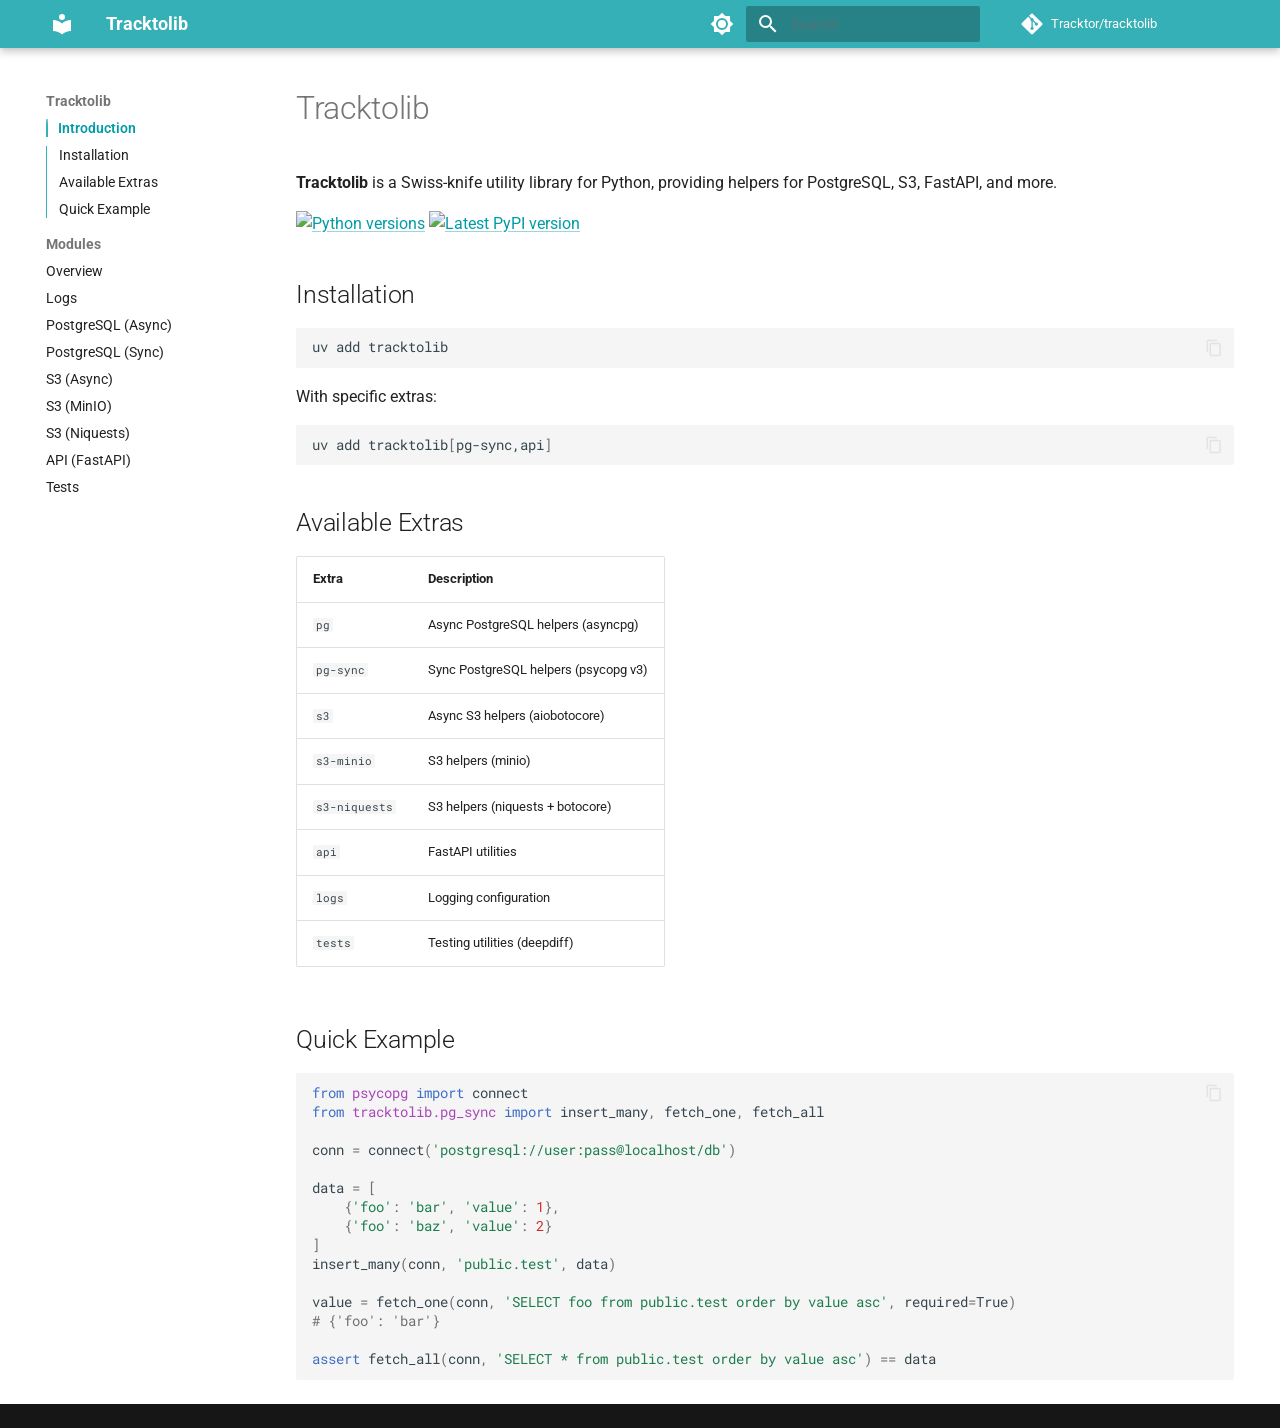
==== commit 7dccac45: "Deployed c14255e with MkDocs version: 1.6.1" ====
--- a/index.html
+++ b/index.html
@@ -198,7 +198,7 @@
     
     
       <div class="md-header__source">
-        <a href="https://github.com/Tracktor/tracktolib" title="Go to repository" class="md-source" data-md-component="source">
+        <a href="https://github.com/Getsoren/tracktolib" title="Go to repository" class="md-source" data-md-component="source">
   <div class="md-source__icon md-icon">
     
     <svg xmlns="http://www.w3.org/2000/svg" viewBox="0 0 448 512"><!--! Font Awesome Free 7.1.0 by @fontawesome - https://fontawesome.com License - https://fontawesome.com/license/free (Icons: CC BY 4.0, Fonts: SIL OFL 1.1, Code: MIT License) Copyright 2025 Fonticons, Inc.--><path d="M439.6 236.1 244 40.5c-5.4-5.5-12.8-8.5-20.4-8.5s-15 3-20.4 8.4L162.5 81l51.5 51.5c27.1-9.1 52.7 16.8 43.4 43.7l49.7 49.7c34.2-11.8 61.2 31 35.5 56.7-26.5 26.5-70.2-2.9-56-37.3L240.3 199v121.9c25.3 12.5 22.3 41.8 9.1 55-6.4 6.4-15.2 10.1-24.3 10.1s-17.8-3.6-24.3-10.1c-17.6-17.6-11.1-46.9 11.2-56v-123c-20.8-8.5-24.6-30.7-18.6-45L142.6 101 8.5 235.1C3 240.6 0 247.9 0 255.5s3 15 8.5 20.4l195.6 195.7c5.4 5.4 12.7 8.4 20.4 8.4s15-3 20.4-8.4l194.7-194.7c5.4-5.4 8.4-12.8 8.4-20.4s-3-15-8.4-20.4"/></svg>
@@ -246,7 +246,7 @@
   </label>
   
     <div class="md-nav__source">
-      <a href="https://github.com/Tracktor/tracktolib" title="Go to repository" class="md-source" data-md-component="source">
+      <a href="https://github.com/Getsoren/tracktolib" title="Go to repository" class="md-source" data-md-component="source">
   <div class="md-source__icon md-icon">
     
     <svg xmlns="http://www.w3.org/2000/svg" viewBox="0 0 448 512"><!--! Font Awesome Free 7.1.0 by @fontawesome - https://fontawesome.com License - https://fontawesome.com/license/free (Icons: CC BY 4.0, Fonts: SIL OFL 1.1, Code: MIT License) Copyright 2025 Fonticons, Inc.--><path d="M439.6 236.1 244 40.5c-5.4-5.5-12.8-8.5-20.4-8.5s-15 3-20.4 8.4L162.5 81l51.5 51.5c27.1-9.1 52.7 16.8 43.4 43.7l49.7 49.7c34.2-11.8 61.2 31 35.5 56.7-26.5 26.5-70.2-2.9-56-37.3L240.3 199v121.9c25.3 12.5 22.3 41.8 9.1 55-6.4 6.4-15.2 10.1-24.3 10.1s-17.8-3.6-24.3-10.1c-17.6-17.6-11.1-46.9 11.2-56v-123c-20.8-8.5-24.6-30.7-18.6-45L142.6 101 8.5 235.1C3 240.6 0 247.9 0 255.5s3 15 8.5 20.4l195.6 195.7c5.4 5.4 12.7 8.4 20.4 8.4s15-3 20.4-8.4l194.7-194.7c5.4-5.4 8.4-12.8 8.4-20.4s-3-15-8.4-20.4"/></svg>
@@ -631,62 +631,6 @@
     
   
     API (FastAPI)
-  
-
-    
-  </span>
-  
-  
-
-      </a>
-    </li>
-  
-
-              
-            
-              
-                
-  
-  
-  
-  
-    <li class="md-nav__item">
-      <a href="modules/http/" class="md-nav__link">
-        
-  
-  
-  <span class="md-ellipsis">
-    
-  
-    HTTP (Deprecated)
-  
-
-    
-  </span>
-  
-  
-
-      </a>
-    </li>
-  
-
-              
-            
-              
-                
-  
-  
-  
-  
-    <li class="md-nav__item">
-      <a href="modules/notion/" class="md-nav__link">
-        
-  
-  
-  <span class="md-ellipsis">
-    
-  
-    Notion
   
 
     
@@ -799,16 +743,8 @@
 <td>FastAPI utilities</td>
 </tr>
 <tr>
-<td><code>http</code></td>
-<td>HTTP client helpers (httpx) - deprecated</td>
-</tr>
-<tr>
 <td><code>logs</code></td>
 <td>Logging configuration</td>
-</tr>
-<tr>
-<td><code>notion</code></td>
-<td>Notion API helpers</td>
 </tr>
 <tr>
 <td><code>tests</code></td>
